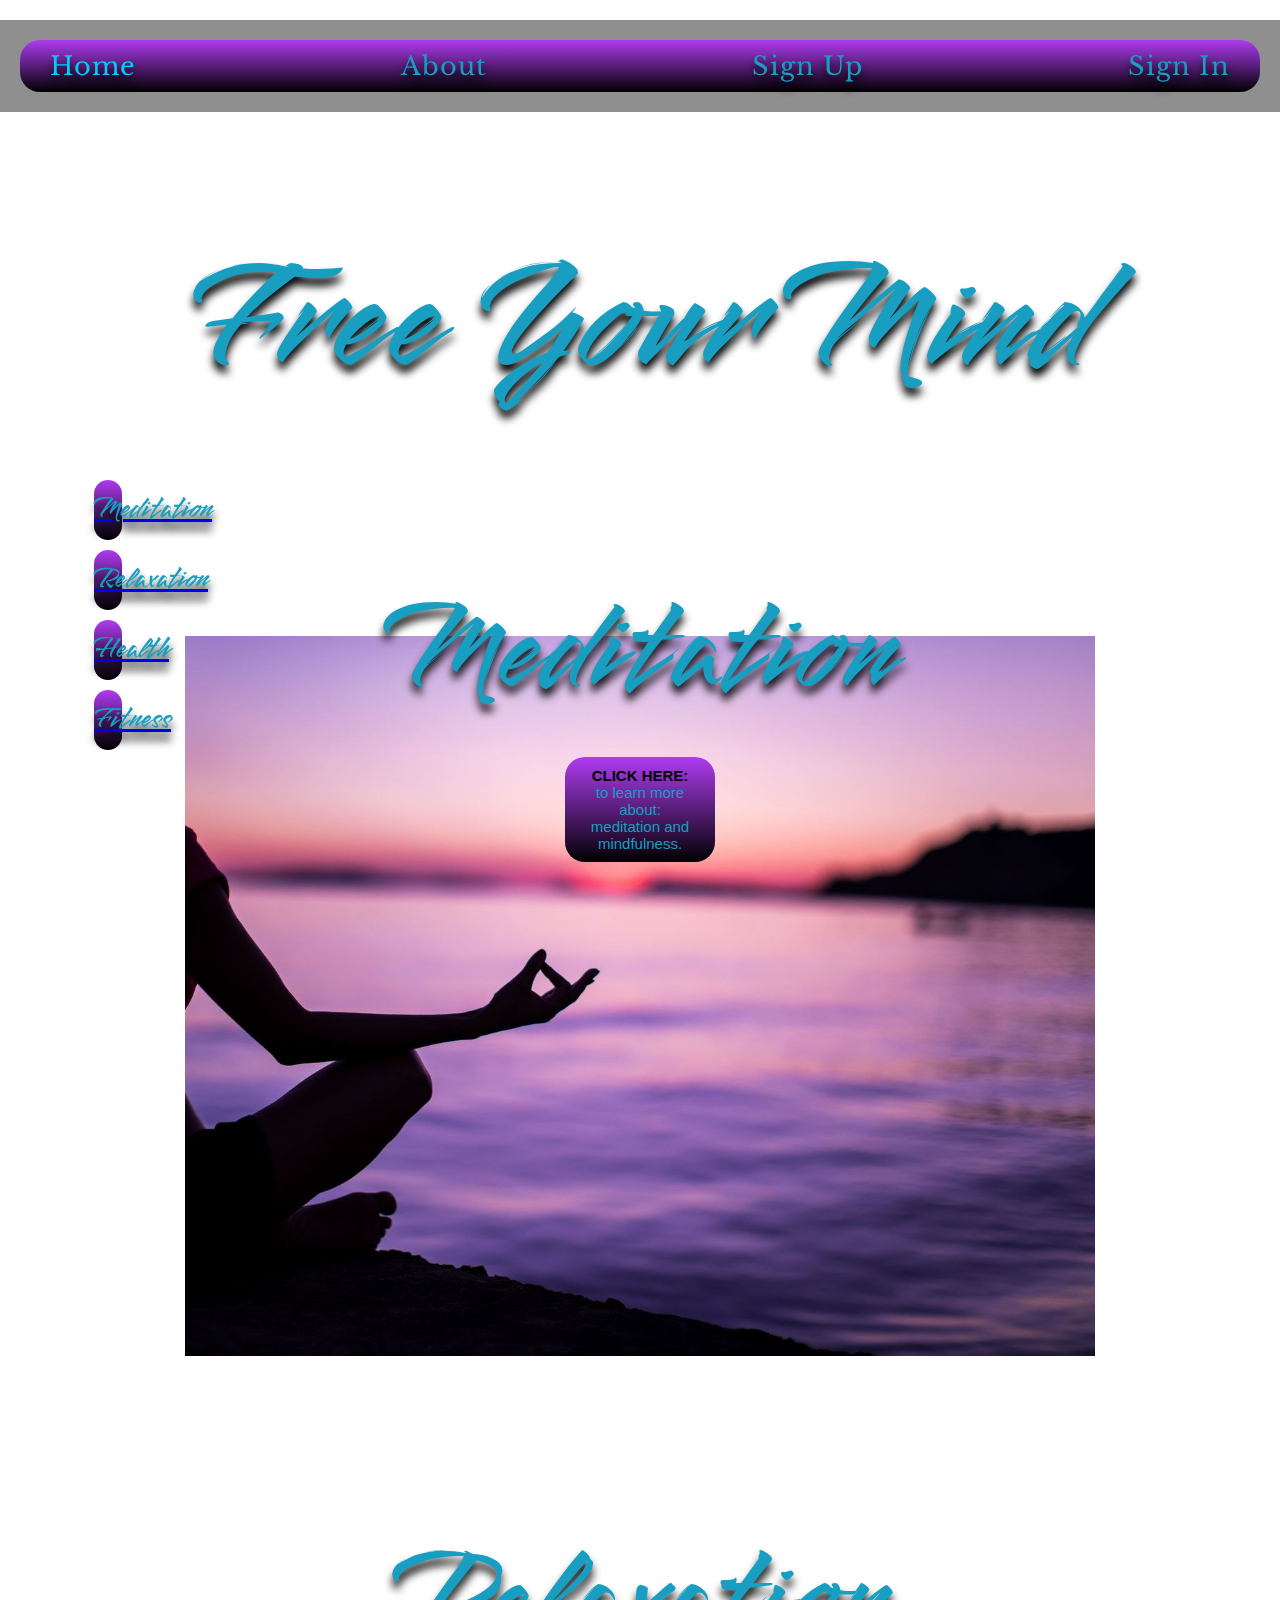
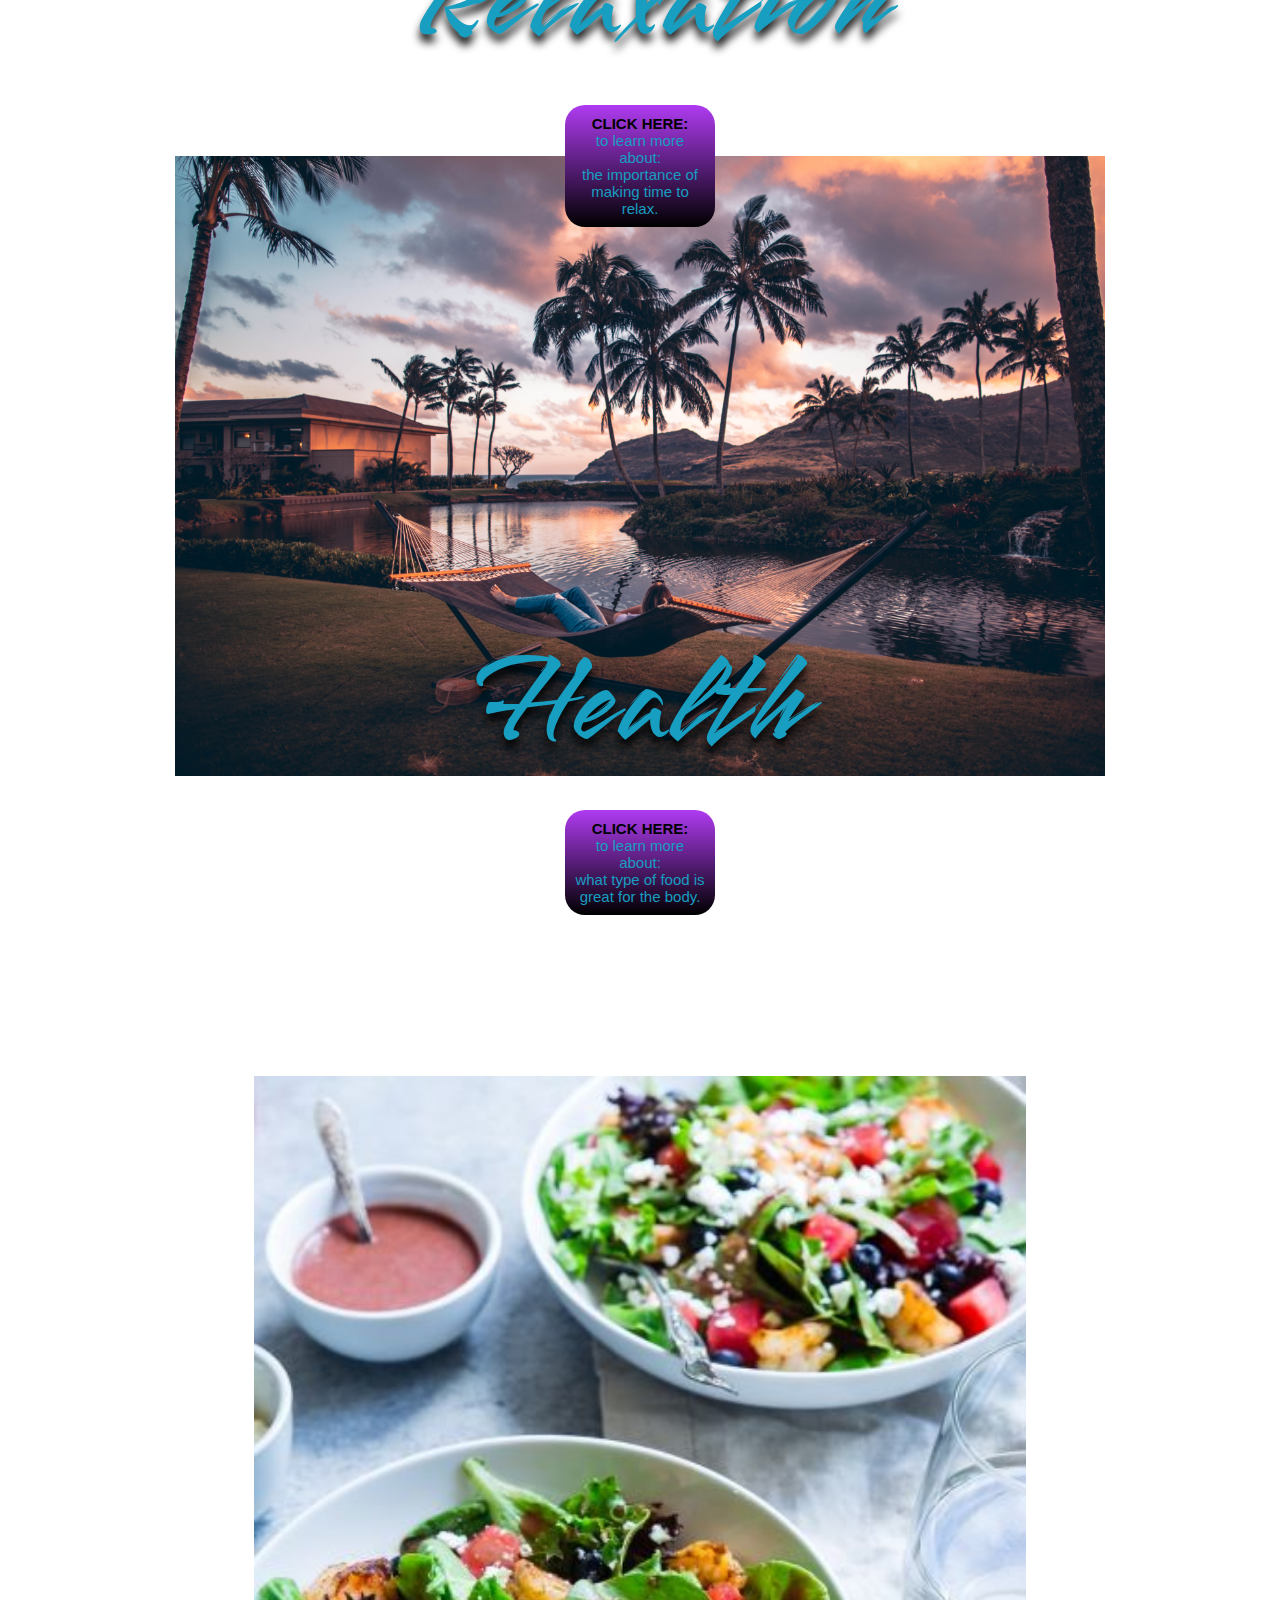
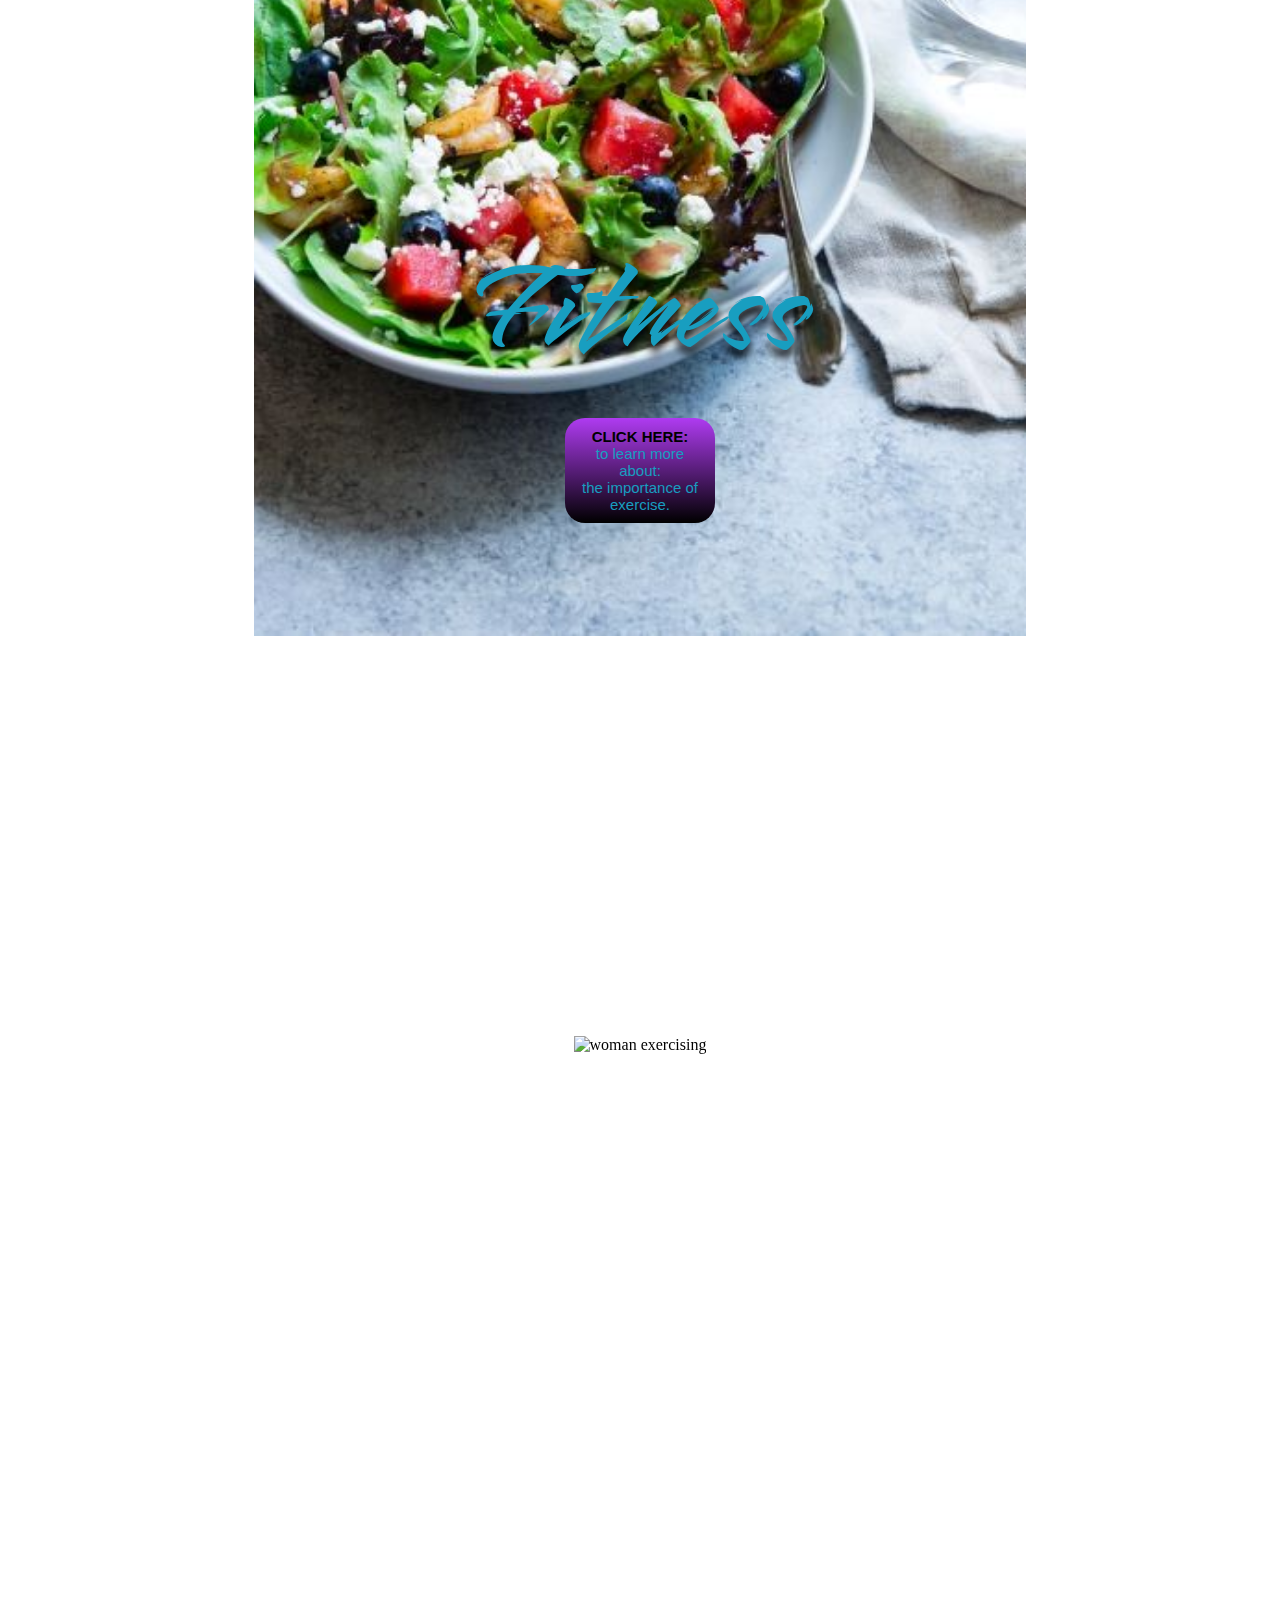
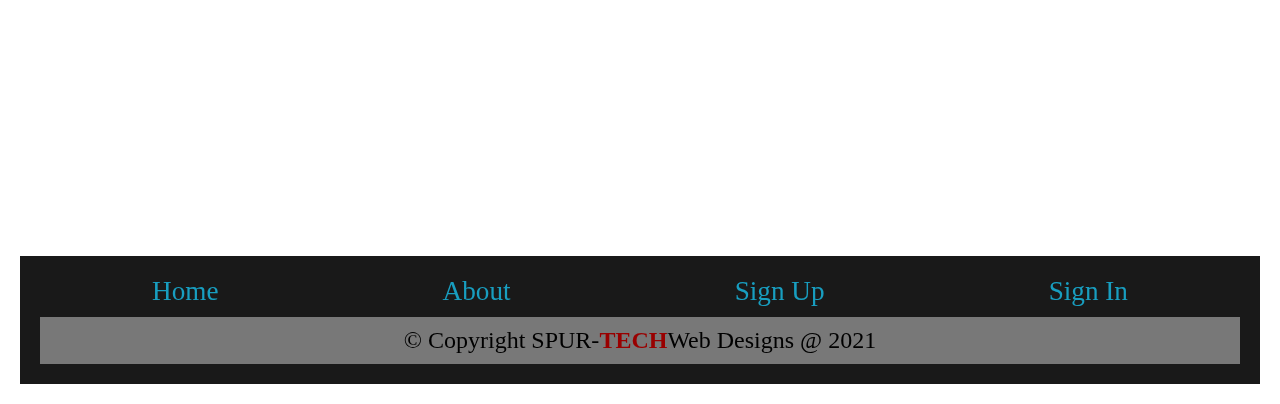
==== index.html @ ec563a85 "edit some grammer on 1st page and adjust medis queries" ====
<!DOCTYPE html>
<html lang="en">

<head>
    <meta charset="UTF-8">
    <meta http-equiv="X-UA-Compatible" content="IE=edge">
    <meta name="viewport" content="width=device-width, initial-scale=1.0">
    <meta name="description"
        content="Free Your Mind a site where people can learn about peace of mind and calmness and health">
    <meta name="keywords" content="Meditation, Relaxation, health, sign up">

    <!-- Page links -->

    <link rel="stylesheet" href="assets/css/style.css">

    <title>Free Your Mind</title>
</head>

<body>

    <!-- Main page -->

    <section class="container">

        <!-- Video section -->

        <div class="video-container">

            <video src="assets/css/beach.mp4" autoplay muted loop alt="beach video"></video>

        </div>

        <!-- Nav section -->

        <div>
            <nav>
                <ul>
                    <li>
                        <a href="index.html" class="active" id="home">Home</a>
                    </li>

                    <li>
                        <a href="about.html" id="about">About</a>
                    </li>

                    <li>
                        <a href="signup.html" id="sign-up">Sign Up</a>
                    </li>

                    <li>
                        <a href="signin.html" id="sign-in">Sign In</a>
                    </li>
                </ul>
            </nav>

            <!-- Main sections -->

            <div class="header">
                <h1 id="heading">Free Your Mind</h1>
            </div>

            <div class="first-title">
                <h1 id="title-1">Meditation</h1>
                <button>
                    <p><a href="meditation.html" id="med-page"><b>CLICK HERE:</b></a>
                        <br>to learn more about:
                        <br>meditation and mindfulness.</p>
                </button>
            </div>

            <span class="menu">

                <ul><a href="#med-img">
                        <li>Meditation</li>
                    </a>
                    <a href="#rel-img">
                        <li>Relaxation</li>
                    </a>
                    <a href="#health-img">
                        <li>Health</li>
                    </a>
                    <a href="#fit-img">
                        <li>Fitness</li>
                </ul>

            </span>

            <!-- Main images and titles -->

            <a id="med-img">
                <section class="meditation-image">

                    <img src="assets/images/med-pose.jpg" alt="person meditating by water">
                    </src>
                </section>
            </a>


            <div class="second-title">
                <h1 id="title-2">Relaxation</h1>
                <button>
                    <p><a href="relaxation.html" id="relax-page"><b>CLICK HERE:</a>
                        </b><br>to learn more about:
                        <br>the importance of making time to relax.</p>
                </button>
            </div>

            <a id="rel-img">
                <section class="relaxation-image">
                    <img src="assets/images/relaxation.jpg" alt="woman relaxing on hammock">
                </section>
            </a>

            <div class="third-title">
                <h1 id="title-3">Health</h1>
                <button>
                    <p><a href="health.html" id="health-page"><b>CLICK HERE:</a>
                        </b><br>to learn more about:
                        <br>
                        what type of food is great for the
                        body.</p>
                </button>
            </div>

            <a id="health-img">
                <section class="healthy-food-image">
                    <img src="assets/images/healthy-food.jpg" alt="healthy food">
                </section>
            </a>

            <div class="forth-title">
                <h1 id="title-4">Fitness</h1>
                <button>
                    <p><a href="fitness.html" id="fitness-page"><b>CLICK HERE:</b></a>
                        <br>to learn more about:
                        <br>
                        the importance of exercise.</p>
                </button>
            </div>

            <a id="fit-img">
                <section class="fitness-image">
                    <img src="assets/images/fitness-image.jpg" alt="woman exercising">
                </section>
            </a>
        </div>
    </section>

    <script src="index.js"></script>

</body>

<!-- Footer section -->

<footer>
    <div class="footer-padding">
        <section class="footer">
            <ul class="footer-list">
                <li><a aria-label="back to Home page" href="index.html" id="f-home">Home</a></li>
                <li><a aria-label="back to About page" href="about.html" id="f-about">About</a></li>
                <li><a aria-label="back to Sign up page" href="signup.html" id="f-sign-up">Sign Up</a></li>
                <li><a aria-label="back to Sign in page" href="signin.html" id="f-sign-in">Sign In</a></li>
            </ul>
            <p class="copyright">
                &copy; Copyright SPUR-<b>TECH</b>Web Designs @ 2021
            </p>
        </section>
    </div>
</footer>

</html>
---- assets/css/style.css ----
@import url('https://fonts.googleapis.com/css2?family=Smooch&display=swap');
@import url('https://fonts.googleapis.com/css2?family=Libre+Baskerville:ital@1&family=Smooch&display=swap');

/* Main page reset default settings */

* {
    padding: 0;
    margin: 0;
    box-sizing: border-box;
}

b {
    color: rgb(153, 0, 0);
}

/* nav styling */

nav {
    display: flex;
    width: 100%;
    background-color: (transparent);
    position: relative;
    text-align: center;
    z-index: 10;
    padding: 20px;
    background-color: rgba(131, 131, 131, 0.9);
    padding: 20px;
    margin-top: 20px;
    margin-left: 0px;

}

nav ul {
    font-family: Libre Baskerville, sans-serif;
    width: 100%;
    display: flex;
    list-style-type: none;
    justify-content: center;
    justify-content: space-between;
    text-shadow: 0 .5rem .5rem rgba(0, 0, 0, .9);
    background-image: linear-gradient(rgb(175, 59, 241), rgb(0, 0, 0));
    border-radius: 20px;
    z-index: 10;
    padding-left: 20px;
    padding-right: 20px;
}

nav ul li {
    padding: 10px;
    z-index: 10;
}

nav ul li a {
    color: rgb(24, 158, 192);
    font-size: 1.6rem;
    letter-spacing: 1px;
    text-decoration: none;
    z-index: 10;
}

nav a:hover {
    color: rgb(0, 204, 255);
}

.active {
    color: rgb(0, 204, 255);
}

.menu {
    border-radius: 20px;
    padding: 20px;
    position: fixed;
    top: 30%;
    left: 5%;
    line-height: 60px;
    font-size: 35px;
    font-weight: lighter;
    font-family: smooch, san-serif;
    text-shadow: 0 .5rem .5rem rgba(0, 0, 0);
    z-index: 10;
}

.menu li {
    border-radius: 20px;
    margin: 10px;
    height: 60px;
    width: 20%;
    background-image: linear-gradient(rgb(175, 59, 241), rgb(0, 0, 0));
    color: rgb(24, 158, 192);
    list-style: none;
    text-align: center;
    justify-content: center;
    cursor: pointer;
}

.menu li:hover {
    color: rgb(0, 204, 255);
    transform: scale(1.3);
}


.container {
    position: relative;
    text-align: center;
    display: flex;
    flex-direction: column;
}

/* Video container styling */

.video-container {
    z-index: -10;

}

.video-container video {
    width: 100%;
    height: 100vh;
    position: fixed;
    top: 50%;
    left: 50%;
    transform: translate(-50%, -50%);
    object-fit: cover;
}

/* Header styling */

.header {
    padding-top: 100px;
}

.header h1 {
    font-size: 10rem;
    color: rgb(24, 158, 192);
    font-weight: 200;
    text-shadow: 0 .5rem .5rem rgba(0, 0, 0);
}

/* H1 styling */

h1 {
    font-size: 8rem;
    font-family: smooch, san-serif;
    text-align: center;
    color: rgb(24, 158, 192);
    font-weight: 200;
    text-shadow: 0 .5rem .5rem rgba(0, 0, 0, .9);
}

/* First button link */

.button {
    color: transparent;
    background: transparent;
    border: none;
}

button p {
    font-size: 15px;
    color: rgb(24, 158, 192);
    background-image: linear-gradient(rgb(175, 59, 241), rgb(0, 0, 0));
    width: 150px;
    border-radius: 20px;
    padding: 10px;
    position: absolute;
    z-index: 10;
}

button p a {
    text-decoration: none;
}

button p a b {
    color: rgb(0, 0, 0);
}

button p a b:hover {
    color: rgb(189, 33, 33);
}

.first-title {
    position: absolute;
    justify-content: center;
    top: 8%;
    width: 100%;
    margin-top: 160px;
    z-index: 10;
}

.first-title button {
    margin-right: 150px;
    border: none;
    cursor: pointer;
}

.meditation-image {
    width: 100%;
    height: 70rem;
    display: flex;
    position: relative;
    object-fit: contain;
    justify-content: center;
    padding-bottom: 400px;
    margin-top: 200px;
}

/* Second button link */

.second-title {
    position: absolute;
    top: 30%;
    width: 100%;
    z-index: 10;
}

.second-title button {
    margin-right: 150px;
    border: none;
    cursor: pointer;
}

.relaxation-image {
    width: 100%;
    height: 45rem;
    display: flex;
    position: relative;
    object-fit: contain;
    justify-content: center;
    padding-bottom: 100px;
}

/* Third button link */

.third-title {
    position: absolute;
    justify-content: center;
    top: 44%;
    width: 100%;
    z-index: 10;
}

.third-title button {
    margin-right: 150px;
    border: none;
    cursor: pointer;
}

.healthy-food-image {
    width: 100%;
    height: 110rem;
    display: flex;
    position: relative;
    object-fit: contain;
    justify-content: center;
    padding-bottom: 400px;
    padding-top: 200px;
}

/* Forth button link */

.forth-title {
    position: absolute;
    justify-content: center;
    top: 68%;
    width: 100%;
    z-index: 10;
}

.forth-title button {
    margin-right: 150px;
    border: none;
    cursor: pointer;
}

.fitness-image {
    width: 100%;
    height: 50rem;
    display: flex;
    position: relative;
    object-fit: contain;
    justify-content: center;
    padding-bottom: 200px;
}

/* Footer styling */

.footer {
    width: 100%;
    margin-top: auto;
    background-color: rgba(0, 0, 0, 0.9);
    padding: 20px;
}

.footer-padding {
    padding: 20px;
}

.footer-list {
    color: rgb(24, 158, 192);
    list-style: none;
    display: flex;
    justify-content: center;
    justify-content: space-around;
    font-size: 1.7rem;
    padding-bottom: 10px;
}

.footer-list li a {
    font-weight: 400;
    color: rgb(24, 158, 192);
    text-decoration: none;
}

.footer-list a:hover {
    color: rgb(0, 204, 255);
    ;
}

.copyright {
    background-color: rgba(131, 131, 131, 0.9);
    text-align: center;
    padding: 10px;
    margin: 0;
    font-size: 1.5rem;
}

/* Med page styling */

.med-container {
    font-family: Libre Baskerville, sans-serif;
    overflow: hidden;
    background-image: linear-gradient(rgb(175, 59, 241), rgb(0, 0, 0));
    padding: 20px;
}

.med-header {
    padding-top: 50px;
    margin-bottom: 200px;
    z-index: 10;
}

.card-container {
    width: 100%;
    height: 100vh;
    background: transparent;
    display: flex;
    align-items: center;
    justify-content: center;
    margin-bottom: 70px;
    margin-top: 20px;
    padding-left: 50px;
    padding-right: 50px;
}

.med-container .first-title {
    top: 3%;
    right: 30%;
}

.card {
    width: 100%;
    min-height: 80vh;
    background: rgba(131, 131, 131, 0.9);
    display: flex;
    align-items: center;
    justify-content: center;
    border-radius: 10px;
    object-fit: cover;
    flex: 1;
}

.med-2-image {
    max-width: 80%;
    height: 25rem;
    display: flex;
    padding-left: 20px;
}

.med-paragraph {
    color: rgb(58, 1, 110);
    justify-content: center;
    align-items: center;
    list-style-type: none;
    padding: 20px;
    padding-left: 50px;
    padding-right: 50px;
}

.med-paragraph2 {
    color: rgb(58, 1, 110);
    justify-content: center;
    align-items: center;
    padding: 20px;
    padding-right: 50px;
}

.five-reasons {
    width: 300px;
    max-height: 300px;
    background: rgba(131, 131, 131, 0.9);
    color: rgb(58, 1, 110);
    font-size: 15px;
    justify-content: center;
    align-items: center;
    padding: 20px;
    padding-left: 30px;
    border-radius: 10px;
    margin-left: 40%;
    margin-bottom: 40px;
}

.five-reasons li {
    font-size: 15px;
}

/* Relax page styling */

.relax-container {
    font-family: Libre Baskerville, sans-serif;
    overflow: hidden;
    background-image: linear-gradient(rgb(175, 59, 241), rgb(0, 0, 0));
    padding: 20px;
}

.relax-card-container {
    width: 100%;
    height: 100vh;
    background: transparent;
    display: flex;
    align-items: center;
    justify-content: center;
    margin-bottom: 70px;
    margin-top: 20px;
    padding-left: 50px;
    padding-right: 50px;
}

.relax-container .second-title {
    top: 25%;
    right: 30%;
}

.relax-card {
    width: 80%;
    min-height: 80vh;
    background: rgba(131, 131, 131, 0.9);
    display: flex;
    align-items: center;
    justify-content: center;
    border-radius: 10px;
    object-fit: cover;
    flex: 1;
}

.relaxation-page-image {
    max-width: 80%;
    height: 25rem;
    display: flex;
    padding-left: 20px;
}

.relax-paragraph {
    color: rgb(58, 1, 110);
    justify-content: center;
    align-items: center;
    list-style-type: none;
    padding: 20px;
    padding-left: 50px;
    padding-right: 50px;
}

.relax-paragraph2 {
    color: rgb(58, 1, 110);
    justify-content: center;
    align-items: center;
    list-style-type: none;
    padding: 20px;
    padding-right: 50px;
}

.five-relaxation {
    width: 300px;
    max-height: 300px;
    background: rgba(131, 131, 131, 0.9);
    color: rgb(58, 1, 110);
    font-size: 15px;
    justify-content: center;
    align-items: center;
    padding: 20px;
    padding-left: 30px;
    border-radius: 10px;
    margin-left: 40%;
    margin-bottom: 40px;
}

.five-relaxation li {
    font-size: 15px;
}

/* Healthy food page */

.health-container {
    font-family: Libre Baskerville, sans-serif;
    overflow: hidden;
    background-image: linear-gradient(rgb(175, 59, 241), rgb(0, 0, 0));
    padding: 20px;
}

.health-card-container {
    width: 100%;
    height: 100vh;
    background: transparent;
    display: flex;
    align-items: center;
    justify-content: center;
    margin-bottom: 70px;
    margin-top: 20px;
    padding-left: 50px;
    padding-right: 50px;
}

.health-container .third-title {
    top: 15%;
}

.health-card {
    width: 80%;
    min-height: 80vh;
    background: rgba(131, 131, 131, 0.9);
    display: flex;
    align-items: center;
    justify-content: center;
    border-radius: 10px;
    object-fit: cover;
    padding-top: 50px;
    padding-bottom: 50px;
    flex: 1;
}

.healthy-food-page-image {
    max-width: 80%;
    height: 35rem;
    display: flex;
    padding-left: 100px;
}

.health-paragraph {
    color: rgb(58, 1, 110);
    justify-content: center;
    align-items: center;
    list-style-type: none;
    padding: 20px;
    padding-left: 50px;
    padding-right: 50px;
}

.health-paragraph2 {
    color: rgb(58, 1, 110);
    justify-content: center;
    align-items: center;
    list-style-type: none;
    padding: 20px;
    padding-right: 50px;
}

.five-healthy-foods {
    width: 300px;
    max-height: 300px;
    background: rgba(131, 131, 131, 0.9);
    color: rgb(58, 1, 110);
    font-size: 15px;
    justify-content: center;
    align-items: center;
    padding: 20px;
    padding-left: 30px;
    border-radius: 10px;
    margin-left: 40%;
    margin-bottom: 40px;
}

.five-healthy-foods li {
    font-size: 15px;
}

/* Fitness page */

.fitness-container {
    font-family: Libre Baskerville, sans-serif;
    overflow: hidden;
    background-image: linear-gradient(rgb(175, 59, 241), rgb(0, 0, 0));
    padding: 20px;
}

.fitness-header {
    padding-top: 50px;
    margin-bottom: 200px;
    z-index: 10;
}

.fitness-card-container {
    width: 100%;
    height: 100vh;
    background: transparent;
    display: flex;
    align-items: center;
    justify-content: center;
    margin-bottom: 70px;
    margin-top: 20px;
    padding-left: 50px;
    padding-right: 50px;
}

.fitness-container .forth-title {
    top: 20%;
    right: 10%;
}

.fitness-card {
    width: 80%;
    min-height: 80vh;
    background: rgba(131, 131, 131, 0.9);
    display: flex;
    align-items: center;
    justify-content: center;
    border-radius: 10px;
    object-fit: cover;
    flex: 1;
}

.fitness-page-image {
    max-width: 80%;
    height: 21rem;
    display: flex;
    padding-left: 20px;
}

.fitness-paragraph {
    font-size: 13px;
    color: rgb(58, 1, 110);
    justify-content: center;
    align-items: center;
    list-style-type: none;
    padding: 20px;
    padding-left: 50px;
    padding-right: 50px;
}

.fitness-paragraph2 {
    font-size: 13px;
    color: rgb(58, 1, 110);
    justify-content: center;
    align-items: center;
    padding: 20px;
    padding-right: 50px;
}

.five-solo-exercises {
    width: 300px;
    max-height: 300px;
    background: rgba(131, 131, 131, 0.9);
    color: rgb(58, 1, 110);
    font-size: 15px;
    justify-content: center;
    align-items: center;
    padding: 20px;
    padding-left: 30px;
    border-radius: 10px;
    margin-left: 40%;
    margin-bottom: 40px;
}

.five-solo-exercises li {
    font-size: 13px;
}

/* About page styling */

.about-container {
    font-family: Libre Baskerville, sans-serif;
    overflow: hidden;
    background-image: linear-gradient(rgb(175, 59, 241), rgb(0, 0, 0));
    padding: 20px;
}

.about-container h1 {
    font-size: 6rem;
    position: absolute;
    top: 23%;
    line-height: 100px;
}

.about-container p h4 {
    line-height: 100px;
}

.about-card-container {
    width: 100%;
    height: 100vh;
    background: transparent;
    display: flex;
    align-items: center;
    justify-content: center;
    margin-bottom: 70px;
    padding-left: 50px;
    padding-right: 50px;
}

.about-card {
    width: 80%;
    min-height: 80vh;
    background: rgba(131, 131, 131, 0.9);
    display: flex;
    border-radius: 10px;
    padding-top: 100px;
    padding-bottom: 50px;
    margin-bottom: 200px;
    margin-top: 200px;
    flex: 1;
}

.about-image {
    max-width: 80%;
    height: 30rem;
    display: flex;
    padding-left: 100px;
}

.about-paragraph {
    color: rgb(58, 1, 110);
    justify-content: center;
    align-items: center;
    list-style-type: none;
    padding: 20px;
    padding-left: 50px;
    padding-right: 50px;
}

.about-paragraph2 {
    color: rgb(58, 1, 110);
    justify-content: center;
    align-items: center;
    list-style-type: none;
    padding: 20px;
    padding-right: 50px;
}

/* Sign up page */

.sign-up-container {
    font-family: Libre Baskerville, sans-serif;
    overflow: hidden;
    background-image: linear-gradient(rgb(175, 59, 241), rgb(0, 0, 0));
    padding: 20px;
}

.sign-up-card-container {
    width: 80%;
    height: 100vh;
    background: transparent;
    display: flex;
    align-items: center;
    justify-content: center;
    margin-bottom: 70px;
    margin-top: 20px;
    margin-left: 10%;
    padding-left: 50px;
    padding-right: 50px;
}

.sign-up-container h1 {
    position: absolute;
    top: 14%;
    left: 40%;
}

.sign-up-card {
    width: 80%;
    height: 80vh;
    background: rgba(131, 131, 131, 0.9);
    display: flex;
    align-items: center;
    justify-content: center;
    border-radius: 10px;
    padding-left: 10%;
    padding-right: 10%;
    flex: 1;
}

.sign-up-card form .user-details {
    display: flex;
    flex-wrap: wrap;
    justify-content: center;
    align-items: center;
    justify-content: space-between;
    font-size: 20px;
    color: rgb(58, 1, 110);
}

form .user-details .input-box {
    width: calc(100% / 2 - 20px);
    margin: 10px;
}

.user-details .input-box .details {
    font-weight: 600;
    text-shadow: 0 .5rem .5rem rgba(0, 0, 0, .5);
}

.user-details .input-box input {
    height: 45px;
    width: 100%;
    border-radius: 10px;
    border: none;
    font-size: 18px;
    margin-left: 20px;
    padding-left: 20px;
    box-shadow: 0 .5rem .5rem rgba(0, 0, 0, .5);
}

.user-details .input-box input:hover {
    transform: scale(1.1);
}

form .user-details .button {
    height: 45px;
    width: 100%;
    border-radius: 50px;
    border: none;
    margin-top: 50px;
    margin-left: 30%;
    margin-right: 30%;
    box-shadow: 0 .5rem .5rem rgba(0, 0, 0, .5);
}

form .button input {
    height: 100%;
    width: 100%;
    border-radius: 50px;
    border: none;
    background-image: linear-gradient(rgb(175, 59, 241), rgb(0, 0, 0));
    color: rgb(24, 158, 192);
    font-size: 20px;
    font-family: Libre Baskerville, sans-serif;
}

form .button input:hover {
    transform: scale(1.1);
    background-image: linear-gradient(rgb(175, -59, 241), rgb(0, 0, 0));
}

/* Sign in page */

.sign-in-container {
    font-family: Libre Baskerville, sans-serif;
    overflow: hidden;
    background-image: linear-gradient(rgb(175, 59, 241), rgb(0, 0, 0));
    padding: 20px;
}

.sign-in-card-container {
    width: 80%;
    height: 100vh;
    background: transparent;
    display: flex;
    align-items: center;
    justify-content: center;
    margin-bottom: 70px;
    margin-top: 20px;
    margin-left: 10%;
    padding-left: 50px;
    padding-right: 50px;
}

.sign-in-container h1 {
    position: absolute;
    top: 14%;
    left: 40%;
}

.sign-in-card {
    width: 80%;
    height: 60vh;
    background: rgba(131, 131, 131, 0.9);
    display: flex;
    align-items: center;
    justify-content: center;
    border-radius: 10px;
    padding-left: 10%;
    padding-right: 10%;
    flex: 1;
}

.sign-in-card form .user-details2 {
    display: flex;
    flex-wrap: wrap;
    justify-content: center;
    align-items: center;
    justify-content: space-between;
    font-size: 20px;
    font-weight: 600;
    color: rgb(58, 1, 110);
}

form .user-details2 .input-box2 {
    width: calc(100% / 2 - 20px);
}

.user-details2 .input-box2 .details {
    font-weight: 600;
    text-shadow: 0 .5rem .5rem rgba(0, 0, 0, .5);
}

.user-details2 .input-box2 input {
    height: 45px;
    width: 100%;
    border-radius: 10px;
    border: none;
    font-size: 18px;
    margin-left: 20px;
    padding-left: 20px;
    box-shadow: 0 .5rem .5rem rgba(0, 0, 0, .5);
}

.user-details2 .input-box2 input:hover {
    transform: scale(1.1);
}

form .user-details2 .button {
    height: 45px;
    width: 100%;
    border-radius: 50px;
    border: none;
    margin-top: 50px;
    margin-left: 30%;
    margin-right: 30%;
    box-shadow: 0 .5rem .5rem rgba(0, 0, 0, .5);
}

form .button input {
    height: 100%;
    width: 100%;
    border-radius: 50px;
    border: none;
    background-image: linear-gradient(rgb(175, 59, 241), rgb(0, 0, 0));
    color: rgb(24, 158, 192);
    font-size: 20px;
    font-family: Libre Baskerville, sans-serif;
}

form .button input:hover {
    transform: scale(1.1);
    background-image: linear-gradient(rgb(175, -59, 241), rgb(0, 0, 0));
}

/* Thank you page */

.thank-you-container {
    font-family: Libre Baskerville, sans-serif;
    overflow: hidden;
    background-image: linear-gradient(rgb(175, 59, 241), rgb(0, 0, 0));
    padding: 20px;
}

.thank-you-card-container {
    width: 100%;
    height: 100vh;
    background: transparent;
    display: flex;
    align-items: center;
    justify-content: center;
}

.thank-you-card {
    width: 40%;
    height: 60vh;
    background: rgba(131, 131, 131, 0.9);
    display: flex;
    flex-direction: column;
    align-items: center;
    justify-content: center;
    border-radius: 10px;
}

.thank-you-container h1 {
    font-size: 7rem;
    padding-bottom: 50px;
    line-height: 90px;
}

.thank-you-card .button {
    height: 40px;
    width: 100px;
    border-radius: 50px;
    border: none;
    box-shadow: 0 .5rem .5rem rgba(0, 0, 0, .5);
    align-items: center;
    justify-content: center;
}

.thank-you-card .button input {
    height: 100%;
    width: 100%;
    border-radius: 50px;
    border: none;
    background-image: linear-gradient(rgb(175, 59, 241), rgb(0, 0, 0));
    color: rgb(24, 158, 192);
    font-size: 20px;
    font-family: Libre Baskerville, sans-serif;

}

.thank-you-card .button input:hover {
    transform: scale(1.1);
    background-image: linear-gradient(rgb(175, -59, 241), rgb(0, 0, 0));
}

/* Welcome back page */

.welcome-back-container {
    font-family: Libre Baskerville, sans-serif;
    overflow: hidden;
    background-image: linear-gradient(rgb(175, 59, 241), rgb(0, 0, 0));
    padding: 20px;
}

.welcome-back-card-container {
    width: 100%;
    height: 100vh;
    background: transparent;
    display: flex;
    align-items: center;
    justify-content: center;
}

.welcome-back-card {
    width: 50%;
    height: 60vh;
    background: rgba(131, 131, 131, 0.9);
    display: flex;
    flex-direction: column;
    align-items: center;
    justify-content: center;
    border-radius: 10px;
}

.welcome-back-container h1 {
    font-size: 7rem;
    padding-bottom: 50px;
    line-height: 90px;
}

.welcome-back-card .button {
    height: 40px;
    width: 120px;
    border-radius: 50px;
    border: none;
    box-shadow: 0 .5rem .5rem rgba(0, 0, 0, .5);
    align-items: center;
    justify-content: center;
}

.welcome-back-card .button input {
    height: 100%;
    width: 100%;
    border-radius: 50px;
    border: none;
    background-image: linear-gradient(rgb(175, 59, 241), rgb(0, 0, 0));
    color: rgb(24, 158, 192);
    font-size: 20px;
    font-family: Libre Baskerville, sans-serif;

}

.welcome-back-card .button input:hover {
    transform: scale(1.1);
    background-image: linear-gradient(rgb(175, -59, 241), rgb(0, 0, 0));
}

/* Your account page */

.your-container {
    font-family: Libre Baskerville, sans-serif;
    overflow: hidden;
    background-image: linear-gradient(rgb(175, 59, 241), rgb(0, 0, 0));
    padding: 20px;
}

.your-card-container {
    width: 100%;
    height: 130vh;
    background: transparent;
    display: flex;
    align-items: center;
    justify-content: center;
}

.your-container h1 {
    position: absolute;
    top: 15%;
    font-size: 6rem;
}

.your-card form .user-details3 {
    display: flex;
    flex-wrap: wrap;
    position: relative;
    justify-content: center;
    justify-content: space-between;
    font-size: 30px;
    line-height: 80px;
    font-weight: 600;
    color: rgb(24, 158, 192);
    padding: 10%;
    margin-top: 10%;
    padding-bottom: 10%;
}

form .user-details3 .input-box3 {
    width: calc(100% / 2 - 20px);
}

.user-details3 .input-box3 .details3 {
    text-shadow: 0 .5rem .5rem rgba(0, 0, 0);
}

.user-details3 .input-box3 input {
    height: 250px;
    width: 80%;
    border-radius: 10px;
    border: none;
    background-color: rgba(219, 133, 253);
    font-size: 18px;
    padding-bottom: 180px;
    padding-left: 20px;
    margin-left: 60px;
    box-shadow: 0 .5rem .5rem rgba(0, 0, 0, .5);
}

.user-details3 .input-box3 input:hover {
    transform: scale(1.1);
}

/* media queries for responsive control */

@media all and (max-width: 4000px) {

    /* health page */

    .health-container .third-title {
        top: 17%;
    }

    .health-container h1 {
        font-size: 7rem;
    }

    .health-container {
        font-size: 15px;
    }

    /* About page */

    .about-card-container {
        margin-top: 200px;
        padding-bottom: 200px;
    }
}

@media all and (max-width: 1600px) {

    /* quick scroll */

    .menu {
        top: 50%;
        font-size: 30px;
    }

    .menu h1 {
        font-size: 3rem;
    }

    /* Meditation page */

    .med-container .first-title h1 {
        font-size: 6rem;
    }

    .med-paragraph {
        font-size: 15px;
    }

    .med-paragraph2 {
        font-size: 15px;
    }

    .med-2-image {
        height: 20rem;
    }

    /* relaxation page */

    .relax-container .second-title {
        top: 25%;
        right: 28%;
    }

    .relax-paragraph {
        font-size: 15px;
    }

    .relax-paragraph2 {
        font-size: 15px;
    }

    /* healthy food page */

    .health-card-container {
        margin-top: 100px;
    }

    .health-container h1 {
        font-size: 7rem;
    }

    .health-paragraph {
        font-size: 13px;
    }

    /* About page */

    .about-image {
        height: 25rem;
    }

    .about-paragraph {
        font-size: 12px;
    }

    .about-paragraph2 {
        font-size: 12px;
    }
}

@media all and (max-width: 1500px) {

    /* Meditation page */

    .med-container .header h1 {
        font-size: 2rem;
    }

    .med-2-image {
        height: 15rem;
    }

    /* relaxation page */

    .relax-card {
        padding-bottom: 20px;
    }

    .relax-paragraph {
        font-size: 13px;
    }

    .relax-paragraph2 {
        font-size: 13px;
    }

    /* healthy food page */

    .health-container .third-title {
        top: 20%;
    }

    .health-container h1 {
        font-size: 6rem;
    }

    /* Fitness page */

    .fitness-paragraph {
        font-size: 12px;
    }

    .fitness-paragraph2 {
        font-size: 12px;
    }

    .five-solo-exercises {
        font-size: 12px;
    }

    .five-solo-exercises li {
        font-size: 12px;
    }

    /* Sign up page */

    .user-details .input-box .details {
        font-weight: 600;
        font-size: 18px;
    }

    .user-details .input-box input {
        height: 35px;
    }
}

@media all and (max-width: 1280px) {
    /* menu */

    .menu li a {
        padding-bottom: 10px;
    }

    /* Meditation page */

    .med-container .header h1 {
        font-size: 3rem;
    }

    .card-container {
        margin-top: 200px;
    }

    .med-container .card {
        display: inline-block;
        padding-top: 50px;
        padding-bottom: 20px;
    }

    .med-2-image {
        height: 25rem;
        justify-content: center;
        margin-left: 10%;
    }

    .med-paragraph {
        font-size: 13px;
    }

    .med-paragraph2 {
        font-size: 13px;
        padding-left: 50px;
    }

    .five-reasons h3 {
        font-size: 13px;
    }

    /* relaxation page */

    .relax-card-container {
        margin-top: 150px;
    }

    .relax-container .relax-card {
        display: inline-block;
        padding-top: 50px;
    }

    .relax-container .second-title {
        top: 27%;
    }

    .relax-container .second-title h1 {
        font-size: 5.5rem;
    }

    .relaxation-page-image {
        height: 22rem;
        justify-content: center;
        padding-left: 20%;
    }

    .relax-paragraph {
        font-size: 13px;
    }

    .relax-paragraph2 {
        font-size: 13px;
        padding-left: 50px;
    }

    .five-relaxation {
        font-size: 13px;
    }

    .five-relaxation li h3 {
        font-size: 13px;
    }

    /* health page */

    .health-container .third-title {
        top: 25%;
        right: 20%;
    }

    .healthy-food-page-image {
        height: 30rem;
        padding-left: 50px;
    }

    .health-paragraph {
        font-size: 11px;
    }

    /* Fitness page */

    .fitness-card-container {
        margin-top: 200px;
        padding-bottom: 200px;
    }

    .fitness-container .fitness-card {
        display: inline-block;
        padding-top: 100px;
        padding-bottom: 50px;
    }

    .fitness-container .forth-title {
        top: 35%;
        right: 25%;
    }

    .fitness-page-image {
        height: 25rem;
        justify-content: center;
        margin-left: 12%;
    }

    .fitness-paragraph {
        font-size: 11px;
    }

    .fitness-paragraph2 {
        font-size: 11px;
        padding-left: 50px;
    }

    .five-solo-exercises {
        font-size: 12px;
        width: 200px;
    }

    .five-solo-exercises li {
        font-size: 12px;
    }

    /* About page */

    .about-container .footer {
        margin-top: 200px;
    }

    .about-card-container {
        padding-top: 100px;
        padding-bottom: 100px;
    }

    .about-card {
        display: inline-block;
    }

    .about-title h1 {
        font-size: 5rem;
    }

    .about-image {
        height: 25rem;
        margin-left: 15%;
    }

    /* welcome back page */

    .welcome-back-container h1 {
        font-size: 6rem;
    }

    /* Your account page */

    .your-card form .user-details3 {
        font-size: 25px;
    }

    /* thank you page */

    .thank-you-container h1 {
        font-size: 5rem;
    }

}

@media all and (max-width: 1000px) {

    /* menu */

    .menu {
        font-size: 30px;
    }

    .menu li {
        margin: 5px;
    }

    /* landing page */

    .header h1 {
        font-size: 7rem;
    }

    h1 {
        font-size: 5rem;
    }

    .meditation-image {
        height: 65rem;
    }

    .relaxation-image {
        height: 40rem;
    }

    .fitness-image {
        height: 40rem;
    }

    button p {
        font-size: 10px;
    }

    .forth-title {
        top: 70%;
    }

    /* meditation page */

    .med-container .first-title h1 {
        font-size: 5rem;
        padding-left: 10px;
    }

    .med-2-image {
        height: 20rem;
    }

    .med-paragraph {
        font-size: 12px;
    }

    .med-paragraph2 {
        font-size: 12px;
    }

    .five-reasons {
        font-size: 12px;
        margin-left: 30%;
    }

    .five-reasons h3 {
        font-size: 12px;
    }

    /* relaxation page */

    .relax-container .second-title {
        padding-left: 80px;
    }

    .relax-paragraph {
        font-size: 11px;
    }

    .relax-paragraph2 {
        font-size: 11px;
    }

    .five-relaxation {
        font-size: 11px;
        width: 170px;
    }

    .five-relaxation li h3 {
        font-size: 11px;
    }

    /* Fitness page */

    .fitness-container .fitness-card {
        padding-top: 50px;
    }

    .fitness-page-image {
        height: 20rem;
        margin-left: 8%;
    }

    /* About page */

    .about-image {
        height: 20rem;
        margin-left: 10%;
    }

    /* sign up page */

    .sign-up-card {
        padding-left: 10%;
        padding-right: 10%;
    }

    form .user-details .input-box {
        width: 100%;
    }

    .user-details .input-box .details {
        font-size: 16px;
    }

    .user-details .input-box input {
        height: 30px;
        font-size: 15px;
    }

    form .user-details .button {
        height: 35px;
        margin-top: 20px;
    }

    /* sign in page */

    .sign-in-container h1 {
        font-size: 7rem;
    }

    /* welcome back page */

    .welcome-back-container h1 {
        font-size: 6rem;
        left: 20%;
    }

    /* Your account page */

    .your-container h1 {
        left: 25%;
        font-size: 5rem;
    }

    .your-card form .user-details3 {
        padding: 0%;
        font-size: 10px;
        display: block;
        line-height: 50px;
    }

    .user-details3 .input-box3 input {
        font-size: 10px;
        padding-bottom: 80px;
        height: 150px;
        width: 200%;
    }

    /* thank you page */

    .thank-you-container h1 {
        font-size: 4rem;
        line-height: 60px;
    }

    .thank-you-card {
        height: 400px;
        width: 60%;
    }
}

@media all and (max-width: 880px) {

    /* menu */

    .menu {
        font-size: 30px;
        top: 40%;
    }

    /* landing page */

    nav ul li a {
        font-size: 1rem;
    }

    .header h1 {
        font-size: 6rem;
    }

    h1 {
        font-size: 5rem;
    }

    .meditation-image {
        height: 55rem;
    }

    .relaxation-image {
        height: 30rem;
    }

    .healthy-food-image {
        height: 85rem;
    }

    .fitness-image {
        height: 40rem;
    }

    .footer-list {
        font-size: 1.2rem;
    }

    /* Meditation page */

    .med-container .first-title h1 {
        font-size: 4rem;
        padding-left: 100px;
    }

    .med-2-image {
        height: 18rem;
        margin-left: 10%;
    }

    .med-paragraph {
        font-size: 12px;
    }

    .med-paragraph2 {
        font-size: 12px;
    }

    .five-reasons {
        width: 200px;
        font-size: 12px;
        margin-left: 40%;
    }

    /* health page */

    .health-card-container {
        margin-top: 400px;
        padding-bottom: 400px;
    }

    .health-card {
        display: inline-block;
        margin-top: 300px;
        margin-bottom: 100px;
        padding-top: 50px;
    }

    .health-container .third-title {
        top: 25%;
        right: 20%;

    }

    .healthy-food-page-image {
        height: 35rem;
        justify-content: center;
        margin-left: 5%;
    }

    .health-paragraph {
        font-size: 10px;
    }

    .five-healthy-foods {
        margin-top: 200px;
        margin-left: 38%;
        font-size: 11px;
        width: 180px;
    }

    .five-healthy-foods li {
        font-size: 8px;
    }

    /* Fitness page */

    .fitness-container .forth-title {
        top: 25%;
    }

    /* About page */

    .about-title h1 {
        font-size: 4rem;
    }

    .about-image {
        height: 20rem;
        margin-left: 0%;
    }

    /* Sign in page */

    .sign-in-card {
        height: 50vh;
    }

    .sign-in-container h1 {

        top: 14%;
        left: 20%;
    }

    .sign-in-card form .user-details2 {
        display: block;
    }

    form .user-details2 .input-box2 {
        width: 100%;
        padding-right: 10%;
    }

    .user-details2 .input-box2 input {
        height: 25px;
        font-size: 12px;
    }

    form .user-details2 .button {
        width: 50%;
        margin-top: 30px;
        margin-left: 25%;
    }

    /* welcome page */

    .welcome-back-container h1 {
        font-size: 5rem;
    }
}

@media all and (max-width: 800px) {

    /* meditation page */

    .med-container .first-title h1 {
        font-size: 4rem;
        padding-left: 100px;
    }

    .med-2-image {
        height: 15rem
    }

    .med-paragraph {
        font-size: 12px;
    }

    .med-paragraph2 {
        font-size: 12px;
    }

    .five-reasons {
        font-size: 10px;
        margin-left: 35%;
    }

    /* relaxation page */

    .relax-container .second-title h1 {
        font-size: 5rem;
    }

    .relaxation-page-image {
        height: 20rem;
    }

    /* health page */

    .health-paragraph {
        font-size: 10px;
    }

    .five-healthy-foods {
        margin-left: 38%;
    }

    /* About page */

    .about-title h1 {
        font-size: 4rem;
        line-height: 80px;
    }

    .about-image {
        height: 15rem;
        margin-left: 8%;
    }

    /* sign up page */

    .sign-up-card {
        padding-right: 50px;
    }

    /* welcome back page */

    .welcome-back-container h1 {
        left: 15%;
    }

    /* Your account page */

    .your-container h1 {
        left: 25%;
        font-size: 4rem;
    }
}

@media all and (max-width: 680px) {

    /* menu */

    .menu {
        top: 30%;
        font-size: 20px;
        padding: 10px;
        line-height: 50px;
    }

    .menu li {
        height: 40px;
    }

    /* landing page */

    .header {
        padding-top: 20px;
        padding-bottom: 10px;
    }

    .header h1 {
        font-size: 5rem;
        padding-top: 0px;
    }

    h1 {
        font-size: 4rem;
    }

    .first-title {
        margin-top: 10%;
    }

    .meditation-image {
        height: 50rem;
    }

    .relaxation-image {
        height: 30rem;
    }

    .third-title {
        top: 45%;
    }

    .healthy-food-image {
        height: 80rem;
    }

    .forth-title {
        top: 70%;
    }

    .fitness-image {
        height: 35rem;
    }

    .copyright {
        font-size: 0.9rem;
    }

    /* meditation page */

    .med-container .first-title {
        top: 18%;
    }

    .med-container .first-title h1 {
        font-size: 4rem;
        padding-left: 100px;
    }

    .med-2-image {
        height: 12rem;
    }

    .med-paragraph {
        font-size: 12px;
    }

    .med-paragraph2 {
        font-size: 12px;
    }

    .five-reasons {
        font-size: 10px;
        margin-left: 35%;
    }

    /* relaxation page */

    .relax-container .second-title h1 {
        font-size: 4rem;
    }

    .five-relaxation {
        margin-left: 30%;
    }

    /* health page */

    .healthy-food-page-image {
        height: 30rem;
    }

    .health-container .third-title h1 {
        font-size: 5rem;
    }

    /* Fitness page */

    .fitness-page-image {
        height: 15rem;
        margin-left: 8%;
    }

    .five-solo-exercises {
        margin-left: 33%;
    }

    /* About page */

    .about-title h1 {
        font-size: 3rem;
        line-height: 60px;
    }

    .about-image {
        height: 15rem;
        margin-left: 10%;
        padding-left: 0px;
    }

    /* sign up page */

    .sign-up-card {
        height: 80vh;
    }

    .sign-up-container h1 {
        font-size: 5rem;
    }

    /* sign in page */

    .sign-in-card {
        height: 45vh;
        padding-top: 0px;
    }

    .sign-in-container h1 {
        top: 30%;
        font-size: 6rem;
    }

    /* Thank you page */

    .thank-you-container h1 {
        left: 30%;
    }

    /* welcome back page */

    .welcome-back-container h1 {
        font-size: 4rem;
        line-height: 60px;
    }

    .welcome-back-card {
        height: 300px;
        width: 80%;
    }

    /* thank you page */

    .thank-you-container h1 {
        font-size: 3rem;
        line-height: 60px;
    }

    .thank-you-card {
        height: 300px;
        width: 60%;
    }

    .thank-you-card .button {
        height: 22px;
    }

    .thank-you-card .button input {
        font-size: 15px;
    }
}

@media all and (max-width: 600px) {

    /* landing page */

    .meditation-image {
        height: 46rem;
    }

    .relaxation-image {
        height: 25rem;
    }

    .fitness-image {
        height: 30rem;
    }

    /* meditation page */

    .med-container .first-title h1 {
        font-size: 3rem;
        padding-left: 100px;
    }

    .med-2-image {
        height: 11rem;
        justify-content: center;
        padding-right: 20px;
    }

    .med-paragraph {
        font-size: 11px;
    }

    .med-paragraph2 {
        font-size: 11px;
    }

    .five-reasons {
        font-size: 8px;
        margin-left: 30%;
    }

    /* relaxation page */

    .relaxation-page-image {
        height: 15rem;
    }

    .relax-container .second-title {
        padding-left: 60px;
    }

    .relax-paragraph {
        font-size: 10px;
    }

    .relax-paragraph2 {
        font-size: 10px;
    }

    .five-relaxation {
        font-size: 11px;
        margin-left: 30%;
    }

    .five-relaxation li h3 {
        font-size: 11px;
    }

    /* health page */

    .health-card-container {
        padding-left: 0px;
        padding-right: 0px;
    }

    .health-card {
        padding-top: 100px;
    }

    .health-container .third-title {
        top: 25%;
        margin-left: 0%;
        padding-right: 25px;
    }

    .five-healthy-foods {
        margin-left: 35%;
    }

    /* Fitness page */

    .fitness-card-container {
        margin-top: 300px;
        padding-bottom: 200px;
    }

    .fitness-paragraph {
        font-size: 10px;
    }

    .fitness-paragraph2 {
        font-size: 10px;
    }

    .five-solo-exercises {
        margin-left: 35%;
        width: 180px;
        font-size: 8px;
    }

    .five-solo-exercises li {
        font-size: 10px;
    }

    /* About page */

    .about-title h1 {
        line-height: 50px;
    }

    .about-image {
        height: 12rem;
        margin-left: 10%;
    }

    .about-card-container {
        padding-left: 20px;
        padding-right: 20px;
    }

    /* sign up page */

    .sign-up-card-container {
        padding-left: 20px;
        padding-right: 20px;
    }

    .user-details .input-box input {
        height: 25px;
        font-size: 13px;
    }

    form .user-details .button {
        height: 30px;
    }

    form .button input {
        font-size: 15px;
    }

    /* Thank you page */

    .thank-you-container h1 {
        left: 25%;
    }

    /* Your account page */

    .your-container h1 {
        font-size: 4rem;
        left: 10%;
    }

    .your-card form .user-details3 {
        font-size: 10px;
        line-height: 30px;
    }

    .user-details3 .input-box3 input {
        margin-left: 20px;
    }
}

@media all and (max-width: 480px) {

    /* menu */

    .menu {
        top: 33%;
    }

    /* landing page */

    .header h1 {
        font-size: 4rem;
    }

    h1 {
        font-size: 3rem;
    }

    .first-title {
        top: 9%;
    }

    .first-title button p {
        top: 60%;
    }

    .meditation-image {
        height: 45rem;
    }

    .second-title {
        top: 32%;
    }

    .second-title button p {
        top: 60%;
    }

    .relaxation-image {
        height: 23rem;
    }

    .third-title {
        top: 47%;
    }

    .third-title button p {
        top: 60%;
    }

    .healthy-food-image {
        height: 70rem;
    }

    .forth-title {
        top: 71%;
    }

    .forth-title button p {
        top: 60%;
    }

    .fitness-image {
        height: 30rem;
    }

    /* meditation page */

    .med-container .first-title h1 {
        padding-left: 100px;
    }

    .med-2-image {
        height: 10rem;

    }

    .five-reasons {
        font-size: 10px;
        margin-left: 28%;
    }

    /* relaxation page */

    .relax-card-container {
        padding-left: 0px;
        padding-right: 0px;
    }

    .relaxation-page-image {
        height: 11rem;
    }

    .relax-container .second-title {
        padding-left: 100px;
        top: 20%;
    }

    .relax-paragraph {
        font-size: 8px;
    }

    .relax-paragraph2 {
        font-size: 8px;
    }

    .five-relaxation li h3 {
        font-size: 8px;
    }

    /* health page */

    .health-container .third-title {
        top: 18%;
    }

    .health-container .third-title h1 {
        font-size: 5rem;
    }

    .healthy-food-page-image {
        height: 26rem;
    }

    .five-healthy-foods {
        margin-left: 30%;
    }

    /* Fitness page */

    .fitness-card-container {
        padding-left: 20px;
        padding-right: 20px;
    }

    .fitness-card .forth-title h1 {
        font-size: 5rem;
        margin-left: 10%;
    }

    .fitness-page-image {
        height: 13rem;
    }

    .fitness-paragraph {
        font-size: 8px;
    }

    .fitness-paragraph2 {
        font-size: 8px;
    }

    .five-solo-exercises {
        margin-left: 32%;
    }

    /* About page */

    .about-paragraph {
        font-size: 10px;
    }

    .about-paragraph2 {
        font-size: 8px;
    }

    .about-title h1 {
        font-size: 2.5rem;
        line-height: 40px;
    }

    .about-image {
        height: 11rem;
        margin-left: 10%;
    }

    .about-card-container {
        padding-left: 20px;
        padding-right: 20px;
    }

    /* sign up page */

    .sign-up-card-container {
        padding-left: 0px;
        padding-right: 0px;
        margin-left: 10%;
    }

    /* sign in page */

    .sign-in-card-container {
        padding-left: 0px;
        padding-right: 0px;
        margin-left: 10%;
    }

    .sign-in-container h1 {
        font-size: 5rem;
        left: 10%;
    }

    .sign-up-card {
        height: 75vh;
    }

    .sign-in-card form .user-details2 {
        margin-right: 10%;
        font-size: 15px;
    }

    .user-details2 .input-box2 input {
        font-size: 10px;
    }

    form .user-details2 .button {
        height: 35px;
        margin-top: 20px;
    }

    /* welcome back page */

    .welcome-back-container h1 {
        font-size: 3rem;
    }

    .welcome-back-card .button {
        height: 30px;
        width: 120px;
    }

    /* your account page */

    .your-container h1 {
        font-size: 3rem;
        left: 5%;
        top: 20%;
    }
}

@media all and (max-width: 460px) {

    /* landing page */

    nav ul li a {
        font-size: 0.6rem;
    }



    .header h1 {

        font-size: 4rem;
    }

    h1 {
        font-size: 3rem;
    }

    .first-title {
        top: 8%;
    }

    .first-title button p {
        top: 70%;
    }

    .meditation-image {
        height: 42rem;
    }

    .second-title {
        top: 31%;
    }

    .second-title button p {
        top: 70%;
    }

    .relaxation-image {
        height: 21rem;
    }

    .third-title {
        top: 46%;
    }

    .third-title button p {
        top: 70%;
    }

    .healthy-food-image {
        height: 68rem;
    }

    .forth-title {
        top: 71%;
    }

    .forth-title button p {
        top: 70%;
    }

    .fitness-image {
        height: 27rem;
    }

    .footer-list {
        font-size: 0.8rem;
    }

    .copyright {
        font-size: 0.7rem;
    }

    /* meditation page */

    .card-container {
        padding: 10px;
        margin-top: 200px;
        padding-bottom: 200px;
    }

    .med-container .first-title {
        top: 35%;
    }

    .med-container .first-title h1 {
        font-size: 2rem;
        padding-left: 50px;
    }

    .med-paragraph {
        font-size: 9px;
    }

    .med-paragraph2 {
        font-size: 9px;
    }

    .five-reasons {
        font-size: 10px;
        margin-left: 26%;
    }

    /* Health page */

    .health-card {
        padding-top: 50px;
    }

    /* About page */

    .about-card {
        padding-top: 50px;
    }

    .about-title h1 {
        top: 25%;
        font-size: 2.5rem;
        line-height: 40px;
    }

    .about-image {
        height: 9rem;
    }

    .about-paragraph {
        font-size: 8px;
    }

    .about-paragraph2 {
        font-size: 6px;
    }

    /* sign up page */

    .user-details .input-box input {
        height: 25px;
        font-size: 10px;
        padding-left: 10px;
    }

    form .button input {
        font-size: 12px;
    }

    /* Thank you page */

    .thank-you-container h1 {
        font-size: 3rem;
        line-height: 50px;
    }

    /* Your account page */

    .your-card form .user-details3 {
        padding: 0%;
    }

    .user-details3 .input-box3 input {
        margin-left: 20px;
    }
}

@media all and (max-width: 380px) {
    /* menu */

    .menu {
        left: 1%;
        top: 40%;
    }

    .menu li {
        margin: 5px;
        height: 25px;
        width: 20%;
        font-size: 16px;
        line-height: 30px;
    }

    /* Landing page */

    nav {
        padding: 10px;
    }

    nav ul li {
        padding-top: 5px;
        padding-left: 5px;
    }

    nav ul li a {
        font-size: 0.6rem;
    }

    .header h1 {
        font-size: 4rem;
    }

    .first-title {
        top: 13%;
    }

    .meditation-image {
        height: 40rem;
    }

    .second-title {
        top: 32%;
    }

    .relaxation-image {
        height: 19rem;
    }

    .healthy-food-image {
        height: 66rem;
    }

    .fitness-image {
        height: 25rem;
    }

    /* meditation page */

    .card-container {
        padding: 10px;
        margin-top: 250px;
        padding-bottom: 200px;
    }

    .med-container .first-title {
        top: 21%;
    }

    .med-container .first-title h1 {
        font-size: 2rem;
        padding-left: 50px;
    }

    .med-2-image {
        height: 8rem;
    }

    .five-reasons {
        font-size: 10px;
        margin-left: 20%;
    }

    /* relaxation page */

    .relax-card-container {
        margin-top: 220px;
        padding-bottom: 200px;
    }

    .relax-container .second-title {
        top: 38%;
    }

    .relax-container .second-title h1 {
        font-size: 3rem;
    }

    .relaxation-page-image {
        height: 9rem;
    }

    .relax-paragraph {
        padding-left: 20px;
        padding-right: 20px;
    }

    .relax-paragraph2 {
        padding-left: 20px;
        padding-right: 20px;
    }

    .five-relaxation {
        margin-left: 25%;
    }

    /* health page */

    .health-card-container {
        margin-top: 600px;
        padding-bottom: 600px;
    }

    .health-card {
        padding-top: 50px;
    }

    .health-card .third-title {
        top: 80px;
    }

    .health-card .third-title h1 {
        margin-left: 20%;
    }

    .healthy-food-page-image {
        height: 20rem;
        padding-left: 25px;
    }

    .health-paragraph {
        font-size: 1 8px;
    }

    .five-healthy-foods {
        margin-left: 20%;
    }

    .five-healthy-foods li {
        font-size: 8px;
    }

    /* Fitness page */

    .fitness-card .forth-title h1 {
        font-size: 4rem;
        margin-left: 10%;
    }

    .fitness-page-image {
        height: 9rem;
        margin-left: 6%;
    }

    .fitness-paragraph {
        font-size: 8px;
        padding-left: 20px;
        padding-right: 20px;
    }

    .fitness-paragraph2 {
        font-size: 8px;
        padding-left: 20px;
        padding-right: 20px;
    }

    .five-solo-exercises {
        margin-left: 22%;
    }

    /* About page */

    .about-card-container {
        padding: 0px;
    }

    .about-title h1 {
        top: 18%;
        font-size: 3rem;
        line-height: 55px;
        right: 5%;
    }

    .about-image {
        height: 9rem;
        margin-left: 15%;
    }

    /* sign up page */

    .sign-up-container h1 {
        font-size: 4rem;
        right: 30%;
        left: 0%;
        top: 18%;
    }

    .sign-up-card {
        height: 80vh;
    }

    .user-details .input-box .details {
        font-weight: 600;
        font-size: 12px;
    }

    form .user-details .button {
        margin-left: 40%;
        margin-right: 20%;
    }

    /* sign in page */

    .sign-in-container h1 {
        font-size: 4rem;
    }

    .sign-in-card {
        height: 50vh;
    }

    /* Thank you page */

    .thank-you-container h1 {
        font-size: 3rem;
    }

    .thank-you-card {
        width: 80%;
        margin-bottom: 200px;
    }

    /* welcome back page */

    .welcome-back-card .button input {
        font-size: 15px;
    }

    .welcome-back-card {
        margin-bottom: 200px;
    }

    .welcome-back-container h1 {
        font-size: 3rem;
        left: 10%;
    }

    /* your account page */

    .your-container h1 {
        font-size: 2.5rem;
        left: 5%;
        top: 15%;
    }
}
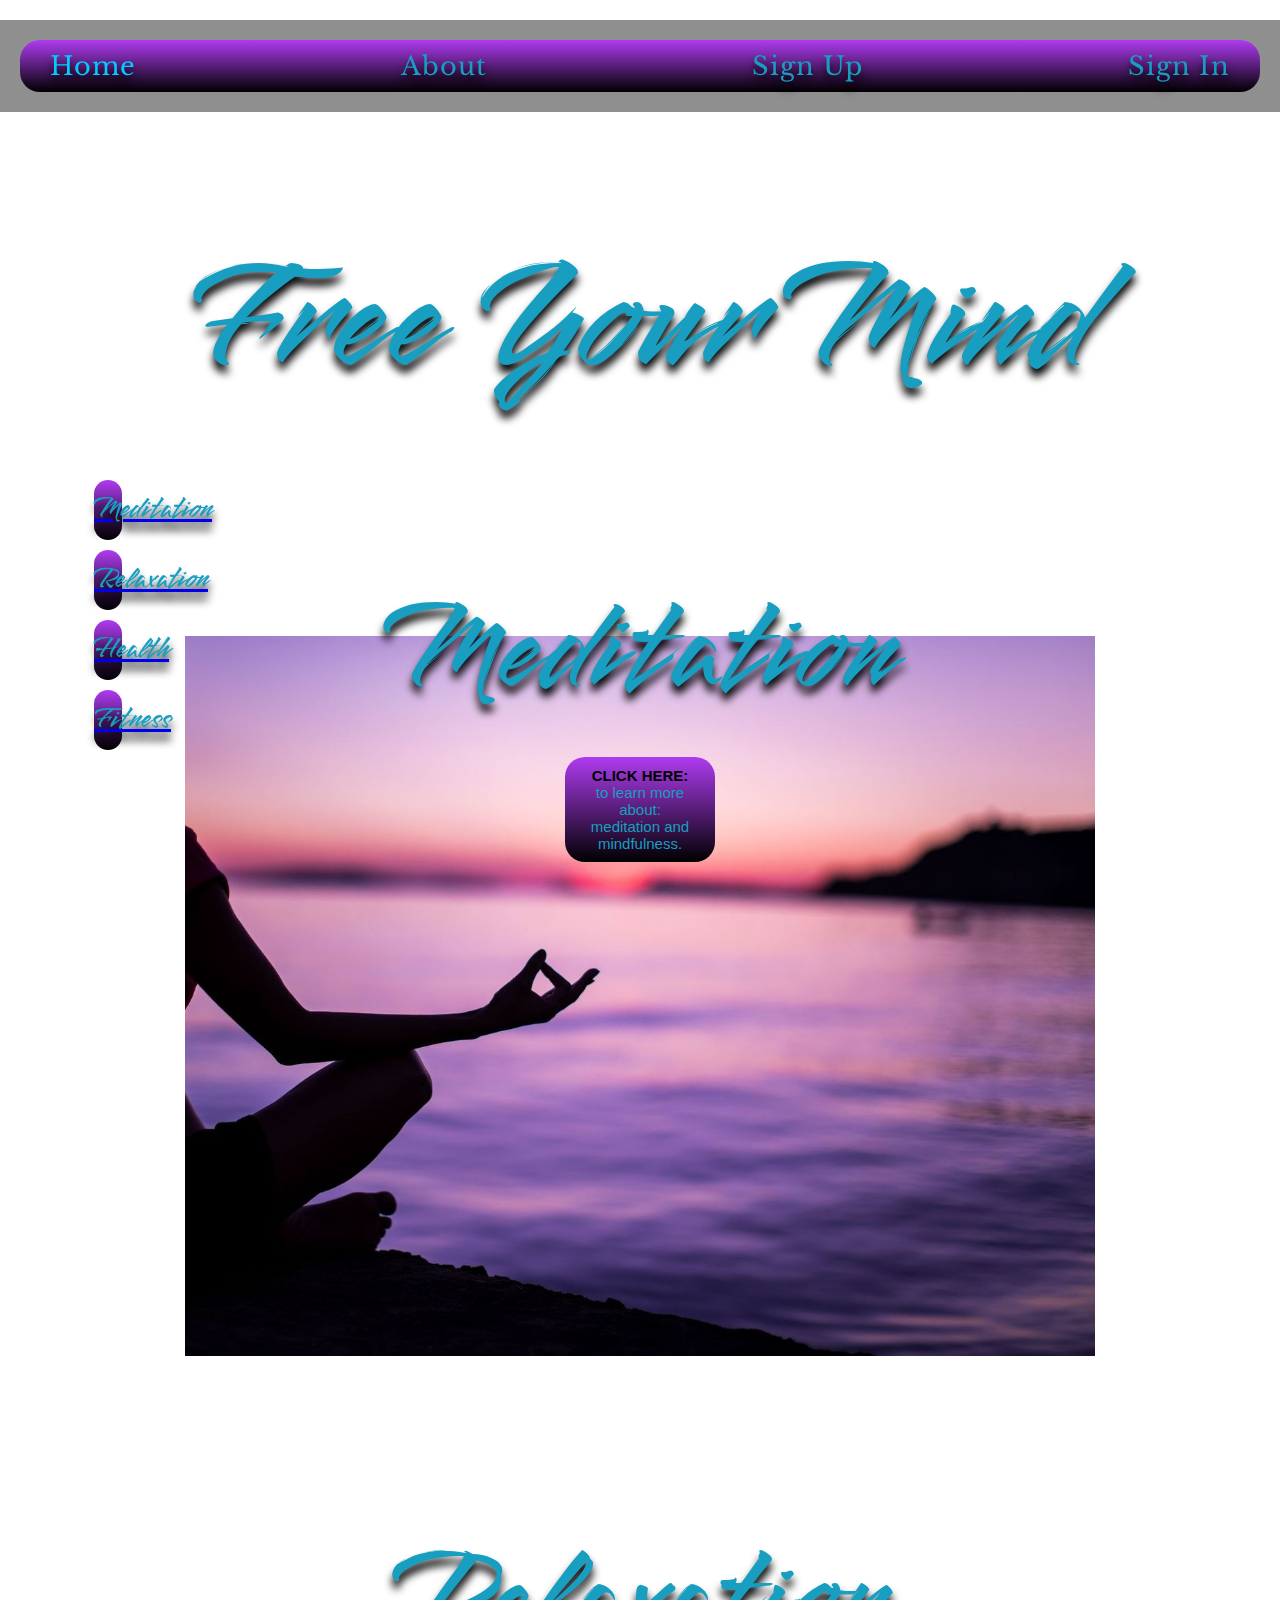
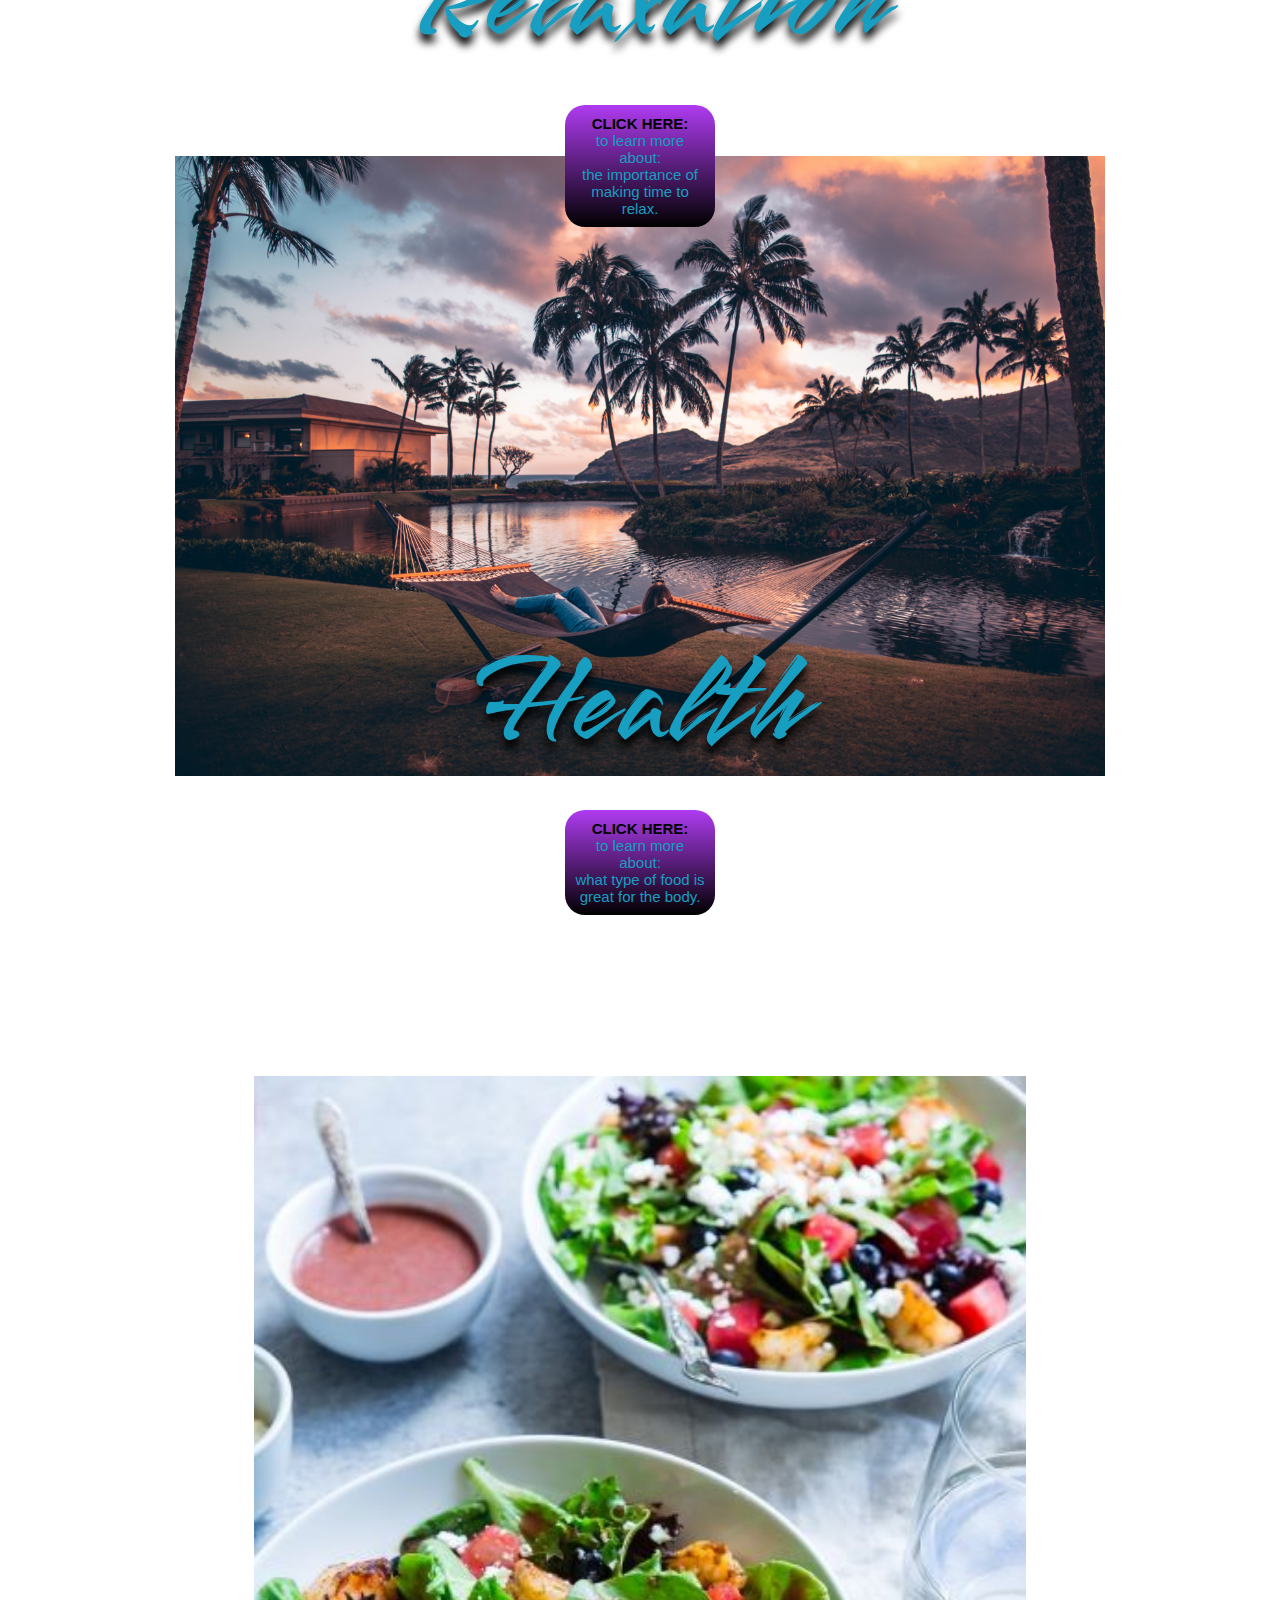
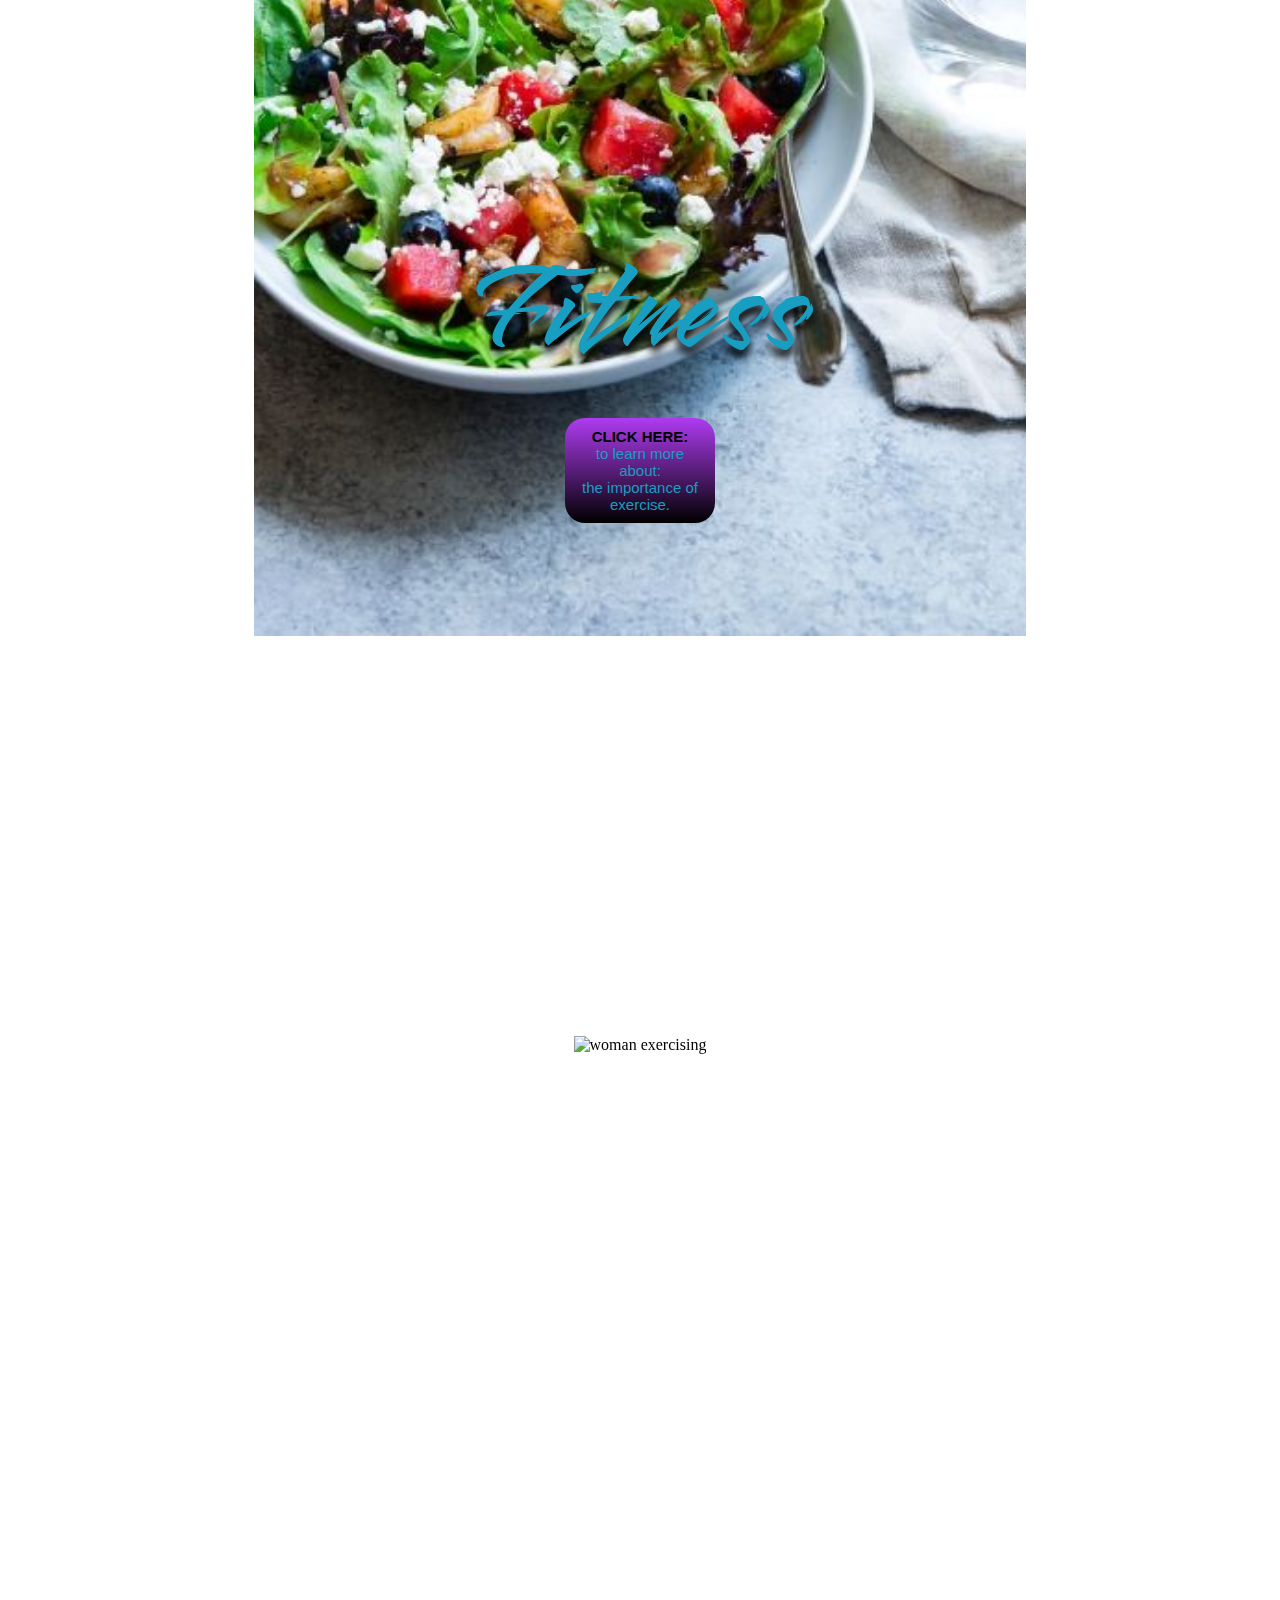
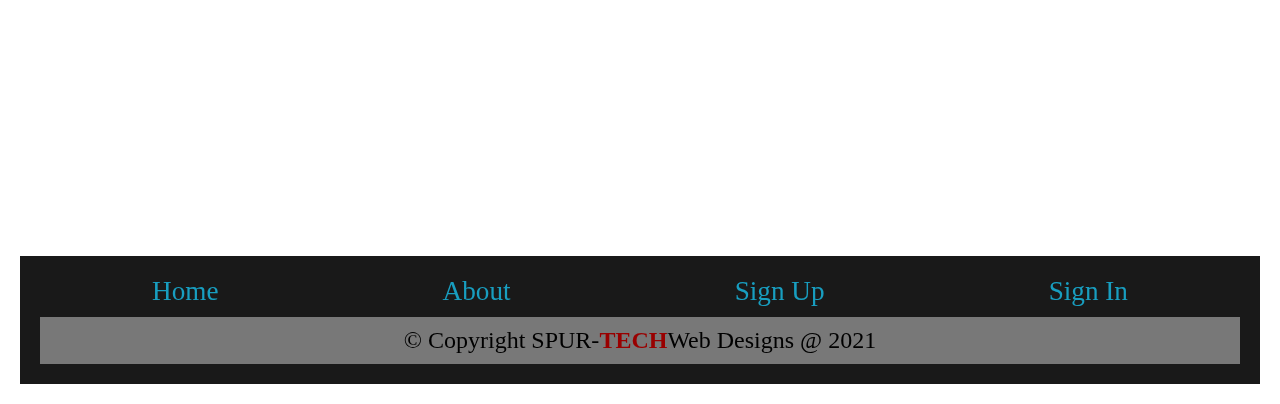
==== commit bdbe75d3: "make adjustments after css validator results" ====
--- a/index.html
+++ b/index.html
@@ -26,7 +26,7 @@
 
         <div class="video-container">
 
-            <video src="assets/css/beach.mp4" autoplay muted loop alt="beach video"></video>
+            <video src="assets/images/beach.mp4" autoplay muted loop alt="beach video"></video>
 
         </div>
 
@@ -52,120 +52,129 @@
                     </li>
                 </ul>
             </nav>
+        </div>
 
-            <!-- Main sections -->
+        <!-- Main sections -->
 
-            <div class="header">
-                <h1 id="heading">Free Your Mind</h1>
-            </div>
+        <div class="header">
+            <h1 id="heading">Free Your Mind</h1>
+        </div>
 
-            <div class="first-title">
-                <h1 id="title-1">Meditation</h1>
-                <button>
-                    <p><a href="meditation.html" id="med-page"><b>CLICK HERE:</b></a>
-                        <br>to learn more about:
-                        <br>meditation and mindfulness.</p>
-                </button>
-            </div>
+        <div id="scroll-stop1"></div>
 
-            <span class="menu">
+        <div class="first-title">
+            <h1 id="title-1">Meditation</h1>
+            <button>
+                <p><a href="meditation.html" id="med-page"><b>CLICK HERE:</b></a>
+                    <br>to learn more about:
+                    <br>meditation and mindfulness.</p>
+            </button>
+        </div>
 
-                <ul><a href="#med-img">
-                        <li>Meditation</li>
-                    </a>
-                    <a href="#rel-img">
-                        <li>Relaxation</li>
-                    </a>
-                    <a href="#health-img">
-                        <li>Health</li>
-                    </a>
-                    <a href="#fit-img">
-                        <li>Fitness</li>
-                </ul>
+        <span class="menu">
+            <ul><a href="#scroll-stop1">
+                    <li>Meditation</li>
+                </a>
+                <a href="#scroll-stop2">
+                    <li>Relaxation</li>
+                </a>
+                <a href="#scroll-stop3">
+                    <li>Health</li>
+                </a>
+                <a href="#scroll-stop4">
+                    <li>Fitness</li>
+            </ul>
+        </span>
 
-            </span>
+        <!-- Main images and titles -->
 
-            <!-- Main images and titles -->
+        <a id="med-img">
+            <section class="meditation-image">
+                <img src="assets/images/med-pose.jpg" alt="person meditating by water">
+                </src>
+            </section>
+        </a>
 
-            <a id="med-img">
-                <section class="meditation-image">
+        <div id="scroll-stop2"></div>
 
-                    <img src="assets/images/med-pose.jpg" alt="person meditating by water">
-                    </src>
-                </section>
-            </a>
+        <div class="second-title">
+            <h1 id="title-2">Relaxation</h1>
+            <button>
+                <p><a href="relaxation.html" id="relax-page"><b>CLICK HERE:</a>
+                    </b><br>to learn more about:
+                    <br>the importance of making time to relax.</p>
+            </button>
+        </div>
 
+        <a id="rel-img">
+            <section class="relaxation-image">
+                <img src="assets/images/relaxation.jpg" alt="woman relaxing on hammock">
+            </section>
+        </a>
 
-            <div class="second-title">
-                <h1 id="title-2">Relaxation</h1>
-                <button>
-                    <p><a href="relaxation.html" id="relax-page"><b>CLICK HERE:</a>
-                        </b><br>to learn more about:
-                        <br>the importance of making time to relax.</p>
-                </button>
-            </div>
+        <div id="scroll-stop3"></div>
 
-            <a id="rel-img">
-                <section class="relaxation-image">
-                    <img src="assets/images/relaxation.jpg" alt="woman relaxing on hammock">
-                </section>
-            </a>
+        <div class="third-title">
+            <h1 id="title-3">Health</h1>
+            <button>
+                <p><a href="health.html" id="health-page"><b>CLICK HERE:</a>
+                    </b><br>to learn more about:
+                    <br>
+                    what type of food is great for the
+                    body.</p>
+            </button>
+        </div>
 
-            <div class="third-title">
-                <h1 id="title-3">Health</h1>
-                <button>
-                    <p><a href="health.html" id="health-page"><b>CLICK HERE:</a>
-                        </b><br>to learn more about:
-                        <br>
-                        what type of food is great for the
-                        body.</p>
-                </button>
-            </div>
+        <a id="health-img">
+            <section class="healthy-food-image">
+                <img src="assets/images/healthy-food.jpg" alt="healthy food">
+            </section>
+        </a>
 
-            <a id="health-img">
-                <section class="healthy-food-image">
-                    <img src="assets/images/healthy-food.jpg" alt="healthy food">
-                </section>
-            </a>
+        <div id="scroll-stop4"></div>
 
-            <div class="forth-title">
-                <h1 id="title-4">Fitness</h1>
-                <button>
-                    <p><a href="fitness.html" id="fitness-page"><b>CLICK HERE:</b></a>
-                        <br>to learn more about:
-                        <br>
-                        the importance of exercise.</p>
-                </button>
-            </div>
+        <div class="forth-title">
+            <h1 id="title-4">Fitness</h1>
+            <button>
+                <p><a href="fitness.html" id="fitness-page"><b>CLICK HERE:</b></a>
+                    <br>to learn more about:
+                    <br>
+                    the importance of exercise.</p>
+            </button>
+        </div>
 
-            <a id="fit-img">
-                <section class="fitness-image">
-                    <img src="assets/images/fitness-image.jpg" alt="woman exercising">
-                </section>
-            </a>
+        <a id="fit-img">
+            <section class="fitness-image">
+                <img src="assets/images/fitness-image.jpg" alt="woman exercising">
+            </section>
+        </a>
         </div>
     </section>
 
-    <script src="index.js"></script>
+    <!-- Footer section -->
+
+    <footer>
+        <div class="footer-padding">
+            <section class="footer">
+                <ul class="footer-list">
+                    <li><a aria-label="back to Home page" href="index.html" id="f-home">Home</a></li>
+                    <li><a aria-label="back to About page" href="about.html" id="f-about">About</a></li>
+                    <li><a aria-label="back to Sign up page" href="signup.html" id="f-sign-up">Sign Up</a></li>
+                    <li><a aria-label="back to Sign in page" href="signin.html" id="f-sign-in">Sign In</a></li>
+                </ul>
+                <p class="copyright">
+                    &copy; Copyright SPUR-<b>TECH</b>Web Designs @ 2021
+                </p>
+            </section>
+        </div>
+    </footer>
+
+    <!-- script links -->
+
+    <script src="https://kit.fontawesome.com/c7dbda0798.js" crossorigin="anonymous"></script>
+    <script src="assets/js/index.js"></script>
+    <script src="assets/js/header.js"></script>
 
 </body>
 
-<!-- Footer section -->
-
-<footer>
-    <div class="footer-padding">
-        <section class="footer">
-            <ul class="footer-list">
-                <li><a aria-label="back to Home page" href="index.html" id="f-home">Home</a></li>
-                <li><a aria-label="back to About page" href="about.html" id="f-about">About</a></li>
-                <li><a aria-label="back to Sign up page" href="signup.html" id="f-sign-up">Sign Up</a></li>
-                <li><a aria-label="back to Sign in page" href="signin.html" id="f-sign-in">Sign In</a></li>
-            </ul>
-            <p class="copyright">
-                &copy; Copyright SPUR-<b>TECH</b>Web Designs @ 2021
-            </p>
-        </section>
-    </div>
-</footer>
-
 </html>--- a/assets/css/style.css
+++ b/assets/css/style.css
@@ -18,7 +18,6 @@
 nav {
     display: flex;
     width: 100%;
-    background-color: (transparent);
     position: relative;
     text-align: center;
     z-index: 10;
@@ -37,7 +36,7 @@
     list-style-type: none;
     justify-content: center;
     justify-content: space-between;
-    text-shadow: 0 .5rem .5rem rgba(0, 0, 0, .9);
+    text-shadow: 0 .5rem .5rem rgba(0, 0, 0);
     background-image: linear-gradient(rgb(175, 59, 241), rgb(0, 0, 0));
     border-radius: 20px;
     z-index: 10;
@@ -77,7 +76,7 @@
     font-weight: lighter;
     font-family: smooch, san-serif;
     text-shadow: 0 .5rem .5rem rgba(0, 0, 0);
-    z-index: 10;
+    z-index: 15;
 }
 
 .menu li {
@@ -88,8 +87,6 @@
     background-image: linear-gradient(rgb(175, 59, 241), rgb(0, 0, 0));
     color: rgb(24, 158, 192);
     list-style: none;
-    text-align: center;
-    justify-content: center;
     cursor: pointer;
 }
 
@@ -144,7 +141,7 @@
     text-align: center;
     color: rgb(24, 158, 192);
     font-weight: 200;
-    text-shadow: 0 .5rem .5rem rgba(0, 0, 0, .9);
+    text-shadow: 0 .5rem .5rem rgba(0, 0, 0);
 }
 
 /* First button link */
@@ -178,6 +175,15 @@
     color: rgb(189, 33, 33);
 }
 
+#scroll-stop1 {
+    background-color: transparent;
+    height: 5px;
+    width: 5px;
+    position: absolute;
+    right: 50%;
+    margin-top: 150px;
+}
+
 .first-title {
     position: absolute;
     justify-content: center;
@@ -205,6 +211,15 @@
 }
 
 /* Second button link */
+
+#scroll-stop2 {
+    background-color: transparent;
+    height: 5px;
+    width: 5px;
+    position: absolute;
+    right: 50%;
+    top: 33%;
+}
 
 .second-title {
     position: absolute;
@@ -231,6 +246,15 @@
 
 /* Third button link */
 
+#scroll-stop3 {
+    background-color: transparent;
+    height: 5px;
+    width: 5px;
+    position: absolute;
+    right: 50%;
+    top: 55%;
+}
+
 .third-title {
     position: absolute;
     justify-content: center;
@@ -257,6 +281,15 @@
 }
 
 /* Forth button link */
+
+#scroll-stop4 {
+    background-color: transparent;
+    height: 5px;
+    width: 5px;
+    position: absolute;
+    right: 50%;
+    top: 82%;
+}
 
 .forth-title {
     position: absolute;
@@ -799,6 +832,50 @@
 form .user-details .input-box {
     width: calc(100% / 2 - 20px);
     margin: 10px;
+    position: relative;
+}
+
+form .user-details .input-box input {
+    border: 2px solid rgb(255, 255, 255);
+}
+
+form .user-details .success input {
+    border: 2px solid rgb(21, 211, 3);
+}
+
+.success i.fa-check-circle {
+    visibility: visible;
+    color: rgb(21, 211, 3);
+}
+
+form .user-details .error input {
+    border: 2px solid rgb(211, 32, 1);
+}
+
+.error i.fa-exclamation-circle {
+    visibility: visible;
+    color: rgb(211, 32, 1);
+}
+
+form .user-details .error p {
+    visibility: visible;
+    color: rgb(211, 32, 1);
+    text-transform: uppercase;
+    font-size: 15px;
+    font-weight: 600;
+    margin-top: 10px;
+}
+
+form .input-box i {
+    position: absolute;
+    top: 38px;
+    right: 10px;
+    visibility: hidden;
+}
+
+form .input-box p {
+    visibility: hidden;
+    padding-left: 50px;
 }
 
 .user-details .input-box .details {
@@ -899,10 +976,13 @@
     font-size: 20px;
     font-weight: 600;
     color: rgb(58, 1, 110);
+    line-height: 50px;
+    text-shadow: 0 .5rem .5rem rgba(0, 0, 0, .5);
 }
 
 form .user-details2 .input-box2 {
     width: calc(100% / 2 - 20px);
+    margin-top: 50px;
 }
 
 .user-details2 .input-box2 .details {
@@ -1079,25 +1159,115 @@
 /* Your account page */
 
 .your-container {
+    display: flex;
+    flex-direction: column;
+    justify-content: center;
+    height: 100%;
     font-family: Libre Baskerville, sans-serif;
     overflow: hidden;
     background-image: linear-gradient(rgb(175, 59, 241), rgb(0, 0, 0));
     padding: 20px;
 }
 
+.med-video-container {
+    display: flex;
+    position: inherit;
+    justify-content: center;
+    flex-wrap: wrap;
+}
+
+.med-video-container .med-video {
+    height: 15rem;
+    width: 25rem;
+    box-shadow: 0 .5rem .5rem rgba(0, 0, 0, .5);
+    overflow: hidden;
+    border-radius: 10px;
+    margin-bottom: 100px;
+}
+
+.med-video-container .med-video iframe {
+    width: 100%;
+    height: 100%;
+    object-fit: cover;
+    outline: none;
+    border: none;
+    cursor: pointer;
+    position: relative;
+}
+
+.library-wrapper {
+    max-width: 25%;
+    max-height: 160px;
+    border: 1px solid rgb(24, 158, 192);
+    border-radius: 10px;
+    display: flex;
+    position: relative;
+    margin-top: 50px;
+    overflow-x: auto;
+}
+
+.library-wrapper::-webkit-scrollbar {
+    width: 0;
+}
+
+.library-wrapper .library {
+    min-width: 260px;
+    height: 110px;
+    line-height: 110px;
+    margin-right: 8px;
+    margin-top: 20px;
+}
+
+.meditation-video-library {
+    font-size: 15px;
+    position: relative;
+}
+
+.library-wrapper .library iframe {
+    width: 100%;
+    height: 100%;
+    object-fit: contain;
+    outline: none;
+    border: none;
+    cursor: pointer;
+    position: relative;
+    border-radius: 10px;
+}
+
 .your-card-container {
     width: 100%;
-    height: 130vh;
+    height: 270vh;
     background: transparent;
     display: flex;
     align-items: center;
     justify-content: center;
+}
+
+.your-card-container h4 {
+    font-size: 25px;
+    position: relative;
+    display: flex;
+    justify-content: center;
+    margin-bottom: 20px;
+    color: rgb(24, 158, 192);
+    text-shadow: 0 .3rem .3rem rgba(0, 0, 0, .9);
+
 }
 
 .your-container h1 {
     position: absolute;
     top: 15%;
     font-size: 6rem;
+}
+
+.your-card-container h2 {
+    position: relative;
+    display: flex;
+    justify-content: center;
+    align-items: center;
+    color: rgb(24, 158, 192);
+    text-shadow: 0 .5rem .5rem rgba(0, 0, 0);
+    padding-top: 150px;
 }
 
 .your-card form .user-details3 {
@@ -1111,8 +1281,8 @@
     font-weight: 600;
     color: rgb(24, 158, 192);
     padding: 10%;
-    margin-top: 10%;
     padding-bottom: 10%;
+    padding-top: 40px;
 }
 
 form .user-details3 .input-box3 {
@@ -1140,6 +1310,24 @@
     transform: scale(1.1);
 }
 
+.logout {
+    width: 20%;
+    height: 40px;
+    margin-top: 100px;
+    background-image: linear-gradient(rgb(175, 59, 241), rgb(0, 0, 0));
+    border-radius: 20px;
+    border: none;
+    margin-left: 40%;
+}
+
+.logout input {
+    color: rgb(24, 158, 192);
+    background-color: transparent;
+    border: none;
+    font-size: 20px;
+    font-family: Libre Baskerville, sans-serif;
+}
+
 /* media queries for responsive control */
 
 @media all and (max-width: 4000px) {
@@ -1304,6 +1492,16 @@
 
     .user-details .input-box input {
         height: 35px;
+    }
+
+    form .input-box i {
+        top: 37%;
+    }
+
+    /* your account page */
+
+    .your-container h1 {
+        left: 10%;
     }
 }
 
@@ -1470,7 +1668,6 @@
 
     .about-image {
         height: 25rem;
-        margin-left: 15%;
     }
 
     /* welcome back page */
@@ -1490,7 +1687,12 @@
     .thank-you-container h1 {
         font-size: 5rem;
     }
-
+}
+
+/* your account page */
+
+.library-wrapper {
+    left: 38%;
 }
 
 @media all and (max-width: 1000px) {
@@ -1635,6 +1837,18 @@
         font-size: 7rem;
     }
 
+    /* thank you page */
+
+    .thank-you-container h1 {
+        font-size: 4rem;
+        line-height: 60px;
+    }
+
+    .thank-you-card {
+        height: 400px;
+        width: 60%;
+    }
+
     /* welcome back page */
 
     .welcome-back-container h1 {
@@ -1644,35 +1858,27 @@
 
     /* Your account page */
 
-    .your-container h1 {
-        left: 25%;
-        font-size: 5rem;
+    .trial-video {
+        margin-top: 500px;
+    }
+
+    .med-video-container .med-video {
+        height: 10rem;
+        width: 20rem;
     }
 
     .your-card form .user-details3 {
-        padding: 0%;
-        font-size: 10px;
-        display: block;
-        line-height: 50px;
+        display: flex;
+        flex-direction: column;
+        padding: 15%;
+        padding-top: 20px;
     }
 
     .user-details3 .input-box3 input {
-        font-size: 10px;
+        font-size: 18px;
         padding-bottom: 80px;
         height: 150px;
-        width: 200%;
-    }
-
-    /* thank you page */
-
-    .thank-you-container h1 {
-        font-size: 4rem;
-        line-height: 60px;
-    }
-
-    .thank-you-card {
-        height: 400px;
-        width: 60%;
+        width: 80vw;
     }
 }
 
@@ -1803,6 +2009,12 @@
         margin-left: 0%;
     }
 
+    /* Sign up page */
+
+    form .user-details .error p {
+        font-size: 12px;
+    }
+
     /* Sign in page */
 
     .sign-in-card {
@@ -1822,6 +2034,7 @@
     form .user-details2 .input-box2 {
         width: 100%;
         padding-right: 10%;
+        line-height: 30px;
     }
 
     .user-details2 .input-box2 input {
@@ -1840,6 +2053,18 @@
     .welcome-back-container h1 {
         font-size: 5rem;
     }
+
+    /* your account page */
+
+    .your-card form .user-details3 {
+        font-size: 15px;
+        width: 100%;
+        margin-left: 8%;
+    }
+
+    .logout {
+        margin-left: 30%;
+    }
 }
 
 @media all and (max-width: 800px) {
@@ -1906,6 +2131,10 @@
         padding-right: 50px;
     }
 
+    form .input-box i {
+        left: 95%;
+    }
+
     /* welcome back page */
 
     .welcome-back-container h1 {
@@ -1918,7 +2147,12 @@
         left: 25%;
         font-size: 4rem;
     }
-}
+
+    .your-card form .user-details3 {
+        width: 100%;
+    }
+}
+
 
 @media all and (max-width: 680px) {
 
@@ -2114,6 +2348,18 @@
     .thank-you-card .button input {
         font-size: 15px;
     }
+
+    /* your account page */
+
+    .your-card form .user-details3 {
+        font-size: 15px;
+        width: 100%;
+        padding-left: 20%;
+    }
+
+    .logout {
+        margin-left: 25%;
+    }
 }
 
 @media all and (max-width: 600px) {
@@ -2257,6 +2503,16 @@
     .user-details .input-box input {
         height: 25px;
         font-size: 13px;
+        line-height: 10px;
+    }
+
+    form .input-box i {
+        top: 42%;
+        font-size: 15px;
+    }
+
+    form .user-details .error p {
+        font-size: 11px;
     }
 
     form .user-details .button {
@@ -2275,8 +2531,7 @@
 
     /* Your account page */
 
-    .your-container h1 {
-        font-size: 4rem;
+    .your-card-container h1 {
         left: 10%;
     }
 
@@ -2287,6 +2542,23 @@
 
     .user-details3 .input-box3 input {
         margin-left: 20px;
+        width: 80vw;
+    }
+
+    .your-card form .user-details3 {
+        font-size: 15px;
+        width: 100%;
+        padding-left: 25%;
+        line-height: 60px;
+    }
+
+    .logout {
+        height: 30px;
+        margin-left: 18%;
+    }
+
+    .logout input {
+        font-size: 15px;
     }
 }
 
@@ -2479,6 +2751,10 @@
         margin-left: 10%;
     }
 
+    .sign-up-card {
+        height: 75vh;
+    }
+
     /* sign in page */
 
     .sign-in-card-container {
@@ -2492,10 +2768,6 @@
         left: 10%;
     }
 
-    .sign-up-card {
-        height: 75vh;
-    }
-
     .sign-in-card form .user-details2 {
         margin-right: 10%;
         font-size: 15px;
@@ -2506,8 +2778,14 @@
     }
 
     form .user-details2 .button {
-        height: 35px;
-        margin-top: 20px;
+        height: 30px;
+        margin-top: 30px;
+        line-height: 0px;
+
+    }
+
+    form .user-details .error p {
+        font-size: 9px;
     }
 
     /* welcome back page */
@@ -2525,9 +2803,13 @@
 
     .your-container h1 {
         font-size: 3rem;
-        left: 5%;
-        top: 20%;
-    }
+    }
+
+    .user-details3 .input-box3 input {
+        width: 90vw;
+        right: 10%;
+    }
+
 }
 
 @media all and (max-width: 460px) {
@@ -2673,6 +2955,10 @@
         padding-left: 10px;
     }
 
+    form .user-details .error i {
+        top: 45%;
+    }
+
     form .button input {
         font-size: 12px;
     }
@@ -2684,14 +2970,20 @@
         line-height: 50px;
     }
 
-    /* Your account page */
+    /* your account page */
+
+    .user-details3 .input-box3 input {
+        width: 70vw;
+    }
 
     .your-card form .user-details3 {
-        padding: 0%;
-    }
-
-    .user-details3 .input-box3 input {
-        margin-left: 20px;
+        font-size: 15px;
+        width: 100%;
+        padding-left: 30%;
+    }
+
+    .logout {
+        margin-left: 12%;
     }
 }
 
@@ -2730,24 +3022,49 @@
         font-size: 4rem;
     }
 
+    #scroll-stop1 {
+        margin-top: 0%;
+    }
+
     .first-title {
-        top: 13%;
+        top: 11%;
     }
 
     .meditation-image {
         height: 40rem;
+        margin-bottom: 100px;
+    }
+
+    #scroll-stop2 {
+        top: 32%;
+        background-color: transparent;
     }
 
     .second-title {
-        top: 32%;
+        top: 30%;
     }
 
     .relaxation-image {
         height: 19rem;
+        margin-bottom: 300px;
+
+    }
+
+    #scroll-stop3 {
+        top: 57%;
+        background-color: transparent;
+    }
+
+    .third-title {
+        top: 49%;
     }
 
     .healthy-food-image {
         height: 66rem;
+    }
+
+    .forth-title {
+        top: 70%;
     }
 
     .fitness-image {
@@ -2838,7 +3155,7 @@
     }
 
     .health-paragraph {
-        font-size: 1 8px;
+        font-size: 8px;
     }
 
     .five-healthy-foods {
@@ -2897,6 +3214,10 @@
 
     /* sign up page */
 
+    .sign-up-container nav {
+        margin-bottom: 200px;
+    }
+
     .sign-up-container h1 {
         font-size: 4rem;
         right: 30%;
@@ -2905,12 +3226,34 @@
     }
 
     .sign-up-card {
-        height: 80vh;
+        height: 80%;
+        margin-bottom: 200px;
+    }
+
+    .user-details .input-box {
+        line-height: 7px;
     }
 
     .user-details .input-box .details {
         font-weight: 600;
         font-size: 12px;
+        position: absolute;
+        top: -30%;
+    }
+
+    form .user-details .error i {
+        font-size: 12px;
+        top: 17%;
+    }
+
+    form .user-details i {
+        font-size: 12px;
+        top: 17%;
+    }
+
+    form .user-details .error p {
+        font-size: 8px;
+        padding-left: 0px;
     }
 
     form .user-details .button {
@@ -2925,7 +3268,8 @@
     }
 
     .sign-in-card {
-        height: 50vh;
+        height: 40vh;
+        padding-bottom: 40px;
     }
 
     /* Thank you page */
@@ -2961,4 +3305,35 @@
         left: 5%;
         top: 15%;
     }
+
+    .your-card-container h4 {
+        font-size: 15px;
+    }
+
+    .your-card-container h2 {
+        font-size: 20px;
+        padding-bottom: 20px;
+    }
+
+    .med-video-container .med-video {
+        width: 18rem;
+    }
+
+    .library-wrapper {
+        width: 20%;
+        margin-left: 2%;
+    }
+
+    .user-details3 .input-box3 input {
+        width: 70vw;
+    }
+
+    .your-card form .user-details3 {
+        padding-left: 33%;
+    }
+
+    .logout {
+        margin-left: 8%;
+        margin-bottom: 200px;
+    }
 }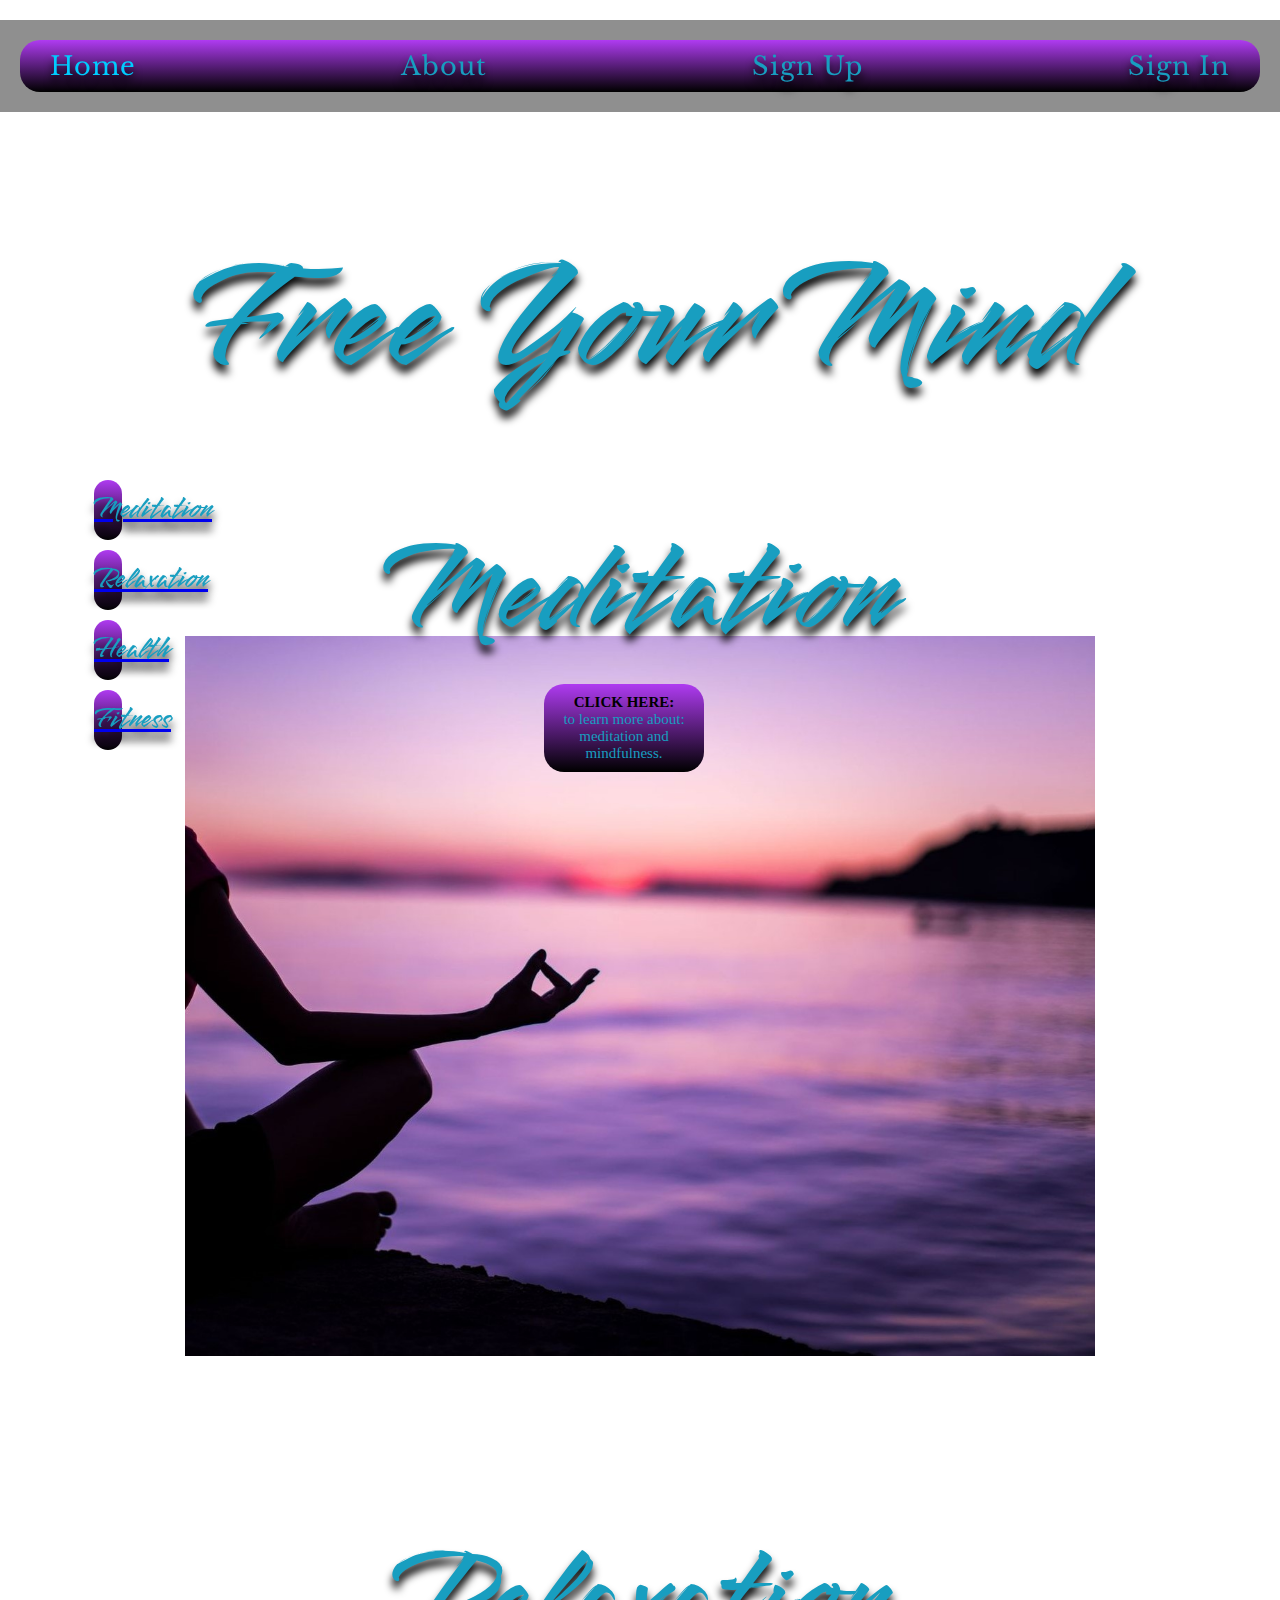
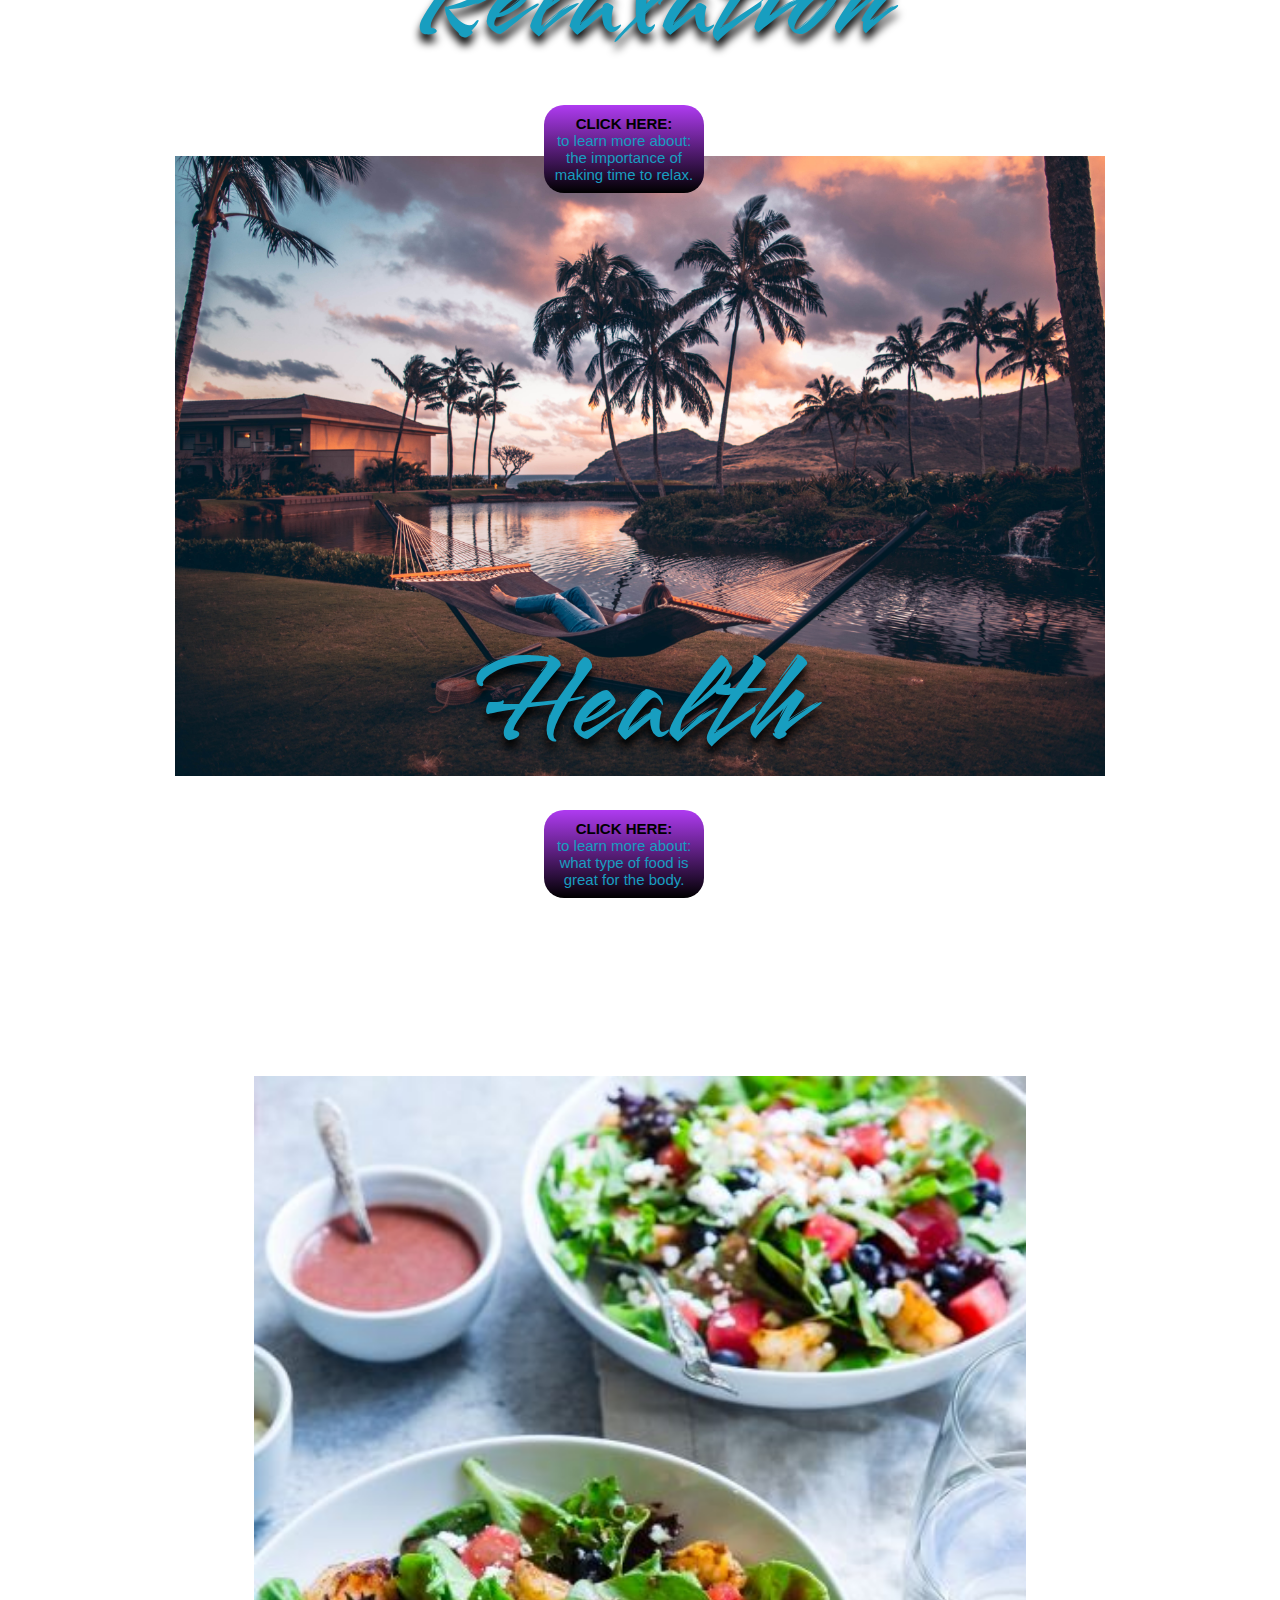
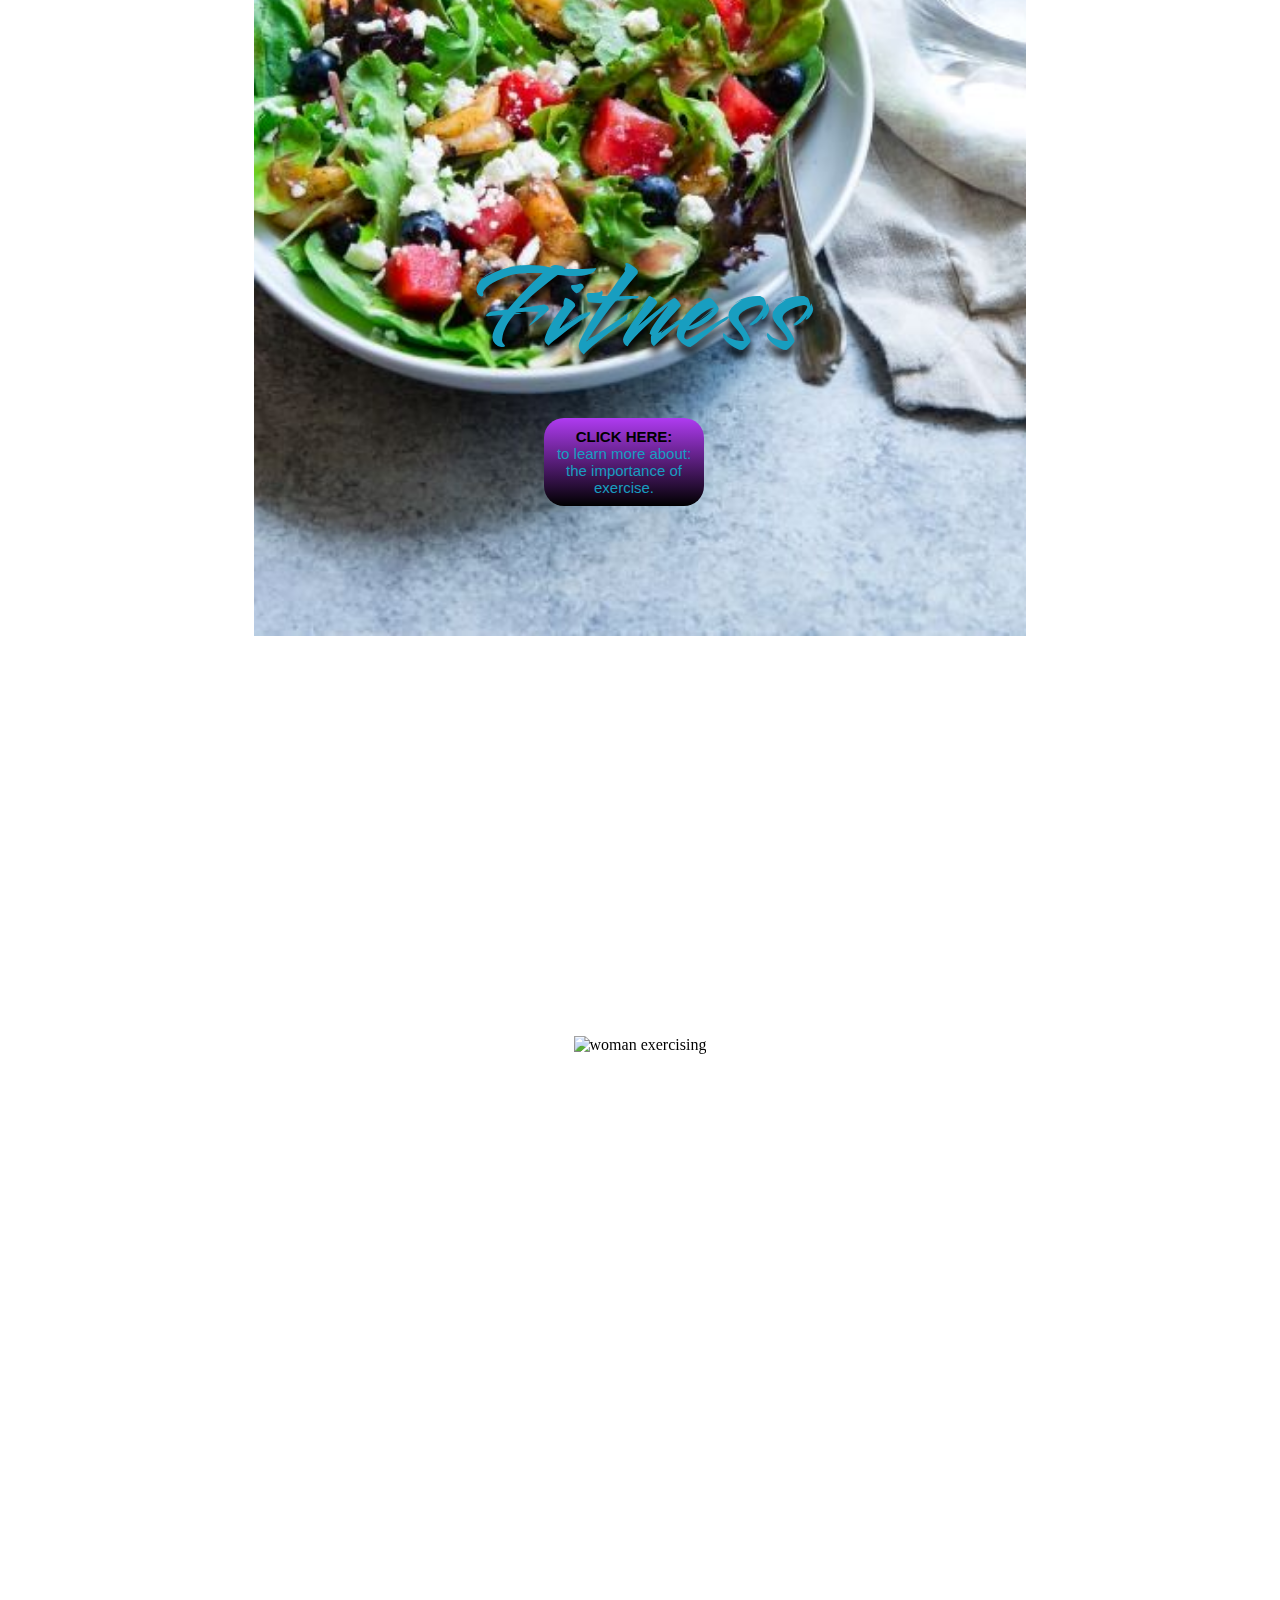
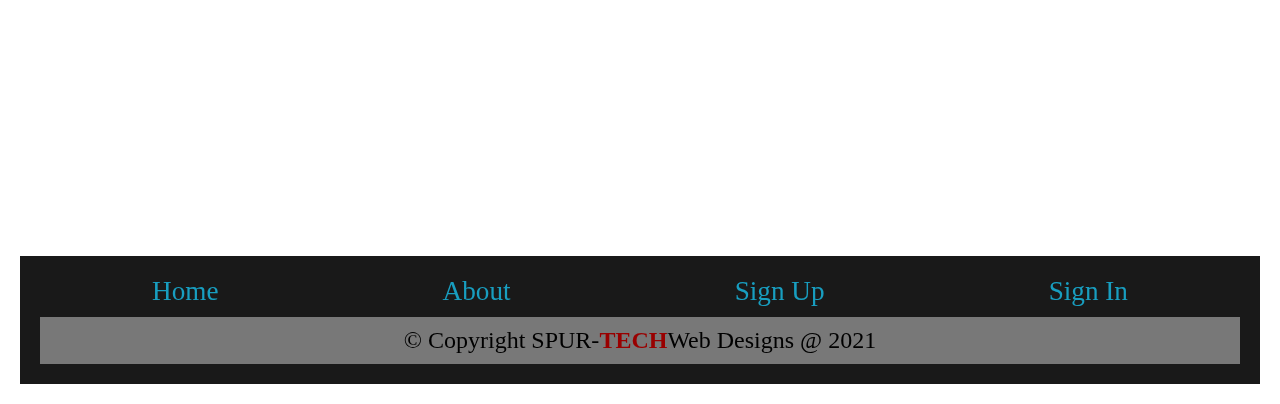
==== commit 9b2bc822: "remove button from title a tags" ====
--- a/index.html
+++ b/index.html
@@ -10,7 +10,7 @@
     <meta name="keywords" content="Meditation, Relaxation, health, sign up">
 
     <!-- Page links -->
-
+    <link rel="shortcut icon" href="assets/images/favicon.png">
     <link rel="stylesheet" href="assets/css/style.css">
 
     <title>Free Your Mind</title>
@@ -52,102 +52,100 @@
                     </li>
                 </ul>
             </nav>
-        </div>
 
-        <!-- Main sections -->
 
-        <div class="header">
-            <h1 id="heading">Free Your Mind</h1>
-        </div>
+            <!-- Main sections -->
 
-        <div id="scroll-stop1"></div>
+            <div class="header">
+                <h1 id="heading">Free Your Mind</h1>
+            </div>
 
-        <div class="first-title">
-            <h1 id="title-1">Meditation</h1>
-            <button>
+            <div id="scroll-stop1" aria-label="scroll stop1">scroll stop</div>
+
+            <div class="first-title">
+                <h1 id="title-1">Meditation</h1>
                 <p><a href="meditation.html" id="med-page"><b>CLICK HERE:</b></a>
                     <br>to learn more about:
                     <br>meditation and mindfulness.</p>
-            </button>
-        </div>
+            </div>
 
-        <span class="menu">
-            <ul><a href="#scroll-stop1">
-                    <li>Meditation</li>
-                </a>
-                <a href="#scroll-stop2">
-                    <li>Relaxation</li>
-                </a>
-                <a href="#scroll-stop3">
-                    <li>Health</li>
-                </a>
-                <a href="#scroll-stop4">
-                    <li>Fitness</li>
-            </ul>
-        </span>
+            <span class="menu">
+                <ul><a href="#scroll-stop1">
+                        <li>Meditation</li>
+                    </a>
+                    <a href="#scroll-stop2">
+                        <li>Relaxation</li>
+                    </a>
+                    <a href="#scroll-stop3">
+                        <li>Health</li>
+                    </a>
+                    <a href="#scroll-stop4">
+                        <li>Fitness</li>
+                </ul>
+            </span>
 
-        <!-- Main images and titles -->
+            <!-- Main images and titles -->
 
-        <a id="med-img">
-            <section class="meditation-image">
-                <img src="assets/images/med-pose.jpg" alt="person meditating by water">
-                </src>
-            </section>
-        </a>
+            <a id="med-img">
+                <section class="meditation-image">
+                    <img src="assets/images/med-pose.jpg" alt="person meditating by water">
+                    </src>
+                </section>
+            </a>
 
-        <div id="scroll-stop2"></div>
+            <div id="scroll-stop2" aria-label="scroll stop2">scroll stop</div>
 
-        <div class="second-title">
-            <h1 id="title-2">Relaxation</h1>
-            <button>
-                <p><a href="relaxation.html" id="relax-page"><b>CLICK HERE:</a>
-                    </b><br>to learn more about:
-                    <br>the importance of making time to relax.</p>
-            </button>
-        </div>
+            <div class="second-title">
+                <h1 id="title-2">Relaxation</h1>
+                <button>
+                    <p><a href="relaxation.html" id="relax-page"><b>CLICK HERE:</a>
+                        </b><br>to learn more about:
+                        <br>the importance of making time to relax.</p>
+                </button>
+            </div>
 
-        <a id="rel-img">
-            <section class="relaxation-image">
-                <img src="assets/images/relaxation.jpg" alt="woman relaxing on hammock">
-            </section>
-        </a>
+            <a id="rel-img">
+                <section class="relaxation-image">
+                    <img src="assets/images/relaxation.jpg" alt="woman relaxing on hammock">
+                </section>
+            </a>
 
-        <div id="scroll-stop3"></div>
+            <div id="scroll-stop3" aria-label="scroll stop3" s>scroll stop</div>
 
-        <div class="third-title">
-            <h1 id="title-3">Health</h1>
-            <button>
-                <p><a href="health.html" id="health-page"><b>CLICK HERE:</a>
-                    </b><br>to learn more about:
-                    <br>
-                    what type of food is great for the
-                    body.</p>
-            </button>
-        </div>
+            <div class="third-title">
+                <h1 id="title-3">Health</h1>
+                <button>
+                    <p><a href="health.html" id="health-page"><b>CLICK HERE:</a>
+                        </b><br>to learn more about:
+                        <br>
+                        what type of food is great for the
+                        body.</p>
+                </button>
+            </div>
 
-        <a id="health-img">
-            <section class="healthy-food-image">
-                <img src="assets/images/healthy-food.jpg" alt="healthy food">
-            </section>
-        </a>
+            <a id="health-img">
+                <section class="healthy-food-image">
+                    <img src="assets/images/healthy-food.jpg" alt="healthy food">
+                </section>
+            </a>
 
-        <div id="scroll-stop4"></div>
+            <div id="scroll-stop4" aria-label="scroll stop4">scroll stop</div>
 
-        <div class="forth-title">
-            <h1 id="title-4">Fitness</h1>
-            <button>
-                <p><a href="fitness.html" id="fitness-page"><b>CLICK HERE:</b></a>
-                    <br>to learn more about:
-                    <br>
-                    the importance of exercise.</p>
-            </button>
-        </div>
+            <div class="forth-title">
+                <h1 id="title-4">Fitness</h1>
+                <button>
+                    <p><a href="fitness.html" id="fitness-page"><b>CLICK HERE:</b></a>
+                        <br>to learn more about:
+                        <br>
+                        the importance of exercise.</p>
+                </button>
+            </div>
 
-        <a id="fit-img">
-            <section class="fitness-image">
-                <img src="assets/images/fitness-image.jpg" alt="woman exercising">
-            </section>
-        </a>
+            <a id="fit-img">
+                <section class="fitness-image">
+                    <img src="assets/images/fitness-image.jpg" alt="woman exercising">
+                </section>
+            </a>
         </div>
     </section>
 
@@ -173,7 +171,6 @@
 
     <script src="https://kit.fontawesome.com/c7dbda0798.js" crossorigin="anonymous"></script>
     <script src="assets/js/index.js"></script>
-    <script src="assets/js/header.js"></script>
 
 </body>
 
--- a/assets/css/style.css
+++ b/assets/css/style.css
@@ -144,37 +144,6 @@
     text-shadow: 0 .5rem .5rem rgba(0, 0, 0);
 }
 
-/* First button link */
-
-.button {
-    color: transparent;
-    background: transparent;
-    border: none;
-}
-
-button p {
-    font-size: 15px;
-    color: rgb(24, 158, 192);
-    background-image: linear-gradient(rgb(175, 59, 241), rgb(0, 0, 0));
-    width: 150px;
-    border-radius: 20px;
-    padding: 10px;
-    position: absolute;
-    z-index: 10;
-}
-
-button p a {
-    text-decoration: none;
-}
-
-button p a b {
-    color: rgb(0, 0, 0);
-}
-
-button p a b:hover {
-    color: rgb(189, 33, 33);
-}
-
 #scroll-stop1 {
     background-color: transparent;
     height: 5px;
@@ -182,21 +151,41 @@
     position: absolute;
     right: 50%;
     margin-top: 150px;
+    color: transparent;
 }
 
 .first-title {
     position: absolute;
-    justify-content: center;
-    top: 8%;
+    top: 10%;
     width: 100%;
-    margin-top: 160px;
     z-index: 10;
 }
 
-.first-title button {
-    margin-right: 150px;
-    border: none;
-    cursor: pointer;
+/* First title link */
+
+
+.container p {
+    font-size: 15px;
+    color: rgb(24, 158, 192);
+    background-image: linear-gradient(rgb(175, 59, 241), rgb(0, 0, 0));
+    width: 10rem;
+    border-radius: 20px;
+    padding: 10px;
+    position: absolute;
+    right: 45%;
+    z-index: 10;
+}
+
+.container p a {
+    text-decoration: none;
+}
+
+.container p a b {
+    color: rgb(0, 0, 0);
+}
+
+.container p a b:hover {
+    color: rgb(189, 33, 33);
 }
 
 .meditation-image {
@@ -219,6 +208,7 @@
     position: absolute;
     right: 50%;
     top: 33%;
+    color: transparent;
 }
 
 .second-title {
@@ -253,6 +243,7 @@
     position: absolute;
     right: 50%;
     top: 55%;
+    color: transparent;
 }
 
 .third-title {
@@ -289,6 +280,7 @@
     position: absolute;
     right: 50%;
     top: 82%;
+    color: transparent;
 }
 
 .forth-title {
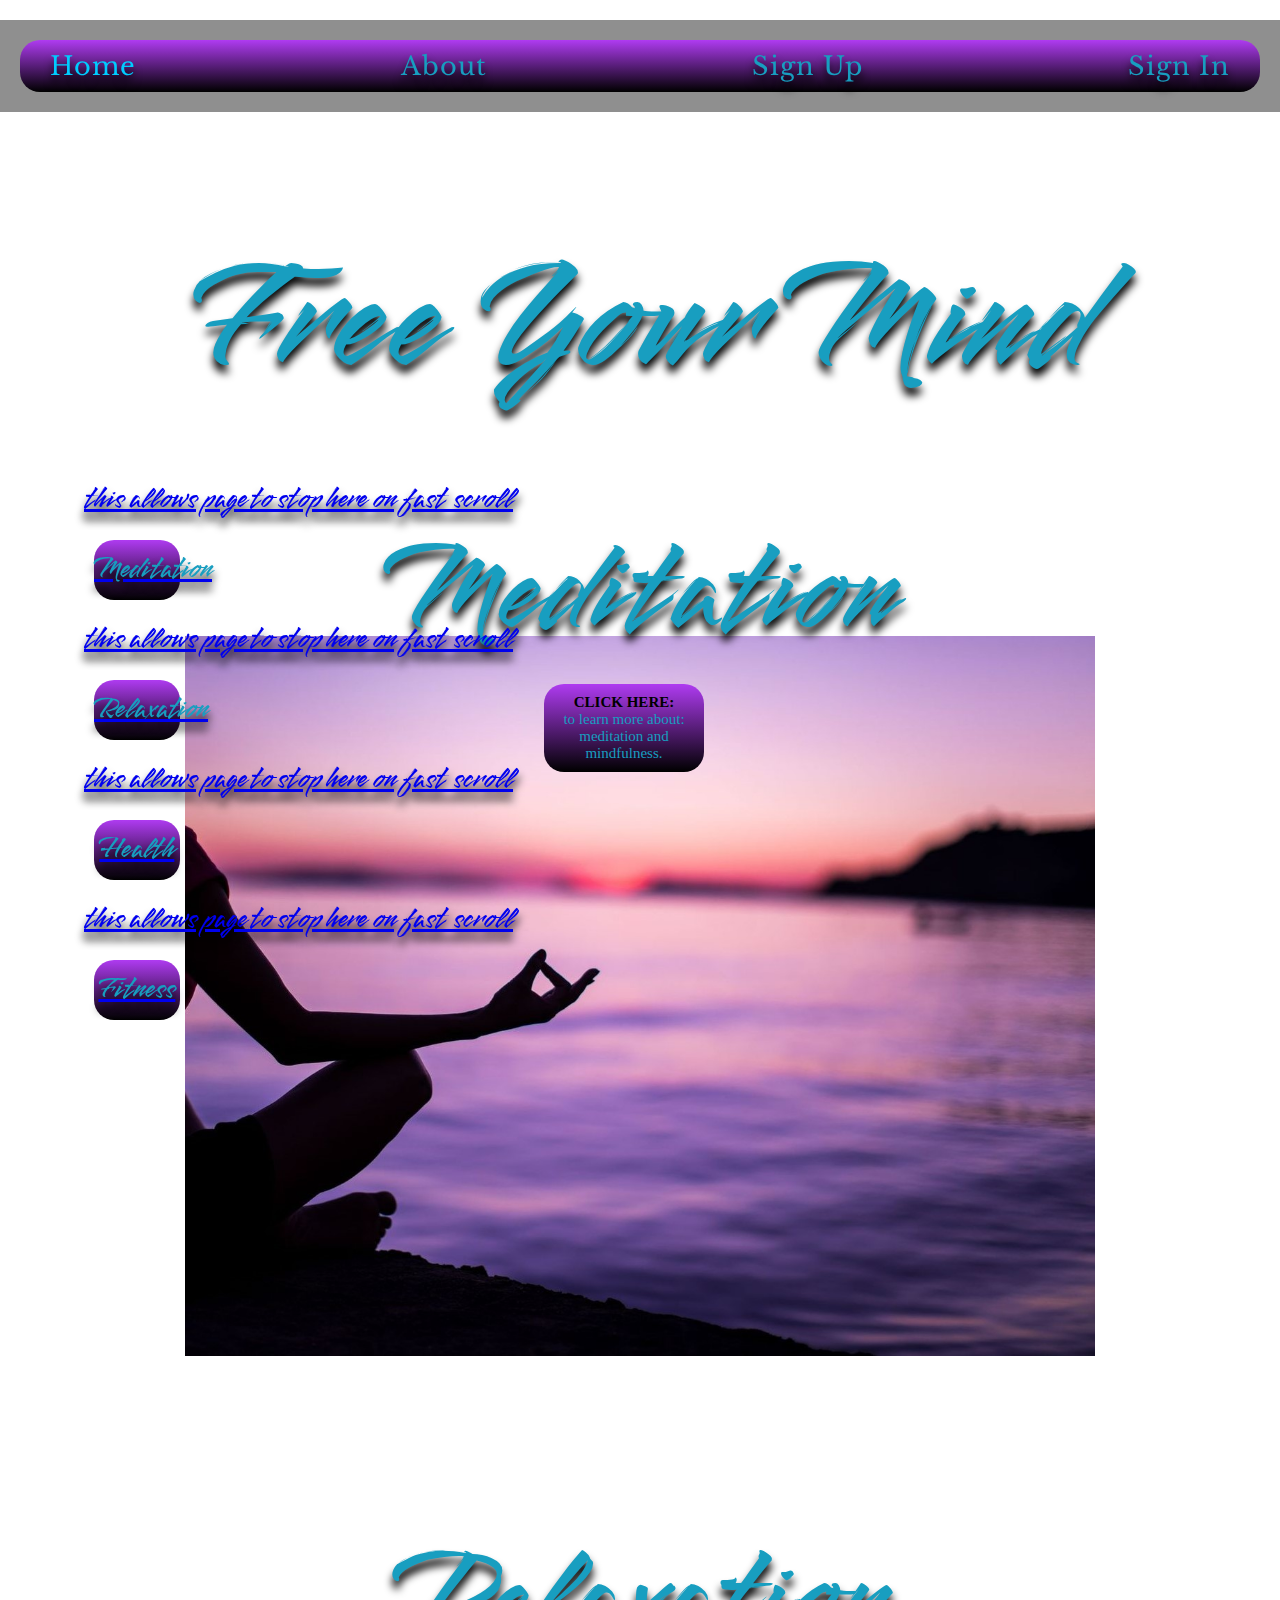
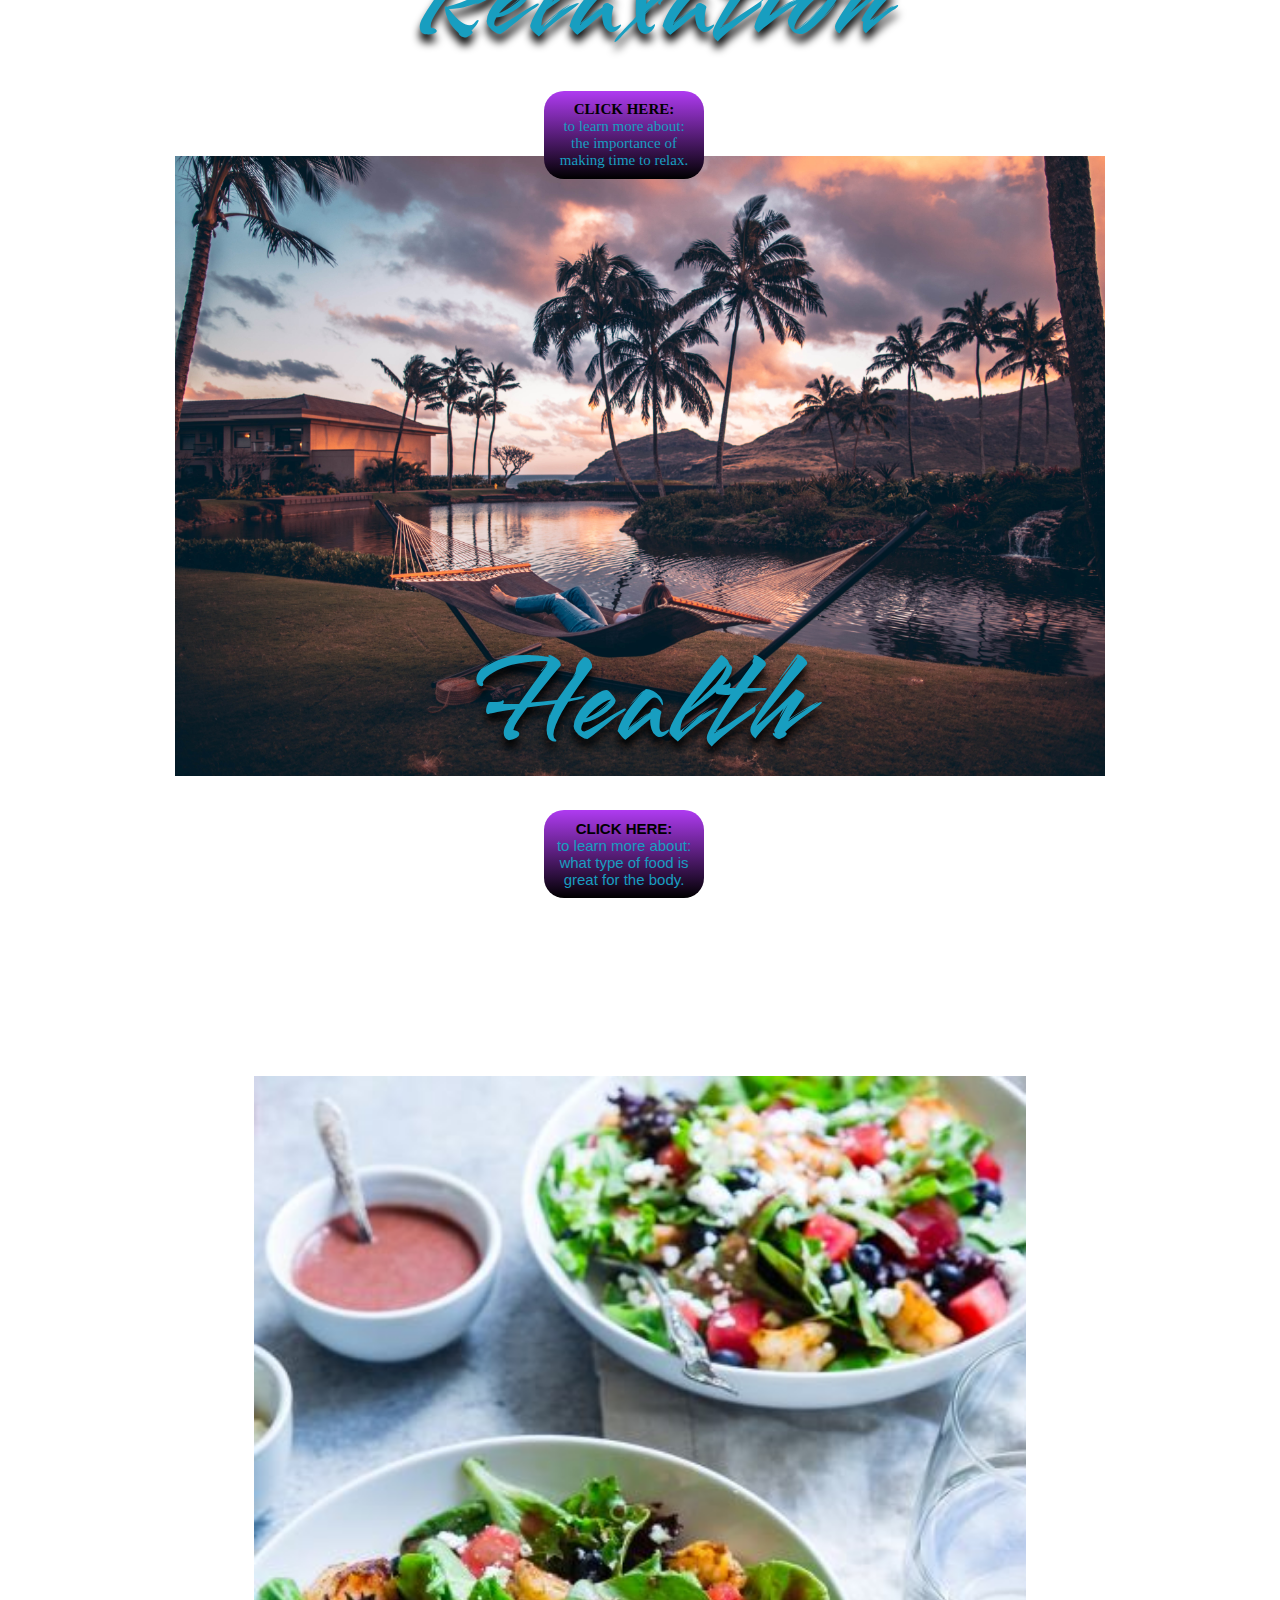
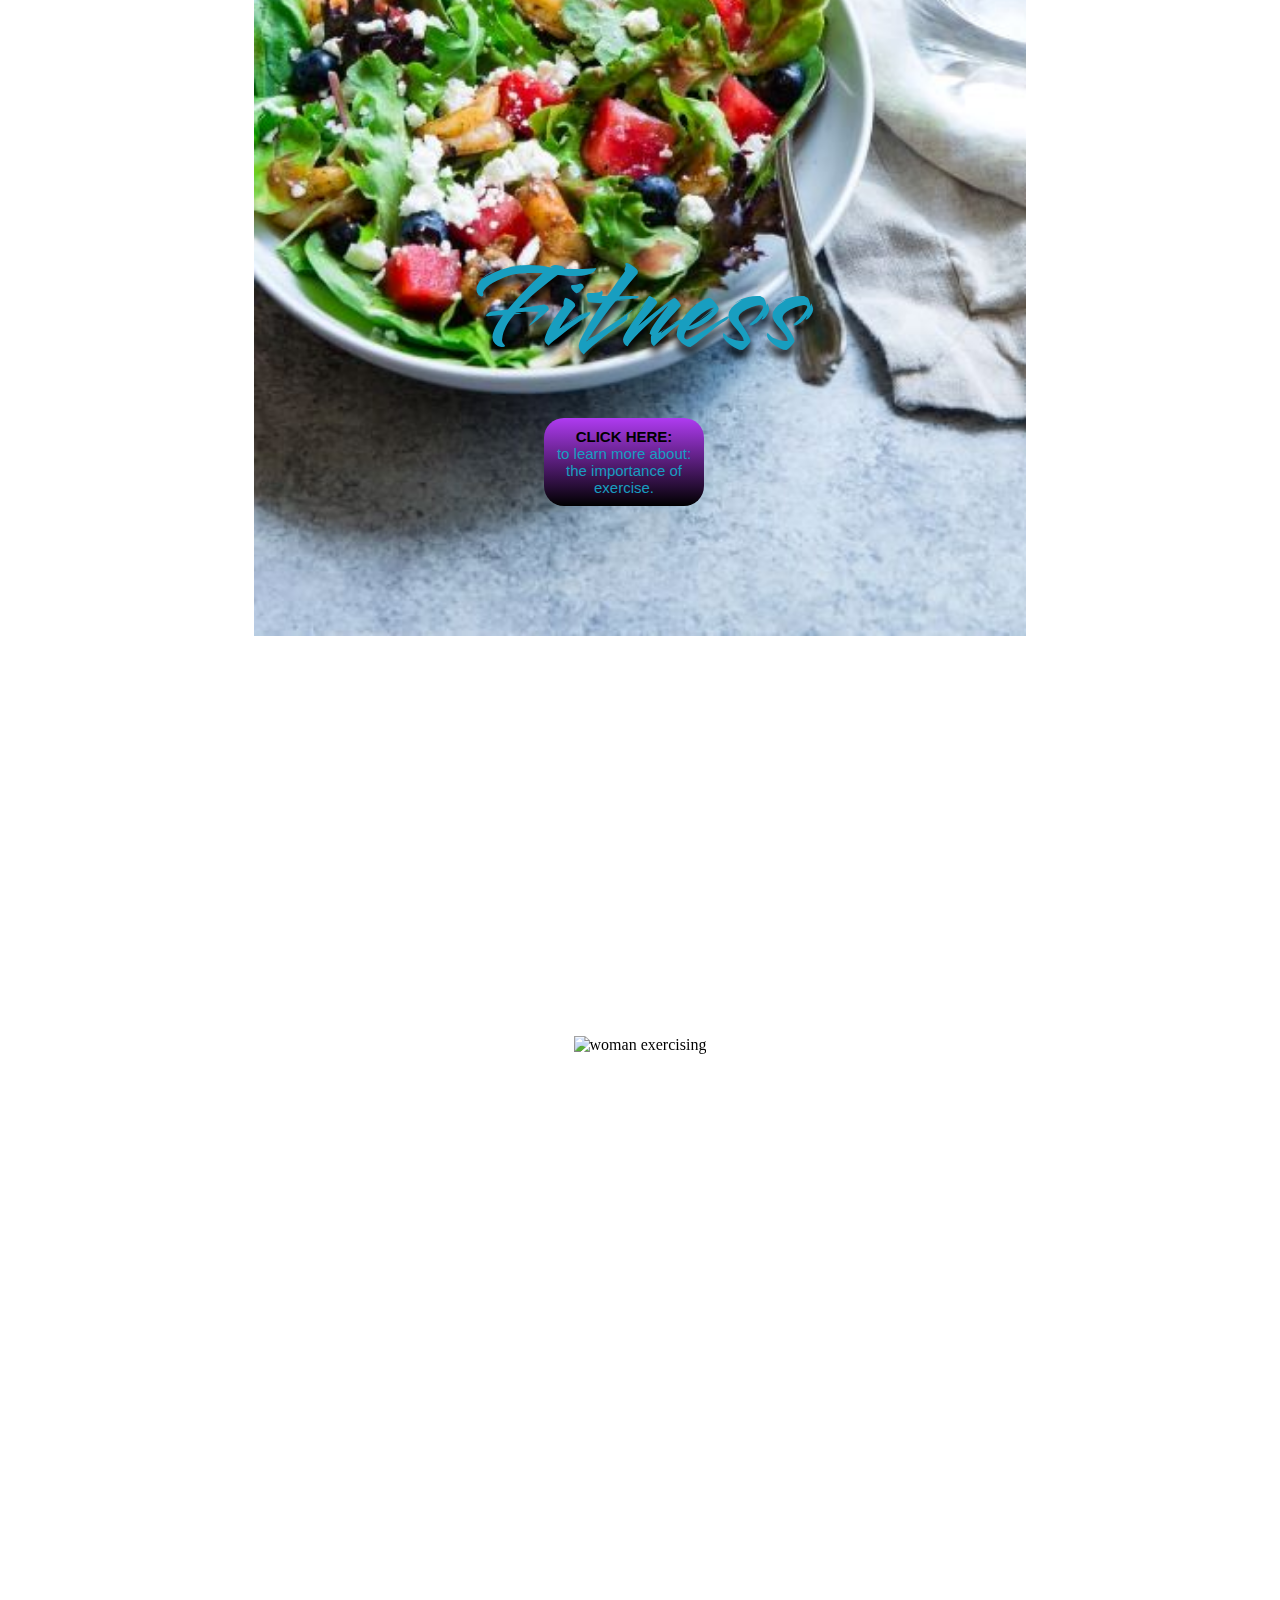
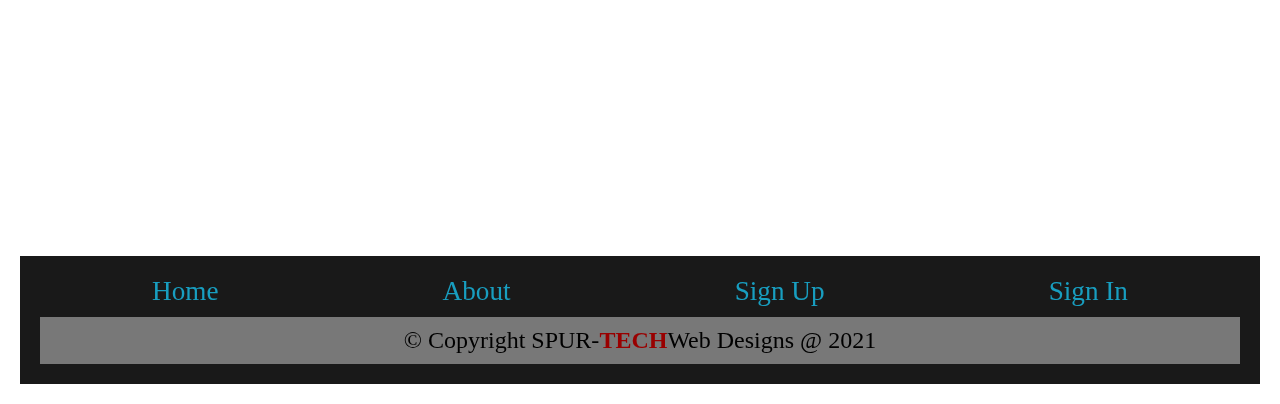
==== commit fa86d80e: "add text to scroll stop for accessibility" ====
--- a/index.html
+++ b/index.html
@@ -60,7 +60,7 @@
                 <h1 id="heading">Free Your Mind</h1>
             </div>
 
-            <div id="scroll-stop1" aria-label="scroll stop1">scroll stop</div>
+            <span id="scroll-stop1" aria-label="scroll stop1">scroll to stop page here</span>
 
             <div class="first-title">
                 <h1 id="title-1">Meditation</h1>
@@ -70,47 +70,43 @@
             </div>
 
             <span class="menu">
-                <ul><a href="#scroll-stop1">
+                <ul><a href="#scroll-stop1">this allows page to stop here on fast scroll
                         <li>Meditation</li>
                     </a>
-                    <a href="#scroll-stop2">
+                    <a href="#scroll-stop2">this allows page to stop here on fast scroll
                         <li>Relaxation</li>
                     </a>
-                    <a href="#scroll-stop3">
+                    <a href="#scroll-stop3">this allows page to stop here on fast scroll
                         <li>Health</li>
                     </a>
-                    <a href="#scroll-stop4">
+                    <a href="#scroll-stop4">this allows page to stop here on fast scroll
                         <li>Fitness</li>
+                    </a>
                 </ul>
             </span>
 
             <!-- Main images and titles -->
 
-            <a id="med-img">
-                <section class="meditation-image">
-                    <img src="assets/images/med-pose.jpg" alt="person meditating by water">
-                    </src>
-                </section>
-            </a>
+            <section class="meditation-image">
+                <img src="assets/images/med-pose.jpg" alt="person meditating by water">
+                </src>
+            </section>
 
-            <div id="scroll-stop2" aria-label="scroll stop2">scroll stop</div>
+
+            <span id="scroll-stop2" aria-label="scroll stop2">scroll to stop page here</span>
 
             <div class="second-title">
                 <h1 id="title-2">Relaxation</h1>
-                <button>
-                    <p><a href="relaxation.html" id="relax-page"><b>CLICK HERE:</a>
-                        </b><br>to learn more about:
-                        <br>the importance of making time to relax.</p>
-                </button>
+                <p><a href="relaxation.html" id="relax-page"><b>CLICK HERE:</a>
+                    </b><br>to learn more about:
+                    <br>the importance of making time to relax.</p>
             </div>
 
-            <a id="rel-img">
-                <section class="relaxation-image">
-                    <img src="assets/images/relaxation.jpg" alt="woman relaxing on hammock">
-                </section>
-            </a>
+            <section class="relaxation-image">
+                <img src="assets/images/relaxation.jpg" alt="woman relaxing on hammock">
+            </section>
 
-            <div id="scroll-stop3" aria-label="scroll stop3" s>scroll stop</div>
+            <span id="scroll-stop3" aria-label="scroll stop3">scroll to stop page here</span>
 
             <div class="third-title">
                 <h1 id="title-3">Health</h1>
@@ -123,13 +119,11 @@
                 </button>
             </div>
 
-            <a id="health-img">
-                <section class="healthy-food-image">
-                    <img src="assets/images/healthy-food.jpg" alt="healthy food">
-                </section>
-            </a>
+            <section class="healthy-food-image">
+                <img src="assets/images/healthy-food.jpg" alt="healthy food">
+            </section>
 
-            <div id="scroll-stop4" aria-label="scroll stop4">scroll stop</div>
+            <span id="scroll-stop4" aria-label="scroll stop4">scroll to stop page here</span>
 
             <div class="forth-title">
                 <h1 id="title-4">Fitness</h1>
@@ -141,11 +135,9 @@
                 </button>
             </div>
 
-            <a id="fit-img">
-                <section class="fitness-image">
-                    <img src="assets/images/fitness-image.jpg" alt="woman exercising">
-                </section>
-            </a>
+            <section class="fitness-image">
+                <img src="assets/images/fitness-image.jpg" alt="woman exercising">
+            </section>
         </div>
     </section>
 
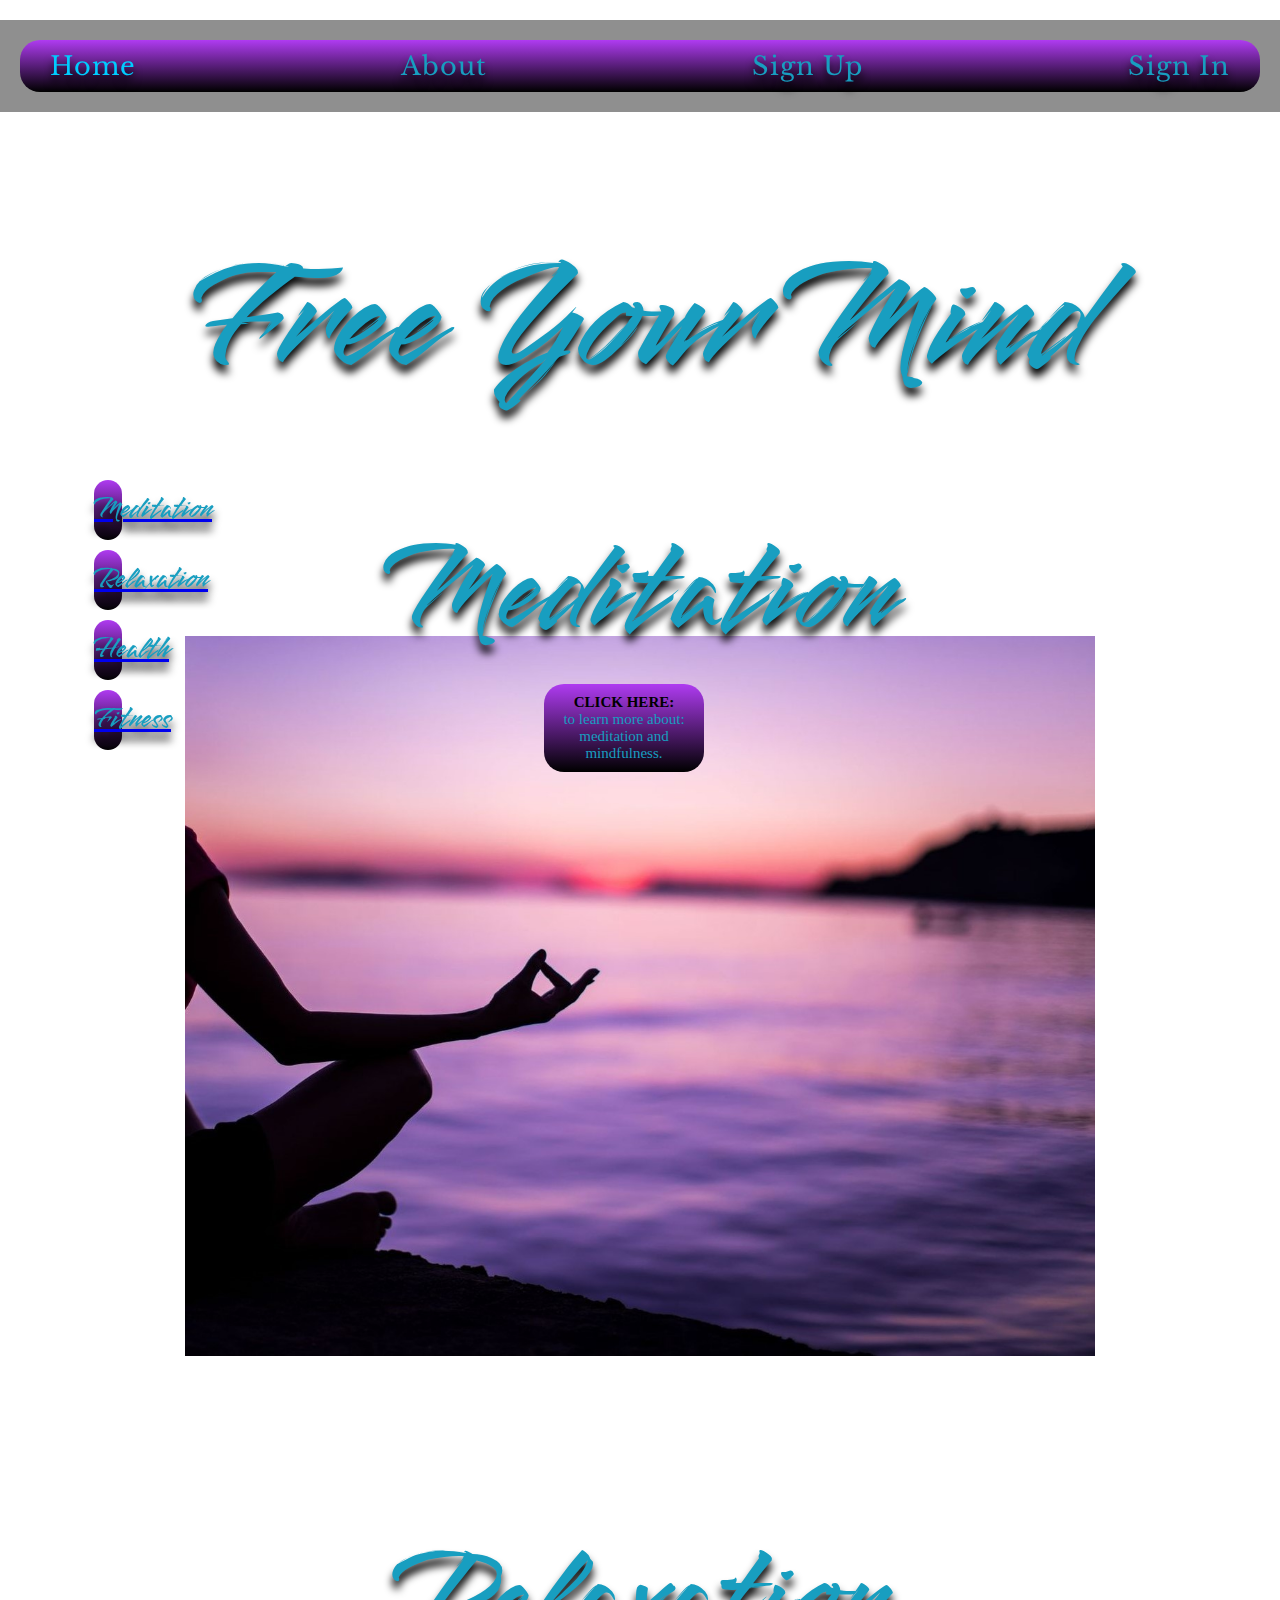
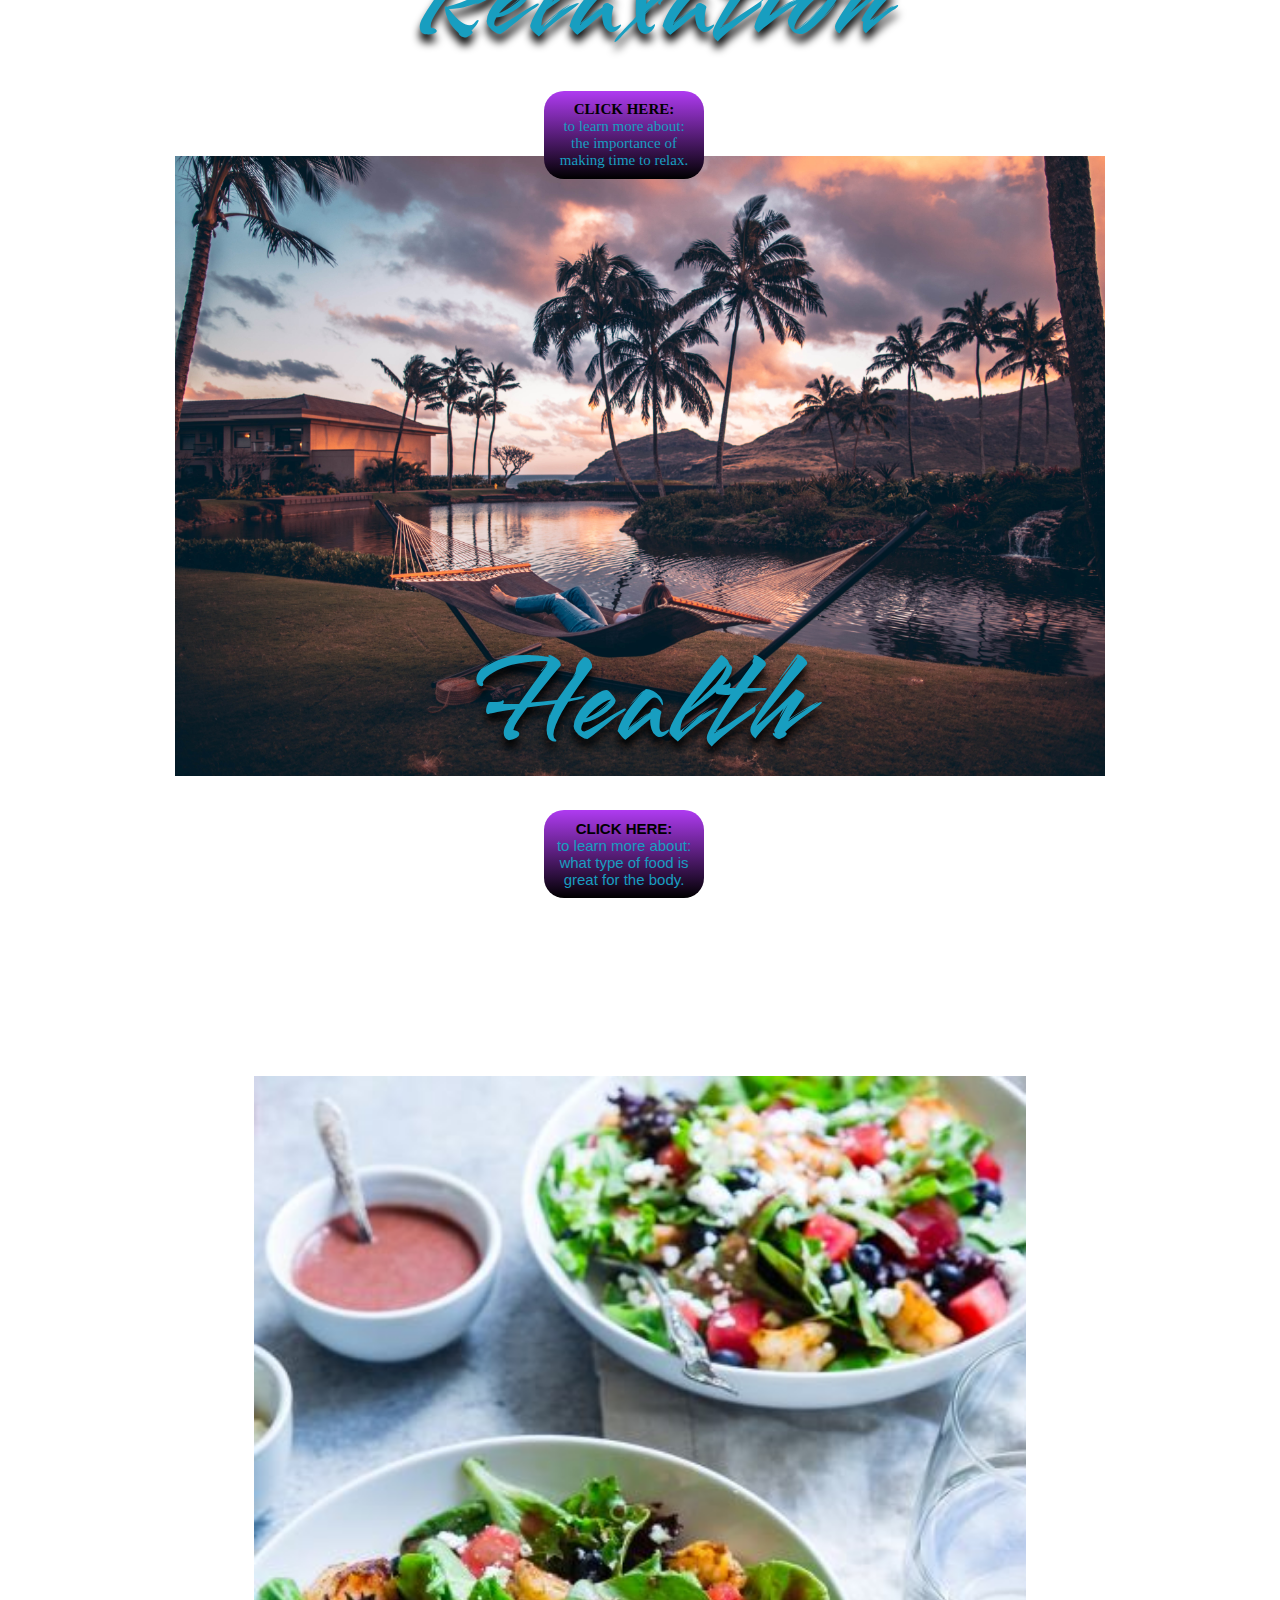
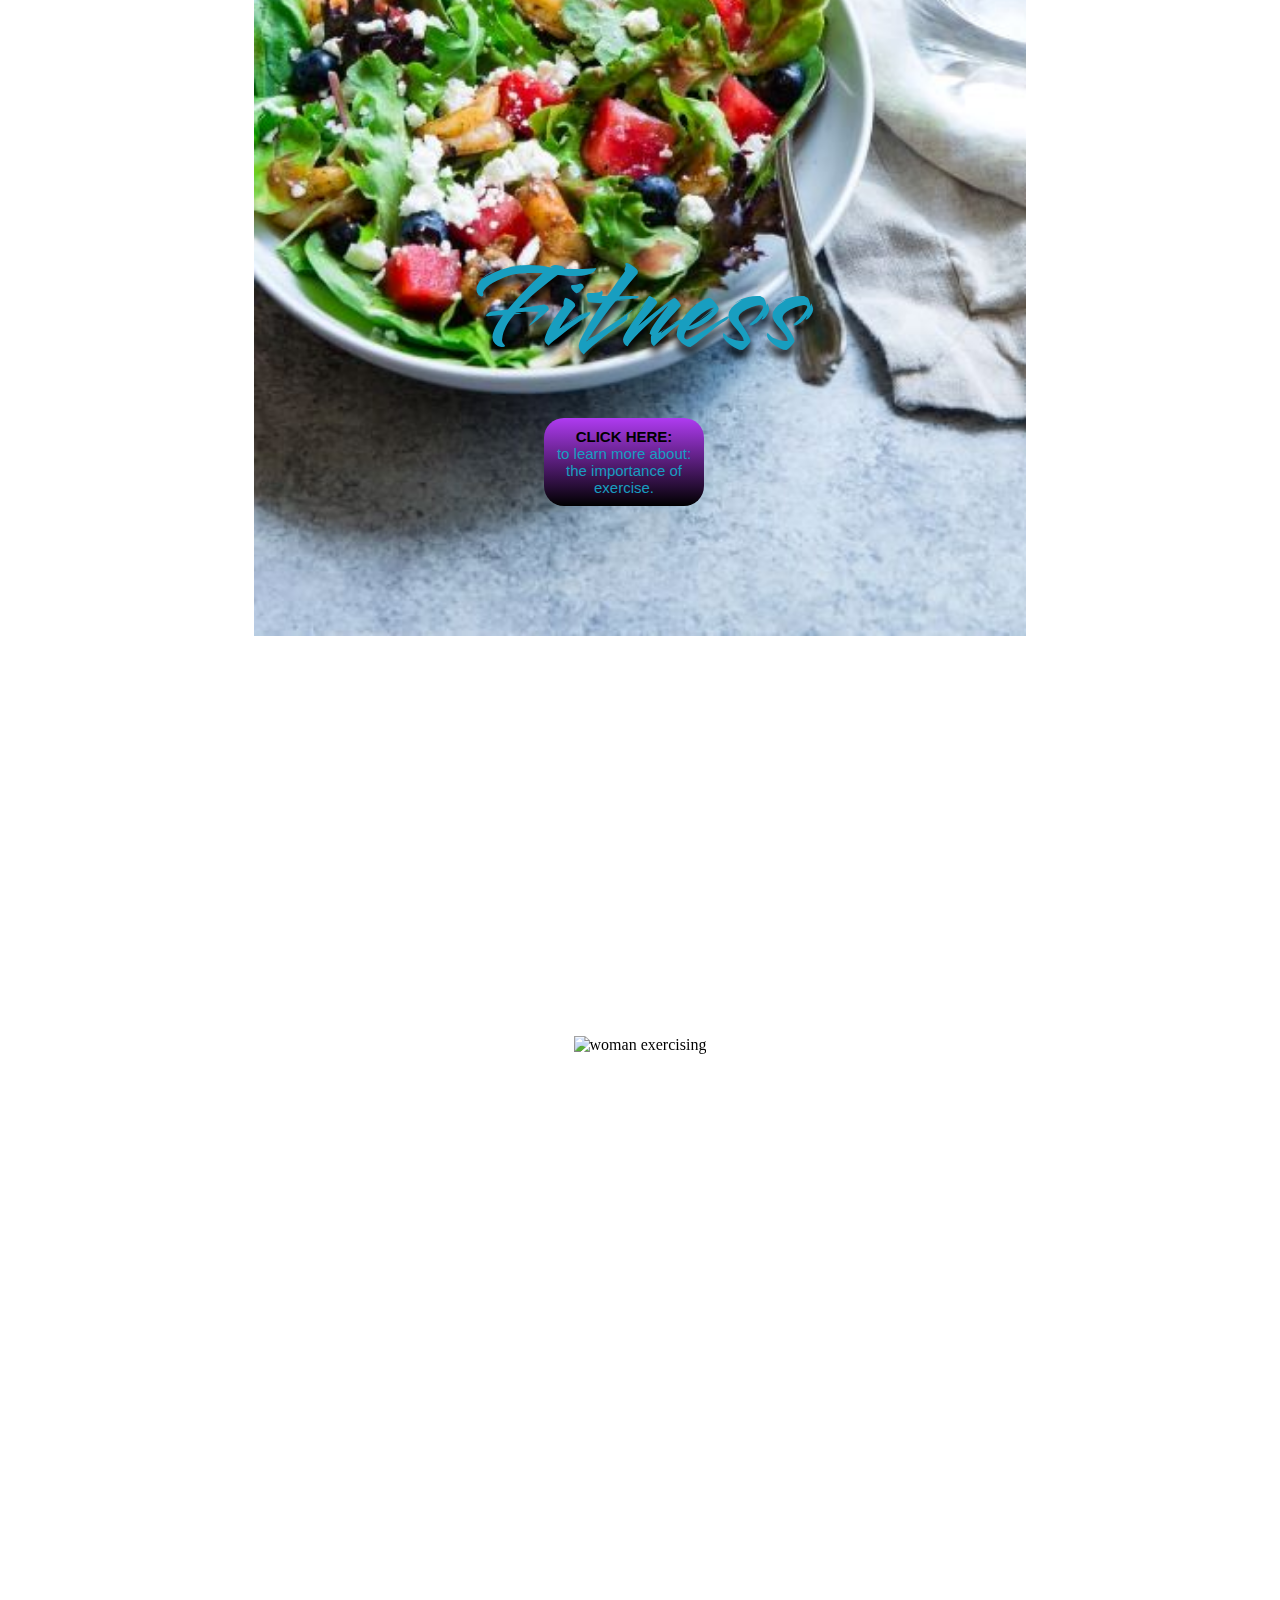
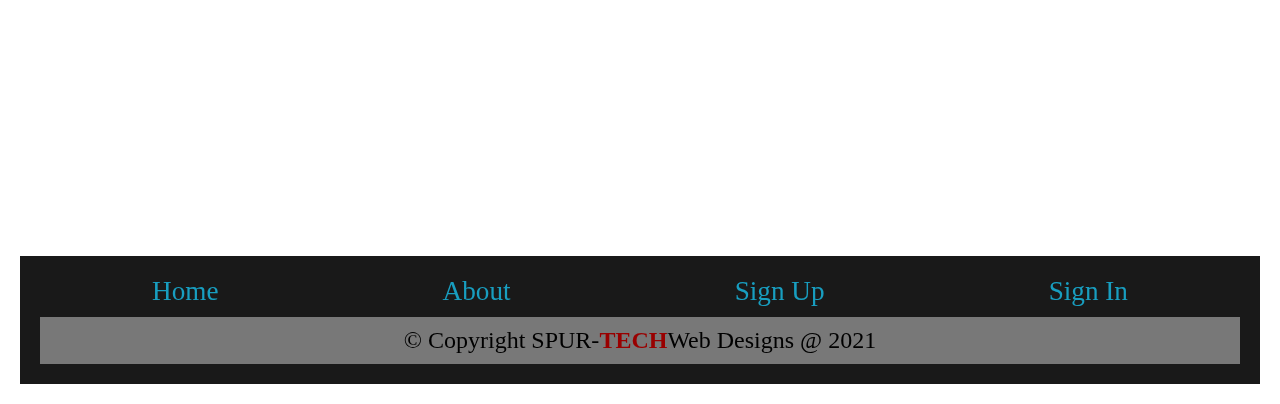
==== commit 2b9b7c61: "remove text from a tags" ====
--- a/index.html
+++ b/index.html
@@ -70,16 +70,16 @@
             </div>
 
             <span class="menu">
-                <ul><a href="#scroll-stop1">this allows page to stop here on fast scroll
+                <ul><a href="#scroll-stop1">
                         <li>Meditation</li>
                     </a>
-                    <a href="#scroll-stop2">this allows page to stop here on fast scroll
+                    <a href="#scroll-stop2">
                         <li>Relaxation</li>
                     </a>
-                    <a href="#scroll-stop3">this allows page to stop here on fast scroll
+                    <a href="#scroll-stop3">
                         <li>Health</li>
                     </a>
-                    <a href="#scroll-stop4">this allows page to stop here on fast scroll
+                    <a href="#scroll-stop4">
                         <li>Fitness</li>
                     </a>
                 </ul>
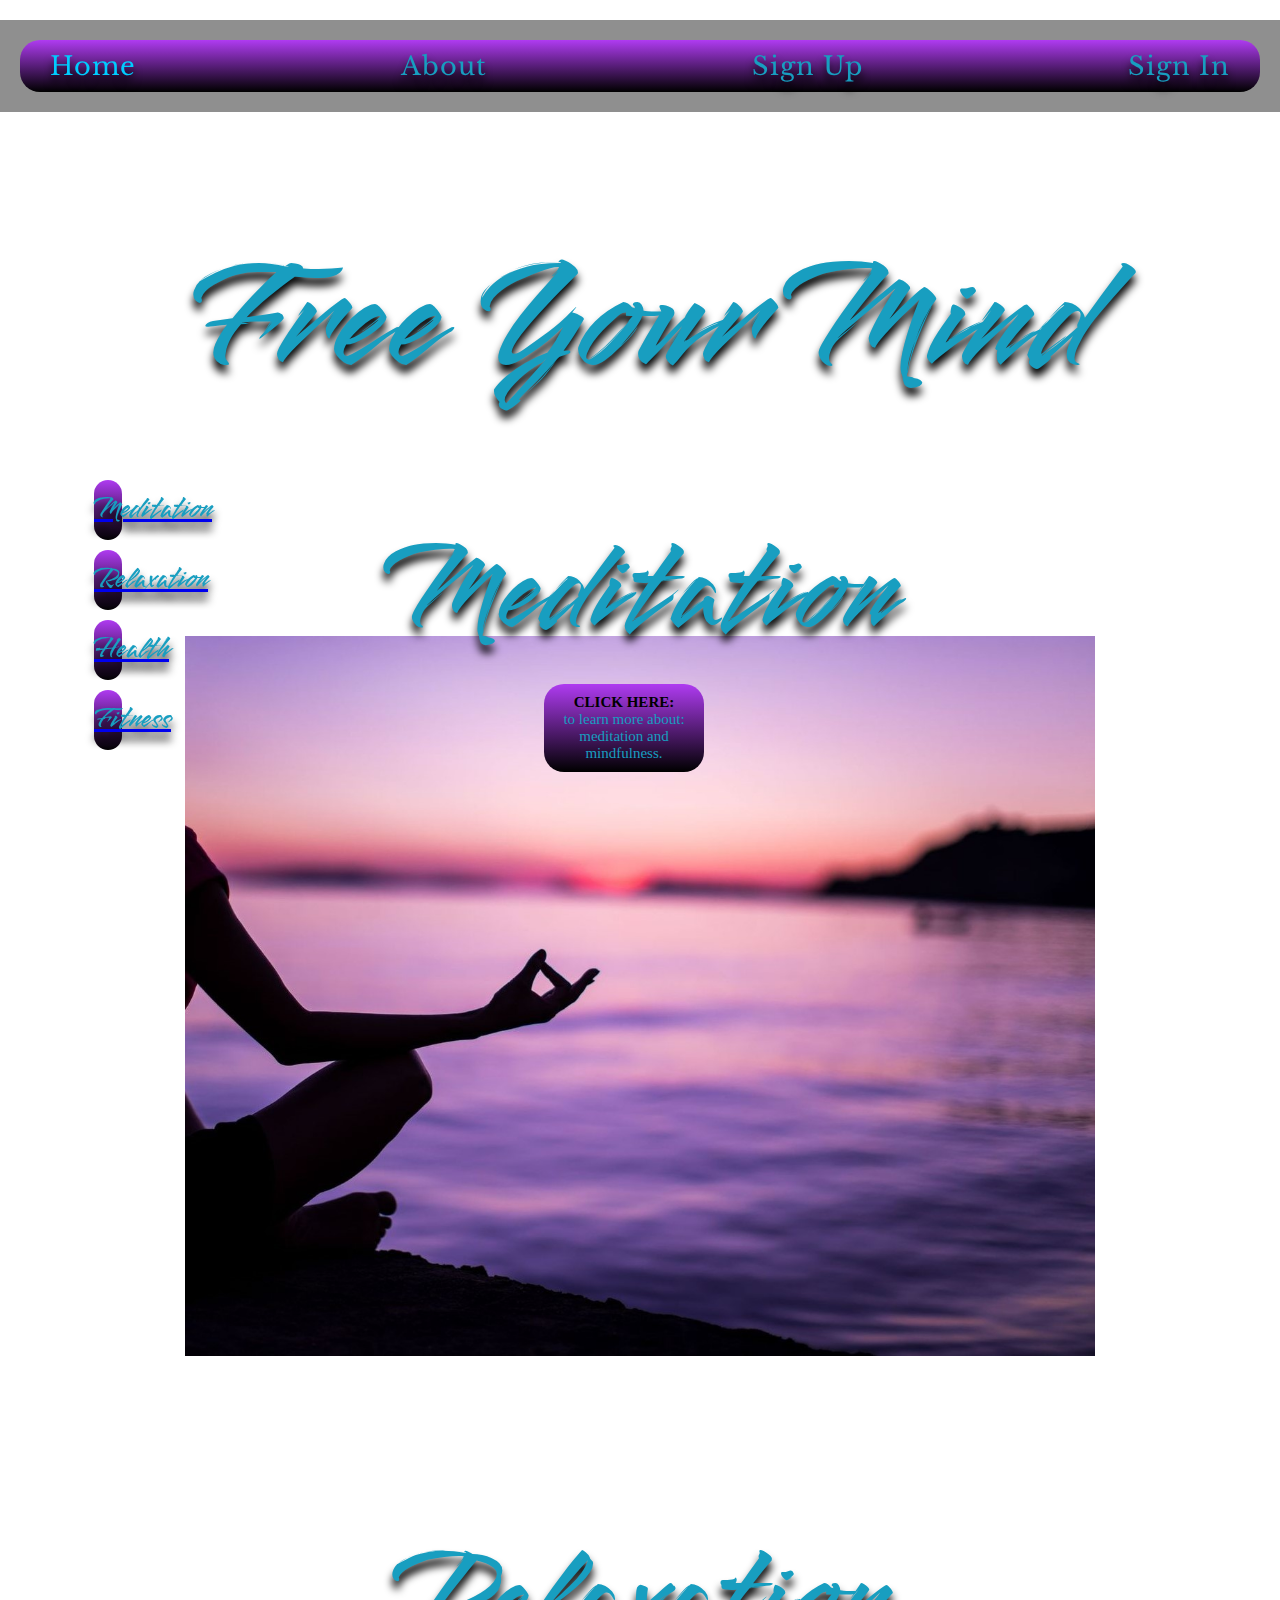
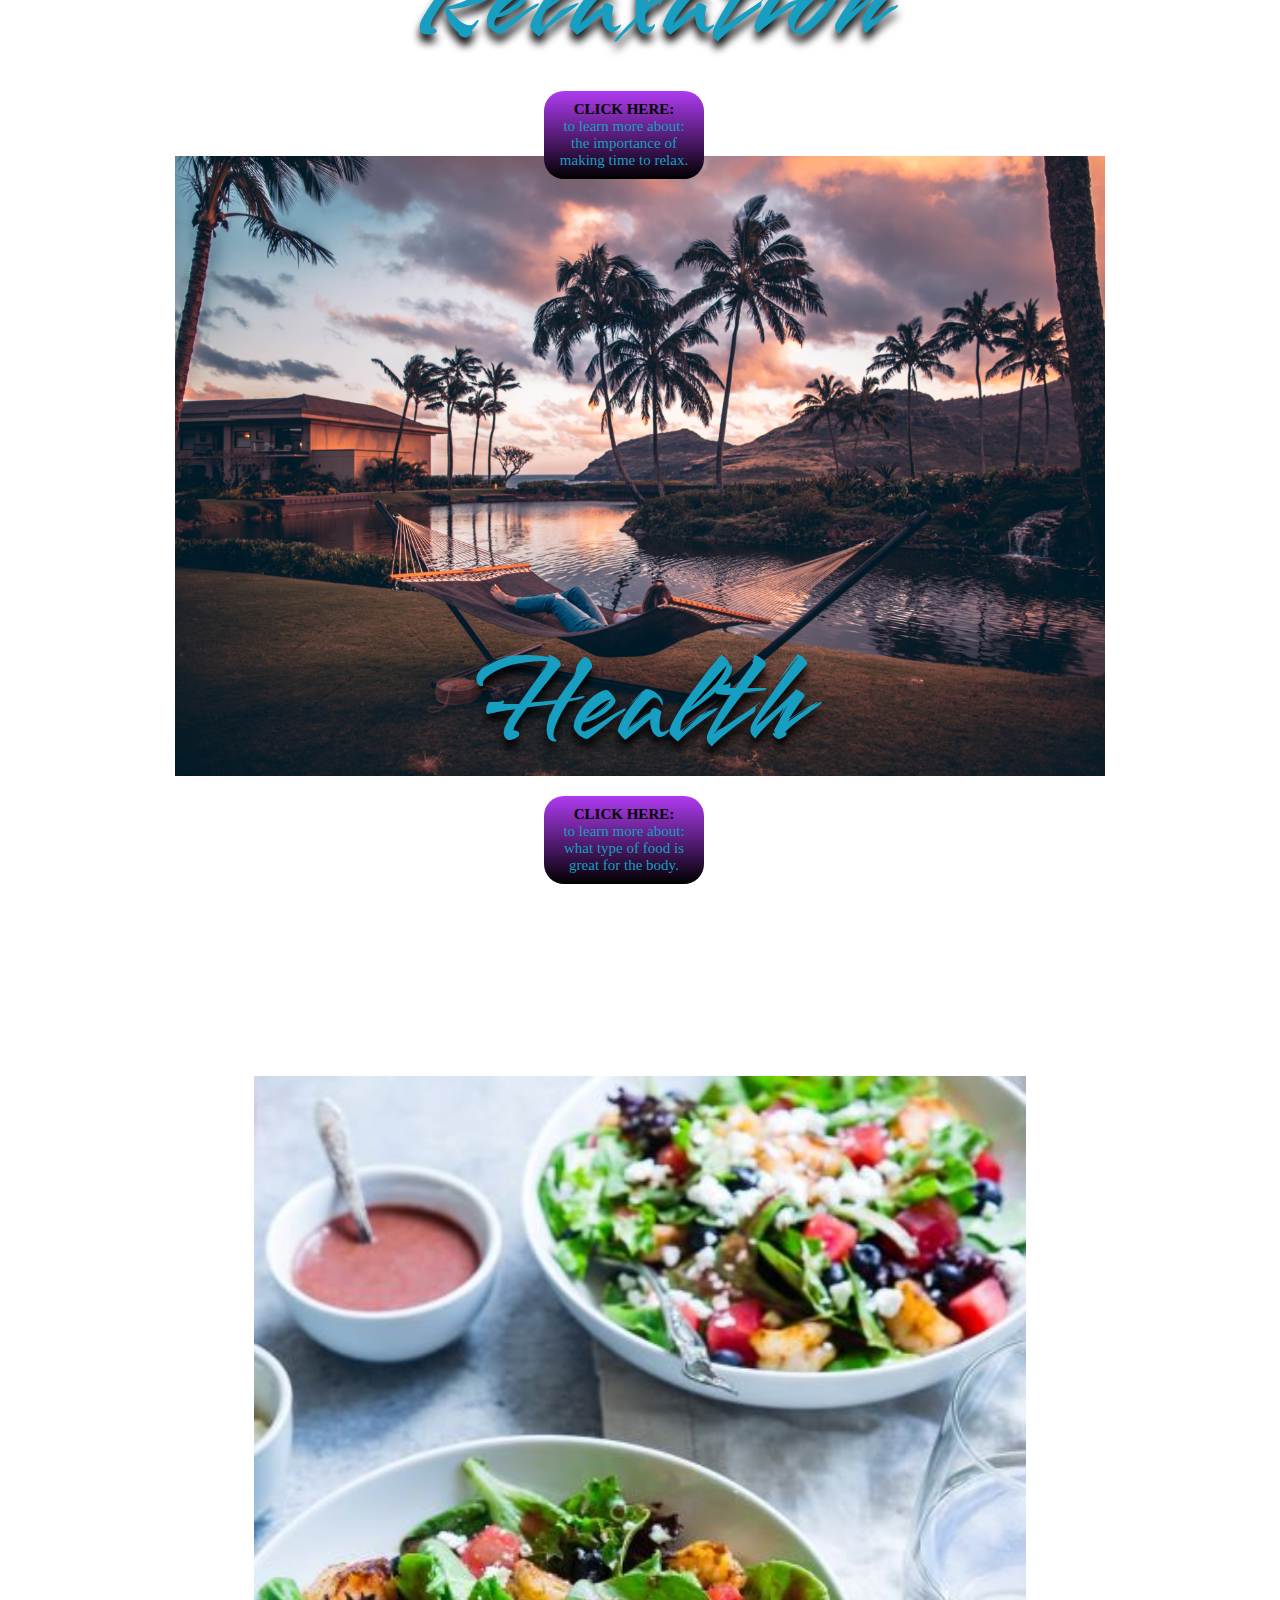
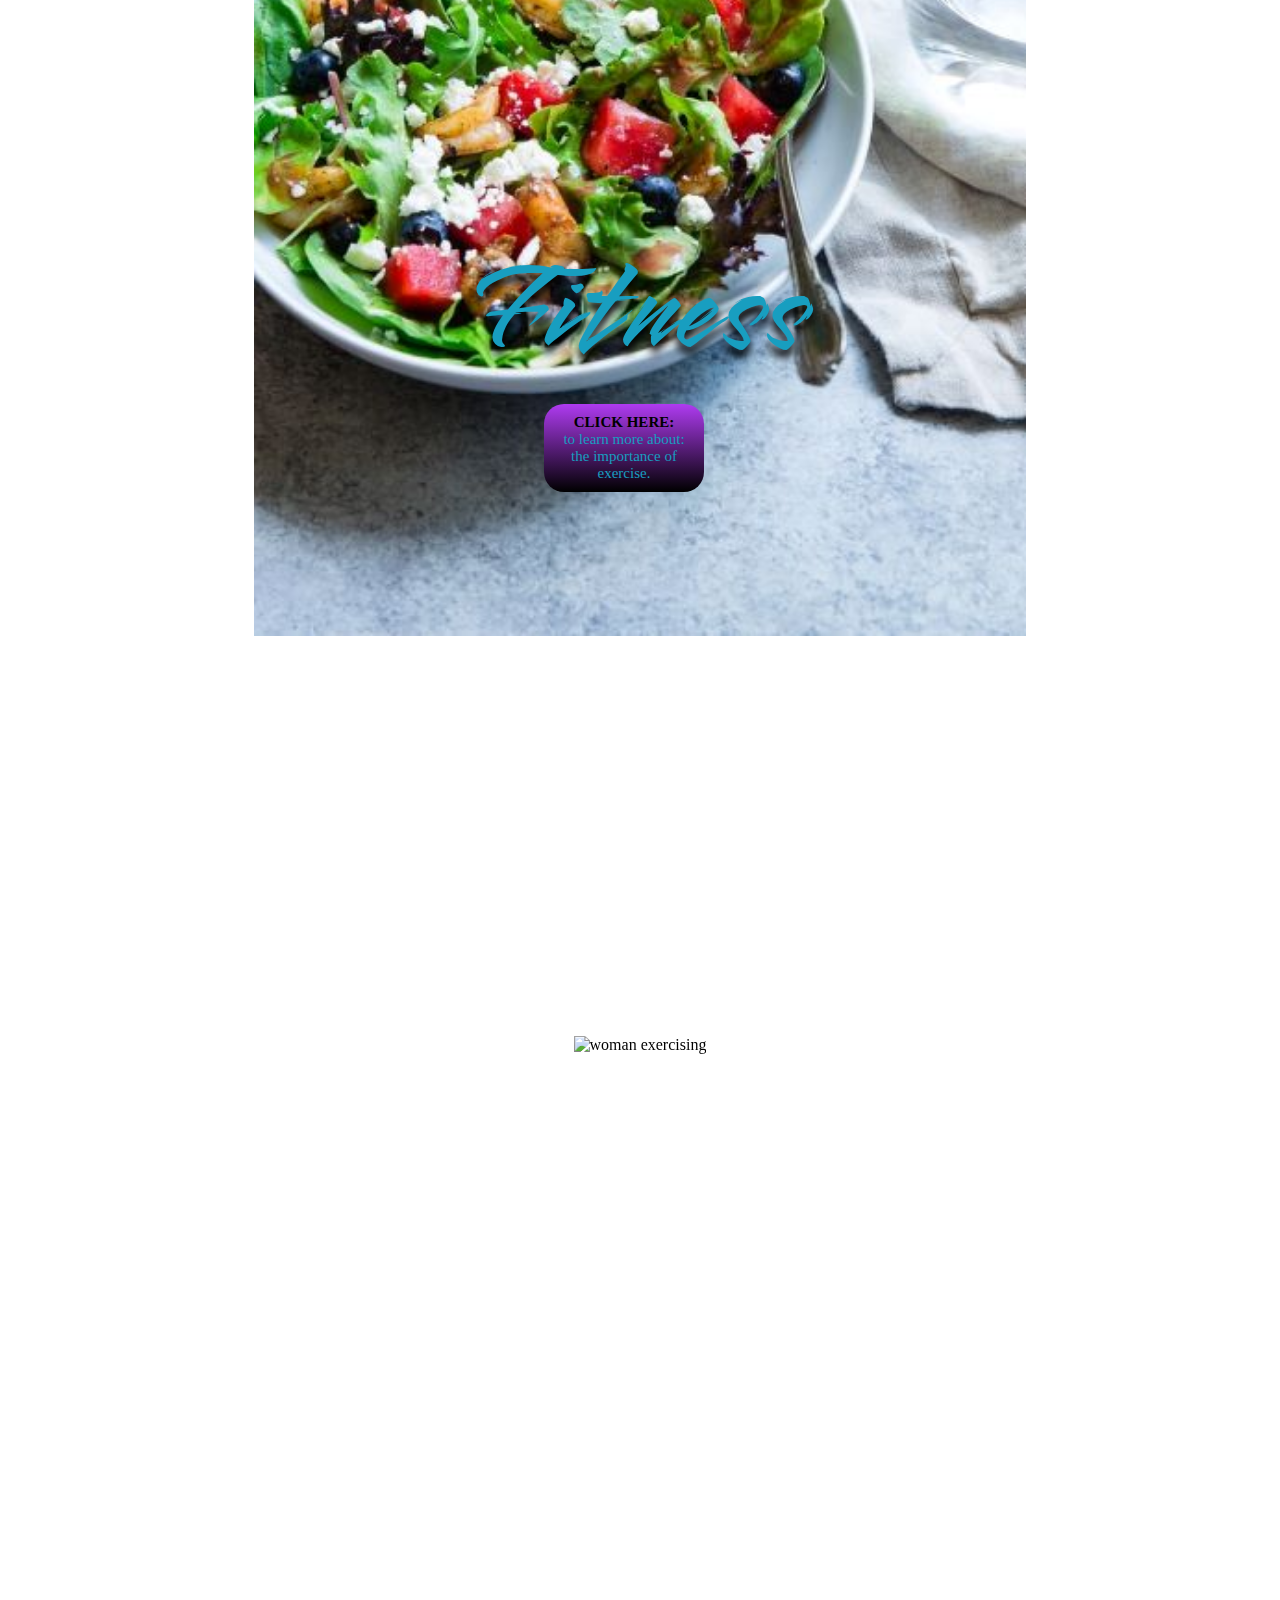
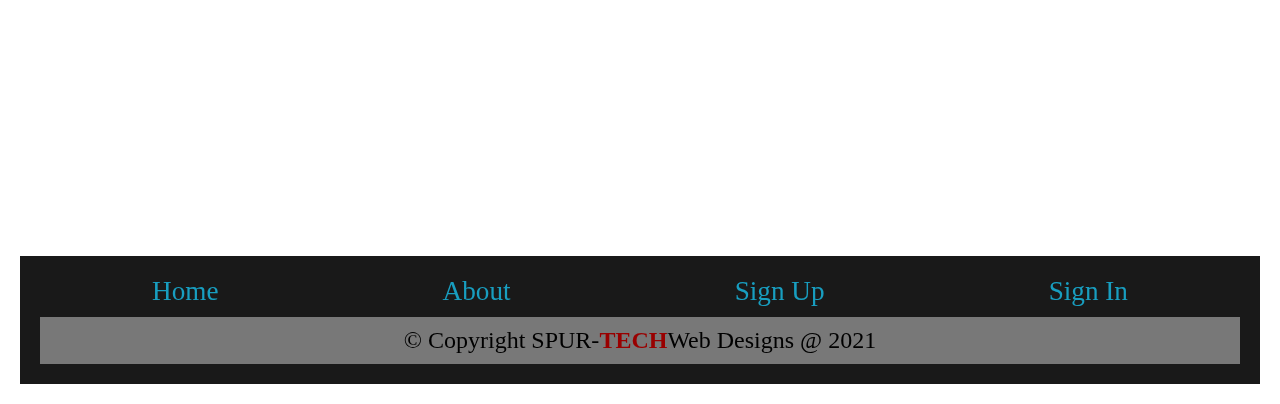
==== commit 62e6e521: "adjust media queries for meditation page" ====
--- a/index.html
+++ b/index.html
@@ -110,13 +110,11 @@
 
             <div class="third-title">
                 <h1 id="title-3">Health</h1>
-                <button>
-                    <p><a href="health.html" id="health-page"><b>CLICK HERE:</a>
-                        </b><br>to learn more about:
-                        <br>
-                        what type of food is great for the
-                        body.</p>
-                </button>
+                <p><a href="health.html" id="health-page"><b>CLICK HERE:</a>
+                    </b><br>to learn more about:
+                    <br>
+                    what type of food is great for the
+                    body.</p>
             </div>
 
             <section class="healthy-food-image">
@@ -127,12 +125,10 @@
 
             <div class="forth-title">
                 <h1 id="title-4">Fitness</h1>
-                <button>
-                    <p><a href="fitness.html" id="fitness-page"><b>CLICK HERE:</b></a>
-                        <br>to learn more about:
-                        <br>
-                        the importance of exercise.</p>
-                </button>
+                <p><a href="fitness.html" id="fitness-page"><b>CLICK HERE:</b></a>
+                    <br>to learn more about:
+                    <br>
+                    the importance of exercise.</p>
             </div>
 
             <section class="fitness-image">
--- a/assets/css/style.css
+++ b/assets/css/style.css
@@ -199,7 +199,7 @@
     margin-top: 200px;
 }
 
-/* Second button link */
+/* Second links */
 
 #scroll-stop2 {
     background-color: transparent;
@@ -218,12 +218,6 @@
     z-index: 10;
 }
 
-.second-title button {
-    margin-right: 150px;
-    border: none;
-    cursor: pointer;
-}
-
 .relaxation-image {
     width: 100%;
     height: 45rem;
@@ -234,7 +228,7 @@
     padding-bottom: 100px;
 }
 
-/* Third button link */
+/* Third links */
 
 #scroll-stop3 {
     background-color: transparent;
@@ -254,12 +248,6 @@
     z-index: 10;
 }
 
-.third-title button {
-    margin-right: 150px;
-    border: none;
-    cursor: pointer;
-}
-
 .healthy-food-image {
     width: 100%;
     height: 110rem;
@@ -271,7 +259,7 @@
     padding-top: 200px;
 }
 
-/* Forth button link */
+/* Forth links */
 
 #scroll-stop4 {
     background-color: transparent;
@@ -291,12 +279,6 @@
     z-index: 10;
 }
 
-.forth-title button {
-    margin-right: 150px;
-    border: none;
-    cursor: pointer;
-}
-
 .fitness-image {
     width: 100%;
     height: 50rem;
@@ -378,7 +360,7 @@
 }
 
 .med-container .first-title {
-    top: 3%;
+    top: 25%;
     right: 30%;
 }
 
@@ -1689,6 +1671,16 @@
 
 @media all and (max-width: 1000px) {
 
+    /* landing page */
+
+    .header h1 {
+        font-size: 7rem;
+    }
+
+    h1 {
+        font-size: 5rem;
+    }
+
     /* menu */
 
     .menu {
@@ -1699,16 +1691,6 @@
         margin: 5px;
     }
 
-    /* landing page */
-
-    .header h1 {
-        font-size: 7rem;
-    }
-
-    h1 {
-        font-size: 5rem;
-    }
-
     .meditation-image {
         height: 65rem;
     }
@@ -1721,8 +1703,9 @@
         height: 40rem;
     }
 
-    button p {
+    .container p {
         font-size: 10px;
+        right: 40%;
     }
 
     .forth-title {
@@ -1876,25 +1859,25 @@
 
 @media all and (max-width: 880px) {
 
+    /* landing page */
+
+    nav ul li a {
+        font-size: 1rem;
+    }
+
+    .header h1 {
+        font-size: 6rem;
+    }
+
+    h1 {
+        font-size: 5rem;
+    }
+
     /* menu */
 
     .menu {
         font-size: 30px;
         top: 40%;
-    }
-
-    /* landing page */
-
-    nav ul li a {
-        font-size: 1rem;
-    }
-
-    .header h1 {
-        font-size: 6rem;
-    }
-
-    h1 {
-        font-size: 5rem;
     }
 
     .meditation-image {
@@ -2148,6 +2131,22 @@
 
 @media all and (max-width: 680px) {
 
+    /* landing page */
+
+    .header {
+        padding-top: 20px;
+        padding-bottom: 10px;
+    }
+
+    .header h1 {
+        font-size: 5rem;
+        padding-top: 0px;
+    }
+
+    h1 {
+        font-size: 4rem;
+    }
+
     /* menu */
 
     .menu {
@@ -2161,24 +2160,12 @@
         height: 40px;
     }
 
-    /* landing page */
-
-    .header {
-        padding-top: 20px;
-        padding-bottom: 10px;
-    }
-
-    .header h1 {
-        font-size: 5rem;
-        padding-top: 0px;
-    }
-
-    h1 {
-        font-size: 4rem;
-    }
-
     .first-title {
         margin-top: 10%;
+    }
+
+    .container p {
+        right: 38%;
     }
 
     .meditation-image {
@@ -2576,8 +2563,8 @@
         top: 9%;
     }
 
-    .first-title button p {
-        top: 60%;
+    .container p {
+        right: 30%;
     }
 
     .meditation-image {
@@ -2801,7 +2788,6 @@
         width: 90vw;
         right: 10%;
     }
-
 }
 
 @media all and (max-width: 460px) {
@@ -2825,10 +2811,6 @@
 
     .first-title {
         top: 8%;
-    }
-
-    .first-title button p {
-        top: 70%;
     }
 
     .meditation-image {
@@ -2980,6 +2962,26 @@
 }
 
 @media all and (max-width: 380px) {
+
+    /* Landing page */
+
+    nav {
+        padding: 10px;
+    }
+
+    nav ul li {
+        padding-top: 5px;
+        padding-left: 5px;
+    }
+
+    nav ul li a {
+        font-size: 0.6rem;
+    }
+
+    .header h1 {
+        font-size: 4rem;
+    }
+
     /* menu */
 
     .menu {
@@ -2995,31 +2997,16 @@
         line-height: 30px;
     }
 
-    /* Landing page */
-
-    nav {
-        padding: 10px;
-    }
-
-    nav ul li {
-        padding-top: 5px;
-        padding-left: 5px;
-    }
-
-    nav ul li a {
-        font-size: 0.6rem;
-    }
-
-    .header h1 {
-        font-size: 4rem;
-    }
-
     #scroll-stop1 {
         margin-top: 0%;
     }
 
     .first-title {
         top: 11%;
+    }
+
+    .container p {
+        width: 8rem;
     }
 
     .meditation-image {
@@ -3092,12 +3079,11 @@
     /* relaxation page */
 
     .relax-card-container {
-        margin-top: 220px;
-        padding-bottom: 200px;
+        margin-top: 40px;
     }
 
     .relax-container .second-title {
-        top: 38%;
+        top: 23%;
     }
 
     .relax-container .second-title h1 {
@@ -3119,26 +3105,21 @@
     }
 
     .five-relaxation {
-        margin-left: 25%;
+        margin-left: 23%;
+        margin-top: 0px;
     }
 
     /* health page */
 
     .health-card-container {
-        margin-top: 600px;
+        margin-top: 500px;
         padding-bottom: 600px;
-    }
-
-    .health-card {
-        padding-top: 50px;
-    }
-
-    .health-card .third-title {
-        top: 80px;
     }
 
     .health-card .third-title h1 {
         margin-left: 20%;
+        margin-top: 18%;
+        font-size: 4rem;
     }
 
     .healthy-food-page-image {
@@ -3152,6 +3133,7 @@
 
     .five-healthy-foods {
         margin-left: 20%;
+        margin-bottom: 100px;
     }
 
     .five-healthy-foods li {
